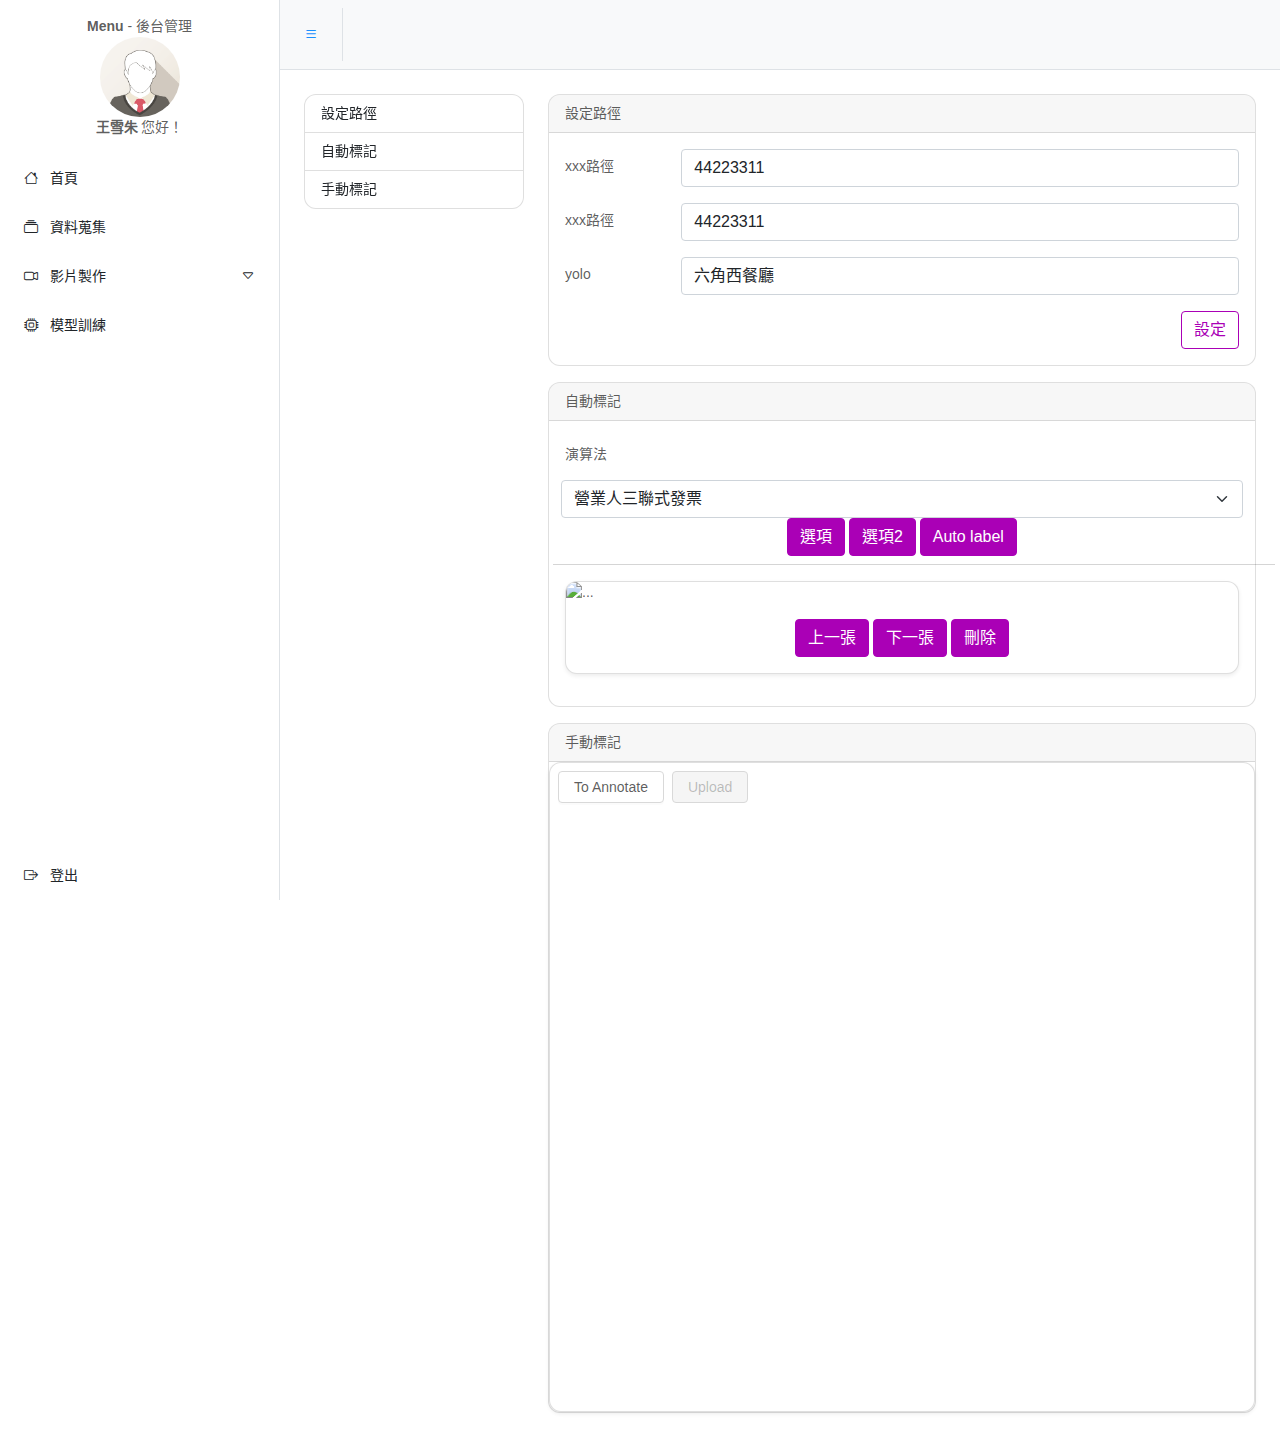
==== video_autolabel.html @ cba110c1 "[upload] 上傳更新完畢的網頁版型" ====
<!DOCTYPE html>
<html lang="zh-TW">
<head>
    <meta charset="UTF-8">
    <meta http-equiv="X-UA-Compatible" content="IE=edge">
    <meta name="viewport" content="width=device-width, initial-scale=1.0">
    <link rel="stylesheet" href="https://cdn.jsdelivr.net/npm/bootstrap@5.1.1/dist/css/bootstrap.min.css" rel="stylesheet" integrity="sha384-F3w7mX95PdgyTmZZMECAngseQB83DfGTowi0iMjiWaeVhAn4FJkqJByhZMI3AhiU" crossorigin="anonymous">
    <link rel="stylesheet" href="https://cdn.jsdelivr.net/npm/bootstrap-icons@1.6.1/font/bootstrap-icons.css">
    <link rel="stylesheet" href="stylesheets/all.css">
    <link rel="stylesheet" href="public/css/main.816d4cc5.css">
    <title>Document</title>
</head>
<body>
    <div class="d-flex">
    <aside class="sidebar vh-100 border-end pt-3 d-flex bg-white flex-column">
      <!-- 1. 後台名稱 -->
      <div class="px-4 text-center">
        <strong>Menu</strong>
        - 後台管理
      </div>
      <div class="px-4 text-center">
        <img src="./public/img_avatar1.png" class="rounded-circle" width="80" height="80">
      </div>
      <div class="px-4 text-center">
        <strong>王雪朱</strong>
        您好！
      </div>
      <!-- 2. 選單 -->
      <div class="overflow-auto mt-3">
        <div><!-- 不包含子選單 -->
          <a class="sidebar-link"
            href="/" role="button">
            <div class="px-4">
              <i class="bi bi-house me-2"></i>
              首頁
            </div>
          </a>
        </div>
        <div><!-- 不包含子選單 -->
          <a class="sidebar-link"
            href="data_collect.html" role="button">
            <div class="px-4">
              <i class="bi bi-collection me-2"></i>
              資料蒐集
            </div>
          </a>
        </div>
        <div><!-- 包含子選項 -->
          <a data-bs-toggle="collapse"
            class="sidebar-link"
            href="#menu-admin" role="button">
            <div class="d-flex justify-content-between px-4">
              <p class="mb-0">
                <i class="bi bi-camera-video me-2"></i>
                影片製作
              </p>
              <i class="bi bi-caret-down"></i>
            </div>
          </a>
          <div class="collapse" id="menu-admin" role="button">
            <a href="/video.html" class="d-block ps-5 text-dark text-decoration-none sidebar-link">
              影片製作
            </a>
            <a href="/video_autolabel.html" class="d-block ps-5 text-dark text-decoration-none sidebar-link">
              Auto Label
            </a>
            <a href="/video_datatransfer.html" class="d-block ps-5 text-dark text-decoration-none sidebar-link">
              資料轉移
            </a>
          </div>
        </div>
      </div>
      <div><!-- 不包含子選單 -->
        <a class="sidebar-link"
          href="/train.html" role="button">
          <div class="px-4">
            <i class="bi bi-cpu me-2"></i>
            模型訓練
          </div>
        </a>
      </div>
      <!-- 3. 登出按鈕 -->
      <a href="#" class="mt-auto sidebar-link">
        <div class="px-4">
          <p class="mb-0">
            <i class="bi bi-box-arrow-right me-2"></i>
              登出
          </p>
        </div>
      </a>
    </aside>
    <main class="main">
      <div class="bg-white w-100 border-bottom sticky-top">
        <nav class="navbar navbar-light bg-light">
          <a href="#"
          class="d-inline-block py-3 px-4 border-end" id="toggle-btn">
            <i class="bi bi-list"></i>
          </a>
        </nav>
      </div>

      <div class="p-4">
       
        <div class="row">
          <div class="col-lg-3 mb-3">
            <nav id="detail-list-item" class="list-group sticky-top" style="top: 80px">
              <a href="#path" class="list-group-item list-group-item-action">
                設定路徑
              </a>
              <a href="#auto-label" class="list-group-item list-group-item-action">
                自動標記
              </a>
              <a href="#by-hand-label" class="list-group-item list-group-item-action">
                手動標記
              </a>
            </nav>
          </div>
          <div class="col-lg-9">
            <div class="card mb-3">
              <div class="card-header" id="path">
                設定路徑
              </div>
              <div class="card-body">
                <div class="row mb-3">
                  <label for="taxNumber" class="col-sm-2 col-form-label">xxx路徑</label>
                  <div class="col-sm-10">
                    <input type="text" id="taxNumber" class="form-control" value="44223311">
                  </div>
                </div>
                <div class="row mb-3">
                  <label for="taxNumber2" class="col-sm-2 col-form-label">xxx路徑</label>
                  <div class="col-sm-10">
                    <input type="text" id="taxNumber2" class="form-control" value="44223311">
                  </div>
                </div>
                <div class="row mb-3">
                  <label for="companyName" class="col-sm-2 col-form-label">yolo</label>
                  <div class="col-sm-10">
                    <input type="text" id="companyName" class="form-control" value="六角西餐廳">
                  </div>
                </div>
                <div class="text-end">
                  <button type="button" class="btn btn-outline-primary">設定</button>
                </div>
              </div>
            </div>

            <div class="card mb-3">
              <div class="card-header" id="auto-label">
                自動標記
              </div>
              <div class="card-body">
                <div class="row mb-3">
                  <label for="invoiceType" class="col-sm-2 col-form-label">演算法</label>
                  <div class="col-sm-12 p-2">
                    <select name="" id="invoiceType" class="form-select">
                      <option value="">個人發票</option>
                      <option value="" selected>營業人三聯式發票</option>
                      <option value="">捐贈發票</option>
                    </select>
              
                    <div class="text-center">
                      <a href="#" class="btn btn-primary">選項</a>
                      <a href="#" class="btn btn-primary">選項2</a>
                      <a href="#" class="btn btn-primary">Auto label</a>
                    </div>
                </div>
                  <hr/>
                  <div class="col-lg-12">
                    <div class="card shadow-sm h-100">
                      <img src="https://images.unsplash.com/photo-1499346030926-9a72daac6c63?ixlib=rb-1.2.1&ixid=MnwxMjA3fDB8MHxwaG90by1wYWdlfHx8fGVufDB8fHx8&auto=format&fit=crop&w=1770&q=80" class="card-img-top" alt="...">
                      <div class="card-body text-center">
                        <a href="#" class="btn btn-primary">上一張</a>
                        <a href="#" class="btn btn-primary">下一張</a>
                        <a href="#" class="btn btn-primary">刪除</a>
                      </div>
                    </div>
                  </div>
                </div>
                
              </div>
            </div>
            <div class="card mb-3">
              <div class="card-header" id="by-hand-label">
                手動標記
              </div>
              <div class="card-body p-0">
                <div class="col-lg-12">
                  <div id="root" class="card shadow-sm h-100">
                    
                  </div>
                </div>
              </div>
            </div>
            
          </div>
        </div>
      </div>
    </main>
  </div>
</div>
    <script type="text/javascript" src="public/js/index.js"></script>
    <script type="text/javascript" src="public/js/main.23cd06fd.js"></script>
    <script src="https://cdn.jsdelivr.net/npm/bootstrap@5.1.1/dist/js/bootstrap.bundle.min.js" integrity="sha384-/bQdsTh/da6pkI1MST/rWKFNjaCP5gBSY4sEBT38Q/9RBh9AH40zEOg7Hlq2THRZ" crossorigin="anonymous"></script>
</body>
</html>
---- stylesheets/all.css ----
:root {
  --bs-blue: #0d6efd;
  --bs-indigo: #6610f2;
  --bs-purple: #6f42c1;
  --bs-pink: #d63384;
  --bs-red: #dc3545;
  --bs-orange: #fd7e14;
  --bs-yellow: #ffc107;
  --bs-green: #198754;
  --bs-teal: #20c997;
  --bs-cyan: #0dcaf0;
  --bs-white: #fff;
  --bs-gray: #6c757d;
  --bs-gray-dark: #343a40;
  --bs-gray-100: #f8f9fa;
  --bs-gray-200: #e9ecef;
  --bs-gray-300: #dee2e6;
  --bs-gray-400: #ced4da;
  --bs-gray-500: #adb5bd;
  --bs-gray-600: #6c757d;
  --bs-gray-700: #495057;
  --bs-gray-800: #343a40;
  --bs-gray-900: #212529;
  --bs-primary: #aa00b6;
  --bs-secondary: #6c757d;
  --bs-success: #00ff89;
  --bs-info: #0dcaf0;
  --bs-warning: #ffc107;
  --bs-danger: #dc3545;
  --bs-light: #f8f9fa;
  --bs-dark: #212529;
  --bs-primary-rgb: 170, 0, 182;
  --bs-secondary-rgb: 108, 117, 125;
  --bs-success-rgb: 0, 255, 137;
  --bs-info-rgb: 13, 202, 240;
  --bs-warning-rgb: 255, 193, 7;
  --bs-danger-rgb: 220, 53, 69;
  --bs-light-rgb: 248, 249, 250;
  --bs-dark-rgb: 33, 37, 41;
  --bs-white-rgb: 255, 255, 255;
  --bs-black-rgb: 0, 0, 0;
  --bs-body-color-rgb: 33, 37, 41;
  --bs-body-bg-rgb: 255, 255, 255;
  --bs-font-sans-serif: system-ui, -apple-system, "Segoe UI", Roboto, "Helvetica Neue", Arial, "Noto Sans", "Liberation Sans", sans-serif, "Apple Color Emoji", "Segoe UI Emoji", "Segoe UI Symbol", "Noto Color Emoji";
  --bs-font-monospace: SFMono-Regular, Menlo, Monaco, Consolas, "Liberation Mono", "Courier New", monospace;
  --bs-gradient: linear-gradient(180deg, rgba(255, 255, 255, 0.15), rgba(255, 255, 255, 0));
  --bs-body-font-family: var(--bs-font-sans-serif);
  --bs-body-font-size: 1rem;
  --bs-body-font-weight: 400;
  --bs-body-line-height: 1.5;
  --bs-body-color: #212529;
  --bs-body-bg: #fff;
}

*,
*::before,
*::after {
  -webkit-box-sizing: border-box;
          box-sizing: border-box;
}

@media (prefers-reduced-motion: no-preference) {
  :root {
    scroll-behavior: smooth;
  }
}

body {
  margin: 0;
  font-family: var(--bs-body-font-family);
  font-size: var(--bs-body-font-size);
  font-weight: var(--bs-body-font-weight);
  line-height: var(--bs-body-line-height);
  color: var(--bs-body-color);
  text-align: var(--bs-body-text-align);
  background-color: var(--bs-body-bg);
  -webkit-text-size-adjust: 100%;
  -webkit-tap-highlight-color: rgba(0, 0, 0, 0);
}

hr {
  margin: 1rem 0;
  color: inherit;
  background-color: currentColor;
  border: 0;
  opacity: 0.25;
}

hr:not([size]) {
  height: 1px;
}

h1, .h1, h2, .h2, h3, .h3, h4, .h4, h5, .h5, h6, .h6 {
  margin-top: 0;
  margin-bottom: 0.5rem;
  font-weight: 500;
  line-height: 1.2;
}

h1, .h1 {
  font-size: calc(1.375rem + 1.5vw);
}

@media (min-width: 1200px) {
  h1, .h1 {
    font-size: 2.5rem;
  }
}

h2, .h2 {
  font-size: calc(1.325rem + 0.9vw);
}

@media (min-width: 1200px) {
  h2, .h2 {
    font-size: 2rem;
  }
}

h3, .h3 {
  font-size: calc(1.3rem + 0.6vw);
}

@media (min-width: 1200px) {
  h3, .h3 {
    font-size: 1.75rem;
  }
}

h4, .h4 {
  font-size: calc(1.275rem + 0.3vw);
}

@media (min-width: 1200px) {
  h4, .h4 {
    font-size: 1.5rem;
  }
}

h5, .h5 {
  font-size: 1.25rem;
}

h6, .h6 {
  font-size: 1rem;
}

p {
  margin-top: 0;
  margin-bottom: 1rem;
}

abbr[title],
abbr[data-bs-original-title] {
  -webkit-text-decoration: underline dotted;
          text-decoration: underline dotted;
  cursor: help;
  text-decoration-skip-ink: none;
}

address {
  margin-bottom: 1rem;
  font-style: normal;
  line-height: inherit;
}

ol,
ul {
  padding-left: 2rem;
}

ol,
ul,
dl {
  margin-top: 0;
  margin-bottom: 1rem;
}

ol ol,
ul ul,
ol ul,
ul ol {
  margin-bottom: 0;
}

dt {
  font-weight: 700;
}

dd {
  margin-bottom: .5rem;
  margin-left: 0;
}

blockquote {
  margin: 0 0 1rem;
}

b,
strong {
  font-weight: bolder;
}

small, .small {
  font-size: 0.875em;
}

mark, .mark {
  padding: 0.2em;
  background-color: #fcf8e3;
}

sub,
sup {
  position: relative;
  font-size: 0.75em;
  line-height: 0;
  vertical-align: baseline;
}

sub {
  bottom: -.25em;
}

sup {
  top: -.5em;
}

a {
  color: #aa00b6;
  text-decoration: underline;
}

a:hover {
  color: #880092;
}

a:not([href]):not([class]), a:not([href]):not([class]):hover {
  color: inherit;
  text-decoration: none;
}

pre,
code,
kbd,
samp {
  font-family: var(--bs-font-monospace);
  font-size: 1em;
  direction: ltr /* rtl:ignore */;
  unicode-bidi: bidi-override;
}

pre {
  display: block;
  margin-top: 0;
  margin-bottom: 1rem;
  overflow: auto;
  font-size: 0.875em;
}

pre code {
  font-size: inherit;
  color: inherit;
  word-break: normal;
}

code {
  font-size: 0.875em;
  color: #d63384;
  word-wrap: break-word;
}

a > code {
  color: inherit;
}

kbd {
  padding: 0.2rem 0.4rem;
  font-size: 0.875em;
  color: #fff;
  background-color: #212529;
  border-radius: 0.2rem;
}

kbd kbd {
  padding: 0;
  font-size: 1em;
  font-weight: 700;
}

figure {
  margin: 0 0 1rem;
}

img,
svg {
  vertical-align: middle;
}

table {
  caption-side: bottom;
  border-collapse: collapse;
}

caption {
  padding-top: 0.5rem;
  padding-bottom: 0.5rem;
  color: #6c757d;
  text-align: left;
}

th {
  text-align: inherit;
  text-align: -webkit-match-parent;
}

thead,
tbody,
tfoot,
tr,
td,
th {
  border-color: inherit;
  border-style: solid;
  border-width: 0;
}

label {
  display: inline-block;
}

button {
  border-radius: 0;
}

button:focus:not(:focus-visible) {
  outline: 0;
}

input,
button,
select,
optgroup,
textarea {
  margin: 0;
  font-family: inherit;
  font-size: inherit;
  line-height: inherit;
}

button,
select {
  text-transform: none;
}

[role="button"] {
  cursor: pointer;
}

select {
  word-wrap: normal;
}

select:disabled {
  opacity: 1;
}

[list]::-webkit-calendar-picker-indicator {
  display: none;
}

button,
[type="button"],
[type="reset"],
[type="submit"] {
  -webkit-appearance: button;
}

button:not(:disabled),
[type="button"]:not(:disabled),
[type="reset"]:not(:disabled),
[type="submit"]:not(:disabled) {
  cursor: pointer;
}

::-moz-focus-inner {
  padding: 0;
  border-style: none;
}

textarea {
  resize: vertical;
}

fieldset {
  min-width: 0;
  padding: 0;
  margin: 0;
  border: 0;
}

legend {
  float: left;
  width: 100%;
  padding: 0;
  margin-bottom: 0.5rem;
  font-size: calc(1.275rem + 0.3vw);
  line-height: inherit;
}

@media (min-width: 1200px) {
  legend {
    font-size: 1.5rem;
  }
}

legend + * {
  clear: left;
}

::-webkit-datetime-edit-fields-wrapper,
::-webkit-datetime-edit-text,
::-webkit-datetime-edit-minute,
::-webkit-datetime-edit-hour-field,
::-webkit-datetime-edit-day-field,
::-webkit-datetime-edit-month-field,
::-webkit-datetime-edit-year-field {
  padding: 0;
}

::-webkit-inner-spin-button {
  height: auto;
}

[type="search"] {
  outline-offset: -2px;
  -webkit-appearance: textfield;
}

/* rtl:raw:
[type="tel"],
[type="url"],
[type="email"],
[type="number"] {
  direction: ltr;
}
*/
::-webkit-search-decoration {
  -webkit-appearance: none;
}

::-webkit-color-swatch-wrapper {
  padding: 0;
}

::file-selector-button {
  font: inherit;
}

::-webkit-file-upload-button {
  font: inherit;
  -webkit-appearance: button;
}

output {
  display: inline-block;
}

iframe {
  border: 0;
}

summary {
  display: list-item;
  cursor: pointer;
}

progress {
  vertical-align: baseline;
}

[hidden] {
  display: none !important;
}

.lead {
  font-size: 1.25rem;
  font-weight: 300;
}

.display-1 {
  font-size: calc(1.625rem + 4.5vw);
  font-weight: 300;
  line-height: 1.2;
}

@media (min-width: 1200px) {
  .display-1 {
    font-size: 5rem;
  }
}

.display-2 {
  font-size: calc(1.575rem + 3.9vw);
  font-weight: 300;
  line-height: 1.2;
}

@media (min-width: 1200px) {
  .display-2 {
    font-size: 4.5rem;
  }
}

.display-3 {
  font-size: calc(1.525rem + 3.3vw);
  font-weight: 300;
  line-height: 1.2;
}

@media (min-width: 1200px) {
  .display-3 {
    font-size: 4rem;
  }
}

.display-4 {
  font-size: calc(1.475rem + 2.7vw);
  font-weight: 300;
  line-height: 1.2;
}

@media (min-width: 1200px) {
  .display-4 {
    font-size: 3.5rem;
  }
}

.display-5 {
  font-size: calc(1.425rem + 2.1vw);
  font-weight: 300;
  line-height: 1.2;
}

@media (min-width: 1200px) {
  .display-5 {
    font-size: 3rem;
  }
}

.display-6 {
  font-size: calc(1.375rem + 1.5vw);
  font-weight: 300;
  line-height: 1.2;
}

@media (min-width: 1200px) {
  .display-6 {
    font-size: 2.5rem;
  }
}

.list-unstyled {
  padding-left: 0;
  list-style: none;
}

.list-inline {
  padding-left: 0;
  list-style: none;
}

.list-inline-item {
  display: inline-block;
}

.list-inline-item:not(:last-child) {
  margin-right: 0.5rem;
}

.initialism {
  font-size: 0.875em;
  text-transform: uppercase;
}

.blockquote {
  margin-bottom: 1rem;
  font-size: 1.25rem;
}

.blockquote > :last-child {
  margin-bottom: 0;
}

.blockquote-footer {
  margin-top: -1rem;
  margin-bottom: 1rem;
  font-size: 0.875em;
  color: #6c757d;
}

.blockquote-footer::before {
  content: "\2014\00A0";
}

.img-fluid {
  max-width: 100%;
  height: auto;
}

.img-thumbnail {
  padding: 0.25rem;
  background-color: #fff;
  border: 1px solid #dee2e6;
  border-radius: 0.25rem;
  max-width: 100%;
  height: auto;
}

.figure {
  display: inline-block;
}

.figure-img {
  margin-bottom: 0.5rem;
  line-height: 1;
}

.figure-caption {
  font-size: 0.875em;
  color: #6c757d;
}

.container,
.container-fluid,
.container-sm,
.container-md,
.container-lg,
.container-xl,
.container-xxl {
  width: 100%;
  padding-right: var(--bs-gutter-x, 0.75rem);
  padding-left: var(--bs-gutter-x, 0.75rem);
  margin-right: auto;
  margin-left: auto;
}

@media (min-width: 576px) {
  .container, .container-sm {
    max-width: 540px;
  }
}

@media (min-width: 768px) {
  .container, .container-sm, .container-md {
    max-width: 720px;
  }
}

@media (min-width: 992px) {
  .container, .container-sm, .container-md, .container-lg {
    max-width: 960px;
  }
}

@media (min-width: 1200px) {
  .container, .container-sm, .container-md, .container-lg, .container-xl {
    max-width: 1140px;
  }
}

@media (min-width: 1400px) {
  .container, .container-sm, .container-md, .container-lg, .container-xl, .container-xxl {
    max-width: 1320px;
  }
}

.row {
  --bs-gutter-x: 1.5rem;
  --bs-gutter-y: 0;
  display: -webkit-box;
  display: -ms-flexbox;
  display: flex;
  -ms-flex-wrap: wrap;
      flex-wrap: wrap;
  margin-top: calc(-1 * var(--bs-gutter-y));
  margin-right: calc(-.5 * var(--bs-gutter-x));
  margin-left: calc(-.5 * var(--bs-gutter-x));
}

.row > * {
  -ms-flex-negative: 0;
      flex-shrink: 0;
  width: 100%;
  max-width: 100%;
  padding-right: calc(var(--bs-gutter-x) * .5);
  padding-left: calc(var(--bs-gutter-x) * .5);
  margin-top: var(--bs-gutter-y);
}

.col {
  -webkit-box-flex: 1;
      -ms-flex: 1 0 0%;
          flex: 1 0 0%;
}

.row-cols-auto > * {
  -webkit-box-flex: 0;
      -ms-flex: 0 0 auto;
          flex: 0 0 auto;
  width: auto;
}

.row-cols-1 > * {
  -webkit-box-flex: 0;
      -ms-flex: 0 0 auto;
          flex: 0 0 auto;
  width: 100%;
}

.row-cols-2 > * {
  -webkit-box-flex: 0;
      -ms-flex: 0 0 auto;
          flex: 0 0 auto;
  width: 50%;
}

.row-cols-3 > * {
  -webkit-box-flex: 0;
      -ms-flex: 0 0 auto;
          flex: 0 0 auto;
  width: 33.33333%;
}

.row-cols-4 > * {
  -webkit-box-flex: 0;
      -ms-flex: 0 0 auto;
          flex: 0 0 auto;
  width: 25%;
}

.row-cols-5 > * {
  -webkit-box-flex: 0;
      -ms-flex: 0 0 auto;
          flex: 0 0 auto;
  width: 20%;
}

.row-cols-6 > * {
  -webkit-box-flex: 0;
      -ms-flex: 0 0 auto;
          flex: 0 0 auto;
  width: 16.66667%;
}

.col-auto {
  -webkit-box-flex: 0;
      -ms-flex: 0 0 auto;
          flex: 0 0 auto;
  width: auto;
}

.col-1 {
  -webkit-box-flex: 0;
      -ms-flex: 0 0 auto;
          flex: 0 0 auto;
  width: 8.33333%;
}

.col-2 {
  -webkit-box-flex: 0;
      -ms-flex: 0 0 auto;
          flex: 0 0 auto;
  width: 16.66667%;
}

.col-3 {
  -webkit-box-flex: 0;
      -ms-flex: 0 0 auto;
          flex: 0 0 auto;
  width: 25%;
}

.col-4 {
  -webkit-box-flex: 0;
      -ms-flex: 0 0 auto;
          flex: 0 0 auto;
  width: 33.33333%;
}

.col-5 {
  -webkit-box-flex: 0;
      -ms-flex: 0 0 auto;
          flex: 0 0 auto;
  width: 41.66667%;
}

.col-6 {
  -webkit-box-flex: 0;
      -ms-flex: 0 0 auto;
          flex: 0 0 auto;
  width: 50%;
}

.col-7 {
  -webkit-box-flex: 0;
      -ms-flex: 0 0 auto;
          flex: 0 0 auto;
  width: 58.33333%;
}

.col-8 {
  -webkit-box-flex: 0;
      -ms-flex: 0 0 auto;
          flex: 0 0 auto;
  width: 66.66667%;
}

.col-9 {
  -webkit-box-flex: 0;
      -ms-flex: 0 0 auto;
          flex: 0 0 auto;
  width: 75%;
}

.col-10 {
  -webkit-box-flex: 0;
      -ms-flex: 0 0 auto;
          flex: 0 0 auto;
  width: 83.33333%;
}

.col-11 {
  -webkit-box-flex: 0;
      -ms-flex: 0 0 auto;
          flex: 0 0 auto;
  width: 91.66667%;
}

.col-12 {
  -webkit-box-flex: 0;
      -ms-flex: 0 0 auto;
          flex: 0 0 auto;
  width: 100%;
}

.offset-1 {
  margin-left: 8.33333%;
}

.offset-2 {
  margin-left: 16.66667%;
}

.offset-3 {
  margin-left: 25%;
}

.offset-4 {
  margin-left: 33.33333%;
}

.offset-5 {
  margin-left: 41.66667%;
}

.offset-6 {
  margin-left: 50%;
}

.offset-7 {
  margin-left: 58.33333%;
}

.offset-8 {
  margin-left: 66.66667%;
}

.offset-9 {
  margin-left: 75%;
}

.offset-10 {
  margin-left: 83.33333%;
}

.offset-11 {
  margin-left: 91.66667%;
}

.g-0,
.gx-0 {
  --bs-gutter-x: 0;
}

.g-0,
.gy-0 {
  --bs-gutter-y: 0;
}

.g-1,
.gx-1 {
  --bs-gutter-x: 0.25rem;
}

.g-1,
.gy-1 {
  --bs-gutter-y: 0.25rem;
}

.g-2,
.gx-2 {
  --bs-gutter-x: 0.5rem;
}

.g-2,
.gy-2 {
  --bs-gutter-y: 0.5rem;
}

.g-3,
.gx-3 {
  --bs-gutter-x: 1rem;
}

.g-3,
.gy-3 {
  --bs-gutter-y: 1rem;
}

.g-4,
.gx-4 {
  --bs-gutter-x: 1.5rem;
}

.g-4,
.gy-4 {
  --bs-gutter-y: 1.5rem;
}

.g-5,
.gx-5 {
  --bs-gutter-x: 3rem;
}

.g-5,
.gy-5 {
  --bs-gutter-y: 3rem;
}

@media (min-width: 576px) {
  .col-sm {
    -webkit-box-flex: 1;
        -ms-flex: 1 0 0%;
            flex: 1 0 0%;
  }
  .row-cols-sm-auto > * {
    -webkit-box-flex: 0;
        -ms-flex: 0 0 auto;
            flex: 0 0 auto;
    width: auto;
  }
  .row-cols-sm-1 > * {
    -webkit-box-flex: 0;
        -ms-flex: 0 0 auto;
            flex: 0 0 auto;
    width: 100%;
  }
  .row-cols-sm-2 > * {
    -webkit-box-flex: 0;
        -ms-flex: 0 0 auto;
            flex: 0 0 auto;
    width: 50%;
  }
  .row-cols-sm-3 > * {
    -webkit-box-flex: 0;
        -ms-flex: 0 0 auto;
            flex: 0 0 auto;
    width: 33.33333%;
  }
  .row-cols-sm-4 > * {
    -webkit-box-flex: 0;
        -ms-flex: 0 0 auto;
            flex: 0 0 auto;
    width: 25%;
  }
  .row-cols-sm-5 > * {
    -webkit-box-flex: 0;
        -ms-flex: 0 0 auto;
            flex: 0 0 auto;
    width: 20%;
  }
  .row-cols-sm-6 > * {
    -webkit-box-flex: 0;
        -ms-flex: 0 0 auto;
            flex: 0 0 auto;
    width: 16.66667%;
  }
  .col-sm-auto {
    -webkit-box-flex: 0;
        -ms-flex: 0 0 auto;
            flex: 0 0 auto;
    width: auto;
  }
  .col-sm-1 {
    -webkit-box-flex: 0;
        -ms-flex: 0 0 auto;
            flex: 0 0 auto;
    width: 8.33333%;
  }
  .col-sm-2 {
    -webkit-box-flex: 0;
        -ms-flex: 0 0 auto;
            flex: 0 0 auto;
    width: 16.66667%;
  }
  .col-sm-3 {
    -webkit-box-flex: 0;
        -ms-flex: 0 0 auto;
            flex: 0 0 auto;
    width: 25%;
  }
  .col-sm-4 {
    -webkit-box-flex: 0;
        -ms-flex: 0 0 auto;
            flex: 0 0 auto;
    width: 33.33333%;
  }
  .col-sm-5 {
    -webkit-box-flex: 0;
        -ms-flex: 0 0 auto;
            flex: 0 0 auto;
    width: 41.66667%;
  }
  .col-sm-6 {
    -webkit-box-flex: 0;
        -ms-flex: 0 0 auto;
            flex: 0 0 auto;
    width: 50%;
  }
  .col-sm-7 {
    -webkit-box-flex: 0;
        -ms-flex: 0 0 auto;
            flex: 0 0 auto;
    width: 58.33333%;
  }
  .col-sm-8 {
    -webkit-box-flex: 0;
        -ms-flex: 0 0 auto;
            flex: 0 0 auto;
    width: 66.66667%;
  }
  .col-sm-9 {
    -webkit-box-flex: 0;
        -ms-flex: 0 0 auto;
            flex: 0 0 auto;
    width: 75%;
  }
  .col-sm-10 {
    -webkit-box-flex: 0;
        -ms-flex: 0 0 auto;
            flex: 0 0 auto;
    width: 83.33333%;
  }
  .col-sm-11 {
    -webkit-box-flex: 0;
        -ms-flex: 0 0 auto;
            flex: 0 0 auto;
    width: 91.66667%;
  }
  .col-sm-12 {
    -webkit-box-flex: 0;
        -ms-flex: 0 0 auto;
            flex: 0 0 auto;
    width: 100%;
  }
  .offset-sm-0 {
    margin-left: 0;
  }
  .offset-sm-1 {
    margin-left: 8.33333%;
  }
  .offset-sm-2 {
    margin-left: 16.66667%;
  }
  .offset-sm-3 {
    margin-left: 25%;
  }
  .offset-sm-4 {
    margin-left: 33.33333%;
  }
  .offset-sm-5 {
    margin-left: 41.66667%;
  }
  .offset-sm-6 {
    margin-left: 50%;
  }
  .offset-sm-7 {
    margin-left: 58.33333%;
  }
  .offset-sm-8 {
    margin-left: 66.66667%;
  }
  .offset-sm-9 {
    margin-left: 75%;
  }
  .offset-sm-10 {
    margin-left: 83.33333%;
  }
  .offset-sm-11 {
    margin-left: 91.66667%;
  }
  .g-sm-0,
  .gx-sm-0 {
    --bs-gutter-x: 0;
  }
  .g-sm-0,
  .gy-sm-0 {
    --bs-gutter-y: 0;
  }
  .g-sm-1,
  .gx-sm-1 {
    --bs-gutter-x: 0.25rem;
  }
  .g-sm-1,
  .gy-sm-1 {
    --bs-gutter-y: 0.25rem;
  }
  .g-sm-2,
  .gx-sm-2 {
    --bs-gutter-x: 0.5rem;
  }
  .g-sm-2,
  .gy-sm-2 {
    --bs-gutter-y: 0.5rem;
  }
  .g-sm-3,
  .gx-sm-3 {
    --bs-gutter-x: 1rem;
  }
  .g-sm-3,
  .gy-sm-3 {
    --bs-gutter-y: 1rem;
  }
  .g-sm-4,
  .gx-sm-4 {
    --bs-gutter-x: 1.5rem;
  }
  .g-sm-4,
  .gy-sm-4 {
    --bs-gutter-y: 1.5rem;
  }
  .g-sm-5,
  .gx-sm-5 {
    --bs-gutter-x: 3rem;
  }
  .g-sm-5,
  .gy-sm-5 {
    --bs-gutter-y: 3rem;
  }
}

@media (min-width: 768px) {
  .col-md {
    -webkit-box-flex: 1;
        -ms-flex: 1 0 0%;
            flex: 1 0 0%;
  }
  .row-cols-md-auto > * {
    -webkit-box-flex: 0;
        -ms-flex: 0 0 auto;
            flex: 0 0 auto;
    width: auto;
  }
  .row-cols-md-1 > * {
    -webkit-box-flex: 0;
        -ms-flex: 0 0 auto;
            flex: 0 0 auto;
    width: 100%;
  }
  .row-cols-md-2 > * {
    -webkit-box-flex: 0;
        -ms-flex: 0 0 auto;
            flex: 0 0 auto;
    width: 50%;
  }
  .row-cols-md-3 > * {
    -webkit-box-flex: 0;
        -ms-flex: 0 0 auto;
            flex: 0 0 auto;
    width: 33.33333%;
  }
  .row-cols-md-4 > * {
    -webkit-box-flex: 0;
        -ms-flex: 0 0 auto;
            flex: 0 0 auto;
    width: 25%;
  }
  .row-cols-md-5 > * {
    -webkit-box-flex: 0;
        -ms-flex: 0 0 auto;
            flex: 0 0 auto;
    width: 20%;
  }
  .row-cols-md-6 > * {
    -webkit-box-flex: 0;
        -ms-flex: 0 0 auto;
            flex: 0 0 auto;
    width: 16.66667%;
  }
  .col-md-auto {
    -webkit-box-flex: 0;
        -ms-flex: 0 0 auto;
            flex: 0 0 auto;
    width: auto;
  }
  .col-md-1 {
    -webkit-box-flex: 0;
        -ms-flex: 0 0 auto;
            flex: 0 0 auto;
    width: 8.33333%;
  }
  .col-md-2 {
    -webkit-box-flex: 0;
        -ms-flex: 0 0 auto;
            flex: 0 0 auto;
    width: 16.66667%;
  }
  .col-md-3 {
    -webkit-box-flex: 0;
        -ms-flex: 0 0 auto;
            flex: 0 0 auto;
    width: 25%;
  }
  .col-md-4 {
    -webkit-box-flex: 0;
        -ms-flex: 0 0 auto;
            flex: 0 0 auto;
    width: 33.33333%;
  }
  .col-md-5 {
    -webkit-box-flex: 0;
        -ms-flex: 0 0 auto;
            flex: 0 0 auto;
    width: 41.66667%;
  }
  .col-md-6 {
    -webkit-box-flex: 0;
        -ms-flex: 0 0 auto;
            flex: 0 0 auto;
    width: 50%;
  }
  .col-md-7 {
    -webkit-box-flex: 0;
        -ms-flex: 0 0 auto;
            flex: 0 0 auto;
    width: 58.33333%;
  }
  .col-md-8 {
    -webkit-box-flex: 0;
        -ms-flex: 0 0 auto;
            flex: 0 0 auto;
    width: 66.66667%;
  }
  .col-md-9 {
    -webkit-box-flex: 0;
        -ms-flex: 0 0 auto;
            flex: 0 0 auto;
    width: 75%;
  }
  .col-md-10 {
    -webkit-box-flex: 0;
        -ms-flex: 0 0 auto;
            flex: 0 0 auto;
    width: 83.33333%;
  }
  .col-md-11 {
    -webkit-box-flex: 0;
        -ms-flex: 0 0 auto;
            flex: 0 0 auto;
    width: 91.66667%;
  }
  .col-md-12 {
    -webkit-box-flex: 0;
        -ms-flex: 0 0 auto;
            flex: 0 0 auto;
    width: 100%;
  }
  .offset-md-0 {
    margin-left: 0;
  }
  .offset-md-1 {
    margin-left: 8.33333%;
  }
  .offset-md-2 {
    margin-left: 16.66667%;
  }
  .offset-md-3 {
    margin-left: 25%;
  }
  .offset-md-4 {
    margin-left: 33.33333%;
  }
  .offset-md-5 {
    margin-left: 41.66667%;
  }
  .offset-md-6 {
    margin-left: 50%;
  }
  .offset-md-7 {
    margin-left: 58.33333%;
  }
  .offset-md-8 {
    margin-left: 66.66667%;
  }
  .offset-md-9 {
    margin-left: 75%;
  }
  .offset-md-10 {
    margin-left: 83.33333%;
  }
  .offset-md-11 {
    margin-left: 91.66667%;
  }
  .g-md-0,
  .gx-md-0 {
    --bs-gutter-x: 0;
  }
  .g-md-0,
  .gy-md-0 {
    --bs-gutter-y: 0;
  }
  .g-md-1,
  .gx-md-1 {
    --bs-gutter-x: 0.25rem;
  }
  .g-md-1,
  .gy-md-1 {
    --bs-gutter-y: 0.25rem;
  }
  .g-md-2,
  .gx-md-2 {
    --bs-gutter-x: 0.5rem;
  }
  .g-md-2,
  .gy-md-2 {
    --bs-gutter-y: 0.5rem;
  }
  .g-md-3,
  .gx-md-3 {
    --bs-gutter-x: 1rem;
  }
  .g-md-3,
  .gy-md-3 {
    --bs-gutter-y: 1rem;
  }
  .g-md-4,
  .gx-md-4 {
    --bs-gutter-x: 1.5rem;
  }
  .g-md-4,
  .gy-md-4 {
    --bs-gutter-y: 1.5rem;
  }
  .g-md-5,
  .gx-md-5 {
    --bs-gutter-x: 3rem;
  }
  .g-md-5,
  .gy-md-5 {
    --bs-gutter-y: 3rem;
  }
}

@media (min-width: 992px) {
  .col-lg {
    -webkit-box-flex: 1;
        -ms-flex: 1 0 0%;
            flex: 1 0 0%;
  }
  .row-cols-lg-auto > * {
    -webkit-box-flex: 0;
        -ms-flex: 0 0 auto;
            flex: 0 0 auto;
    width: auto;
  }
  .row-cols-lg-1 > * {
    -webkit-box-flex: 0;
        -ms-flex: 0 0 auto;
            flex: 0 0 auto;
    width: 100%;
  }
  .row-cols-lg-2 > * {
    -webkit-box-flex: 0;
        -ms-flex: 0 0 auto;
            flex: 0 0 auto;
    width: 50%;
  }
  .row-cols-lg-3 > * {
    -webkit-box-flex: 0;
        -ms-flex: 0 0 auto;
            flex: 0 0 auto;
    width: 33.33333%;
  }
  .row-cols-lg-4 > * {
    -webkit-box-flex: 0;
        -ms-flex: 0 0 auto;
            flex: 0 0 auto;
    width: 25%;
  }
  .row-cols-lg-5 > * {
    -webkit-box-flex: 0;
        -ms-flex: 0 0 auto;
            flex: 0 0 auto;
    width: 20%;
  }
  .row-cols-lg-6 > * {
    -webkit-box-flex: 0;
        -ms-flex: 0 0 auto;
            flex: 0 0 auto;
    width: 16.66667%;
  }
  .col-lg-auto {
    -webkit-box-flex: 0;
        -ms-flex: 0 0 auto;
            flex: 0 0 auto;
    width: auto;
  }
  .col-lg-1 {
    -webkit-box-flex: 0;
        -ms-flex: 0 0 auto;
            flex: 0 0 auto;
    width: 8.33333%;
  }
  .col-lg-2 {
    -webkit-box-flex: 0;
        -ms-flex: 0 0 auto;
            flex: 0 0 auto;
    width: 16.66667%;
  }
  .col-lg-3 {
    -webkit-box-flex: 0;
        -ms-flex: 0 0 auto;
            flex: 0 0 auto;
    width: 25%;
  }
  .col-lg-4 {
    -webkit-box-flex: 0;
        -ms-flex: 0 0 auto;
            flex: 0 0 auto;
    width: 33.33333%;
  }
  .col-lg-5 {
    -webkit-box-flex: 0;
        -ms-flex: 0 0 auto;
            flex: 0 0 auto;
    width: 41.66667%;
  }
  .col-lg-6 {
    -webkit-box-flex: 0;
        -ms-flex: 0 0 auto;
            flex: 0 0 auto;
    width: 50%;
  }
  .col-lg-7 {
    -webkit-box-flex: 0;
        -ms-flex: 0 0 auto;
            flex: 0 0 auto;
    width: 58.33333%;
  }
  .col-lg-8 {
    -webkit-box-flex: 0;
        -ms-flex: 0 0 auto;
            flex: 0 0 auto;
    width: 66.66667%;
  }
  .col-lg-9 {
    -webkit-box-flex: 0;
        -ms-flex: 0 0 auto;
            flex: 0 0 auto;
    width: 75%;
  }
  .col-lg-10 {
    -webkit-box-flex: 0;
        -ms-flex: 0 0 auto;
            flex: 0 0 auto;
    width: 83.33333%;
  }
  .col-lg-11 {
    -webkit-box-flex: 0;
        -ms-flex: 0 0 auto;
            flex: 0 0 auto;
    width: 91.66667%;
  }
  .col-lg-12 {
    -webkit-box-flex: 0;
        -ms-flex: 0 0 auto;
            flex: 0 0 auto;
    width: 100%;
  }
  .offset-lg-0 {
    margin-left: 0;
  }
  .offset-lg-1 {
    margin-left: 8.33333%;
  }
  .offset-lg-2 {
    margin-left: 16.66667%;
  }
  .offset-lg-3 {
    margin-left: 25%;
  }
  .offset-lg-4 {
    margin-left: 33.33333%;
  }
  .offset-lg-5 {
    margin-left: 41.66667%;
  }
  .offset-lg-6 {
    margin-left: 50%;
  }
  .offset-lg-7 {
    margin-left: 58.33333%;
  }
  .offset-lg-8 {
    margin-left: 66.66667%;
  }
  .offset-lg-9 {
    margin-left: 75%;
  }
  .offset-lg-10 {
    margin-left: 83.33333%;
  }
  .offset-lg-11 {
    margin-left: 91.66667%;
  }
  .g-lg-0,
  .gx-lg-0 {
    --bs-gutter-x: 0;
  }
  .g-lg-0,
  .gy-lg-0 {
    --bs-gutter-y: 0;
  }
  .g-lg-1,
  .gx-lg-1 {
    --bs-gutter-x: 0.25rem;
  }
  .g-lg-1,
  .gy-lg-1 {
    --bs-gutter-y: 0.25rem;
  }
  .g-lg-2,
  .gx-lg-2 {
    --bs-gutter-x: 0.5rem;
  }
  .g-lg-2,
  .gy-lg-2 {
    --bs-gutter-y: 0.5rem;
  }
  .g-lg-3,
  .gx-lg-3 {
    --bs-gutter-x: 1rem;
  }
  .g-lg-3,
  .gy-lg-3 {
    --bs-gutter-y: 1rem;
  }
  .g-lg-4,
  .gx-lg-4 {
    --bs-gutter-x: 1.5rem;
  }
  .g-lg-4,
  .gy-lg-4 {
    --bs-gutter-y: 1.5rem;
  }
  .g-lg-5,
  .gx-lg-5 {
    --bs-gutter-x: 3rem;
  }
  .g-lg-5,
  .gy-lg-5 {
    --bs-gutter-y: 3rem;
  }
}

@media (min-width: 1200px) {
  .col-xl {
    -webkit-box-flex: 1;
        -ms-flex: 1 0 0%;
            flex: 1 0 0%;
  }
  .row-cols-xl-auto > * {
    -webkit-box-flex: 0;
        -ms-flex: 0 0 auto;
            flex: 0 0 auto;
    width: auto;
  }
  .row-cols-xl-1 > * {
    -webkit-box-flex: 0;
        -ms-flex: 0 0 auto;
            flex: 0 0 auto;
    width: 100%;
  }
  .row-cols-xl-2 > * {
    -webkit-box-flex: 0;
        -ms-flex: 0 0 auto;
            flex: 0 0 auto;
    width: 50%;
  }
  .row-cols-xl-3 > * {
    -webkit-box-flex: 0;
        -ms-flex: 0 0 auto;
            flex: 0 0 auto;
    width: 33.33333%;
  }
  .row-cols-xl-4 > * {
    -webkit-box-flex: 0;
        -ms-flex: 0 0 auto;
            flex: 0 0 auto;
    width: 25%;
  }
  .row-cols-xl-5 > * {
    -webkit-box-flex: 0;
        -ms-flex: 0 0 auto;
            flex: 0 0 auto;
    width: 20%;
  }
  .row-cols-xl-6 > * {
    -webkit-box-flex: 0;
        -ms-flex: 0 0 auto;
            flex: 0 0 auto;
    width: 16.66667%;
  }
  .col-xl-auto {
    -webkit-box-flex: 0;
        -ms-flex: 0 0 auto;
            flex: 0 0 auto;
    width: auto;
  }
  .col-xl-1 {
    -webkit-box-flex: 0;
        -ms-flex: 0 0 auto;
            flex: 0 0 auto;
    width: 8.33333%;
  }
  .col-xl-2 {
    -webkit-box-flex: 0;
        -ms-flex: 0 0 auto;
            flex: 0 0 auto;
    width: 16.66667%;
  }
  .col-xl-3 {
    -webkit-box-flex: 0;
        -ms-flex: 0 0 auto;
            flex: 0 0 auto;
    width: 25%;
  }
  .col-xl-4 {
    -webkit-box-flex: 0;
        -ms-flex: 0 0 auto;
            flex: 0 0 auto;
    width: 33.33333%;
  }
  .col-xl-5 {
    -webkit-box-flex: 0;
        -ms-flex: 0 0 auto;
            flex: 0 0 auto;
    width: 41.66667%;
  }
  .col-xl-6 {
    -webkit-box-flex: 0;
        -ms-flex: 0 0 auto;
            flex: 0 0 auto;
    width: 50%;
  }
  .col-xl-7 {
    -webkit-box-flex: 0;
        -ms-flex: 0 0 auto;
            flex: 0 0 auto;
    width: 58.33333%;
  }
  .col-xl-8 {
    -webkit-box-flex: 0;
        -ms-flex: 0 0 auto;
            flex: 0 0 auto;
    width: 66.66667%;
  }
  .col-xl-9 {
    -webkit-box-flex: 0;
        -ms-flex: 0 0 auto;
            flex: 0 0 auto;
    width: 75%;
  }
  .col-xl-10 {
    -webkit-box-flex: 0;
        -ms-flex: 0 0 auto;
            flex: 0 0 auto;
    width: 83.33333%;
  }
  .col-xl-11 {
    -webkit-box-flex: 0;
        -ms-flex: 0 0 auto;
            flex: 0 0 auto;
    width: 91.66667%;
  }
  .col-xl-12 {
    -webkit-box-flex: 0;
        -ms-flex: 0 0 auto;
            flex: 0 0 auto;
    width: 100%;
  }
  .offset-xl-0 {
    margin-left: 0;
  }
  .offset-xl-1 {
    margin-left: 8.33333%;
  }
  .offset-xl-2 {
    margin-left: 16.66667%;
  }
  .offset-xl-3 {
    margin-left: 25%;
  }
  .offset-xl-4 {
    margin-left: 33.33333%;
  }
  .offset-xl-5 {
    margin-left: 41.66667%;
  }
  .offset-xl-6 {
    margin-left: 50%;
  }
  .offset-xl-7 {
    margin-left: 58.33333%;
  }
  .offset-xl-8 {
    margin-left: 66.66667%;
  }
  .offset-xl-9 {
    margin-left: 75%;
  }
  .offset-xl-10 {
    margin-left: 83.33333%;
  }
  .offset-xl-11 {
    margin-left: 91.66667%;
  }
  .g-xl-0,
  .gx-xl-0 {
    --bs-gutter-x: 0;
  }
  .g-xl-0,
  .gy-xl-0 {
    --bs-gutter-y: 0;
  }
  .g-xl-1,
  .gx-xl-1 {
    --bs-gutter-x: 0.25rem;
  }
  .g-xl-1,
  .gy-xl-1 {
    --bs-gutter-y: 0.25rem;
  }
  .g-xl-2,
  .gx-xl-2 {
    --bs-gutter-x: 0.5rem;
  }
  .g-xl-2,
  .gy-xl-2 {
    --bs-gutter-y: 0.5rem;
  }
  .g-xl-3,
  .gx-xl-3 {
    --bs-gutter-x: 1rem;
  }
  .g-xl-3,
  .gy-xl-3 {
    --bs-gutter-y: 1rem;
  }
  .g-xl-4,
  .gx-xl-4 {
    --bs-gutter-x: 1.5rem;
  }
  .g-xl-4,
  .gy-xl-4 {
    --bs-gutter-y: 1.5rem;
  }
  .g-xl-5,
  .gx-xl-5 {
    --bs-gutter-x: 3rem;
  }
  .g-xl-5,
  .gy-xl-5 {
    --bs-gutter-y: 3rem;
  }
}

@media (min-width: 1400px) {
  .col-xxl {
    -webkit-box-flex: 1;
        -ms-flex: 1 0 0%;
            flex: 1 0 0%;
  }
  .row-cols-xxl-auto > * {
    -webkit-box-flex: 0;
        -ms-flex: 0 0 auto;
            flex: 0 0 auto;
    width: auto;
  }
  .row-cols-xxl-1 > * {
    -webkit-box-flex: 0;
        -ms-flex: 0 0 auto;
            flex: 0 0 auto;
    width: 100%;
  }
  .row-cols-xxl-2 > * {
    -webkit-box-flex: 0;
        -ms-flex: 0 0 auto;
            flex: 0 0 auto;
    width: 50%;
  }
  .row-cols-xxl-3 > * {
    -webkit-box-flex: 0;
        -ms-flex: 0 0 auto;
            flex: 0 0 auto;
    width: 33.33333%;
  }
  .row-cols-xxl-4 > * {
    -webkit-box-flex: 0;
        -ms-flex: 0 0 auto;
            flex: 0 0 auto;
    width: 25%;
  }
  .row-cols-xxl-5 > * {
    -webkit-box-flex: 0;
        -ms-flex: 0 0 auto;
            flex: 0 0 auto;
    width: 20%;
  }
  .row-cols-xxl-6 > * {
    -webkit-box-flex: 0;
        -ms-flex: 0 0 auto;
            flex: 0 0 auto;
    width: 16.66667%;
  }
  .col-xxl-auto {
    -webkit-box-flex: 0;
        -ms-flex: 0 0 auto;
            flex: 0 0 auto;
    width: auto;
  }
  .col-xxl-1 {
    -webkit-box-flex: 0;
        -ms-flex: 0 0 auto;
            flex: 0 0 auto;
    width: 8.33333%;
  }
  .col-xxl-2 {
    -webkit-box-flex: 0;
        -ms-flex: 0 0 auto;
            flex: 0 0 auto;
    width: 16.66667%;
  }
  .col-xxl-3 {
    -webkit-box-flex: 0;
        -ms-flex: 0 0 auto;
            flex: 0 0 auto;
    width: 25%;
  }
  .col-xxl-4 {
    -webkit-box-flex: 0;
        -ms-flex: 0 0 auto;
            flex: 0 0 auto;
    width: 33.33333%;
  }
  .col-xxl-5 {
    -webkit-box-flex: 0;
        -ms-flex: 0 0 auto;
            flex: 0 0 auto;
    width: 41.66667%;
  }
  .col-xxl-6 {
    -webkit-box-flex: 0;
        -ms-flex: 0 0 auto;
            flex: 0 0 auto;
    width: 50%;
  }
  .col-xxl-7 {
    -webkit-box-flex: 0;
        -ms-flex: 0 0 auto;
            flex: 0 0 auto;
    width: 58.33333%;
  }
  .col-xxl-8 {
    -webkit-box-flex: 0;
        -ms-flex: 0 0 auto;
            flex: 0 0 auto;
    width: 66.66667%;
  }
  .col-xxl-9 {
    -webkit-box-flex: 0;
        -ms-flex: 0 0 auto;
            flex: 0 0 auto;
    width: 75%;
  }
  .col-xxl-10 {
    -webkit-box-flex: 0;
        -ms-flex: 0 0 auto;
            flex: 0 0 auto;
    width: 83.33333%;
  }
  .col-xxl-11 {
    -webkit-box-flex: 0;
        -ms-flex: 0 0 auto;
            flex: 0 0 auto;
    width: 91.66667%;
  }
  .col-xxl-12 {
    -webkit-box-flex: 0;
        -ms-flex: 0 0 auto;
            flex: 0 0 auto;
    width: 100%;
  }
  .offset-xxl-0 {
    margin-left: 0;
  }
  .offset-xxl-1 {
    margin-left: 8.33333%;
  }
  .offset-xxl-2 {
    margin-left: 16.66667%;
  }
  .offset-xxl-3 {
    margin-left: 25%;
  }
  .offset-xxl-4 {
    margin-left: 33.33333%;
  }
  .offset-xxl-5 {
    margin-left: 41.66667%;
  }
  .offset-xxl-6 {
    margin-left: 50%;
  }
  .offset-xxl-7 {
    margin-left: 58.33333%;
  }
  .offset-xxl-8 {
    margin-left: 66.66667%;
  }
  .offset-xxl-9 {
    margin-left: 75%;
  }
  .offset-xxl-10 {
    margin-left: 83.33333%;
  }
  .offset-xxl-11 {
    margin-left: 91.66667%;
  }
  .g-xxl-0,
  .gx-xxl-0 {
    --bs-gutter-x: 0;
  }
  .g-xxl-0,
  .gy-xxl-0 {
    --bs-gutter-y: 0;
  }
  .g-xxl-1,
  .gx-xxl-1 {
    --bs-gutter-x: 0.25rem;
  }
  .g-xxl-1,
  .gy-xxl-1 {
    --bs-gutter-y: 0.25rem;
  }
  .g-xxl-2,
  .gx-xxl-2 {
    --bs-gutter-x: 0.5rem;
  }
  .g-xxl-2,
  .gy-xxl-2 {
    --bs-gutter-y: 0.5rem;
  }
  .g-xxl-3,
  .gx-xxl-3 {
    --bs-gutter-x: 1rem;
  }
  .g-xxl-3,
  .gy-xxl-3 {
    --bs-gutter-y: 1rem;
  }
  .g-xxl-4,
  .gx-xxl-4 {
    --bs-gutter-x: 1.5rem;
  }
  .g-xxl-4,
  .gy-xxl-4 {
    --bs-gutter-y: 1.5rem;
  }
  .g-xxl-5,
  .gx-xxl-5 {
    --bs-gutter-x: 3rem;
  }
  .g-xxl-5,
  .gy-xxl-5 {
    --bs-gutter-y: 3rem;
  }
}

.table {
  --bs-table-bg: transparent;
  --bs-table-accent-bg: transparent;
  --bs-table-striped-color: #212529;
  --bs-table-striped-bg: rgba(0, 0, 0, 0.05);
  --bs-table-active-color: #212529;
  --bs-table-active-bg: rgba(0, 0, 0, 0.1);
  --bs-table-hover-color: #212529;
  --bs-table-hover-bg: rgba(0, 0, 0, 0.075);
  width: 100%;
  margin-bottom: 1rem;
  color: #212529;
  vertical-align: top;
  border-color: #dee2e6;
}

.table > :not(caption) > * > * {
  padding: 0.5rem 0.5rem;
  background-color: var(--bs-table-bg);
  border-bottom-width: 1px;
  -webkit-box-shadow: inset 0 0 0 9999px var(--bs-table-accent-bg);
          box-shadow: inset 0 0 0 9999px var(--bs-table-accent-bg);
}

.table > tbody {
  vertical-align: inherit;
}

.table > thead {
  vertical-align: bottom;
}

.table > :not(:first-child) {
  border-top: 2px solid currentColor;
}

.caption-top {
  caption-side: top;
}

.table-sm > :not(caption) > * > * {
  padding: 0.25rem 0.25rem;
}

.table-bordered > :not(caption) > * {
  border-width: 1px 0;
}

.table-bordered > :not(caption) > * > * {
  border-width: 0 1px;
}

.table-borderless > :not(caption) > * > * {
  border-bottom-width: 0;
}

.table-borderless > :not(:first-child) {
  border-top-width: 0;
}

.table-striped > tbody > tr:nth-of-type(odd) > * {
  --bs-table-accent-bg: var(--bs-table-striped-bg);
  color: var(--bs-table-striped-color);
}

.table-active {
  --bs-table-accent-bg: var(--bs-table-active-bg);
  color: var(--bs-table-active-color);
}

.table-hover > tbody > tr:hover > * {
  --bs-table-accent-bg: var(--bs-table-hover-bg);
  color: var(--bs-table-hover-color);
}

.table-primary {
  --bs-table-bg: #eeccf0;
  --bs-table-striped-bg: #e2c2e4;
  --bs-table-striped-color: #000;
  --bs-table-active-bg: #d6b8d8;
  --bs-table-active-color: #000;
  --bs-table-hover-bg: #dcbdde;
  --bs-table-hover-color: #000;
  color: #000;
  border-color: #d6b8d8;
}

.table-secondary {
  --bs-table-bg: #e2e3e5;
  --bs-table-striped-bg: #d7d8da;
  --bs-table-striped-color: #000;
  --bs-table-active-bg: #cbccce;
  --bs-table-active-color: #000;
  --bs-table-hover-bg: #d1d2d4;
  --bs-table-hover-color: #000;
  color: #000;
  border-color: #cbccce;
}

.table-success {
  --bs-table-bg: #ccffe7;
  --bs-table-striped-bg: #c2f2db;
  --bs-table-striped-color: #000;
  --bs-table-active-bg: #b8e6d0;
  --bs-table-active-color: #000;
  --bs-table-hover-bg: #bdecd6;
  --bs-table-hover-color: #000;
  color: #000;
  border-color: #b8e6d0;
}

.table-info {
  --bs-table-bg: #cff4fc;
  --bs-table-striped-bg: #c5e8ef;
  --bs-table-striped-color: #000;
  --bs-table-active-bg: #badce3;
  --bs-table-active-color: #000;
  --bs-table-hover-bg: #bfe2e9;
  --bs-table-hover-color: #000;
  color: #000;
  border-color: #badce3;
}

.table-warning {
  --bs-table-bg: #fff3cd;
  --bs-table-striped-bg: #f2e7c3;
  --bs-table-striped-color: #000;
  --bs-table-active-bg: #e6dbb9;
  --bs-table-active-color: #000;
  --bs-table-hover-bg: #ece1be;
  --bs-table-hover-color: #000;
  color: #000;
  border-color: #e6dbb9;
}

.table-danger {
  --bs-table-bg: #f8d7da;
  --bs-table-striped-bg: #eccccf;
  --bs-table-striped-color: #000;
  --bs-table-active-bg: #dfc2c4;
  --bs-table-active-color: #000;
  --bs-table-hover-bg: #e5c7ca;
  --bs-table-hover-color: #000;
  color: #000;
  border-color: #dfc2c4;
}

.table-light {
  --bs-table-bg: #f8f9fa;
  --bs-table-striped-bg: #ecedee;
  --bs-table-striped-color: #000;
  --bs-table-active-bg: #dfe0e1;
  --bs-table-active-color: #000;
  --bs-table-hover-bg: #e5e6e7;
  --bs-table-hover-color: #000;
  color: #000;
  border-color: #dfe0e1;
}

.table-dark {
  --bs-table-bg: #212529;
  --bs-table-striped-bg: #2c3034;
  --bs-table-striped-color: #fff;
  --bs-table-active-bg: #373b3e;
  --bs-table-active-color: #fff;
  --bs-table-hover-bg: #323539;
  --bs-table-hover-color: #fff;
  color: #fff;
  border-color: #373b3e;
}

.table-responsive {
  overflow-x: auto;
  -webkit-overflow-scrolling: touch;
}

@media (max-width: 575.98px) {
  .table-responsive-sm {
    overflow-x: auto;
    -webkit-overflow-scrolling: touch;
  }
}

@media (max-width: 767.98px) {
  .table-responsive-md {
    overflow-x: auto;
    -webkit-overflow-scrolling: touch;
  }
}

@media (max-width: 991.98px) {
  .table-responsive-lg {
    overflow-x: auto;
    -webkit-overflow-scrolling: touch;
  }
}

@media (max-width: 1199.98px) {
  .table-responsive-xl {
    overflow-x: auto;
    -webkit-overflow-scrolling: touch;
  }
}

@media (max-width: 1399.98px) {
  .table-responsive-xxl {
    overflow-x: auto;
    -webkit-overflow-scrolling: touch;
  }
}

.form-label {
  margin-bottom: 0.5rem;
}

.col-form-label {
  padding-top: calc(0.375rem + 1px);
  padding-bottom: calc(0.375rem + 1px);
  margin-bottom: 0;
  font-size: inherit;
  line-height: 1.5;
}

.col-form-label-lg {
  padding-top: calc(0.5rem + 1px);
  padding-bottom: calc(0.5rem + 1px);
  font-size: 1.25rem;
}

.col-form-label-sm {
  padding-top: calc(0.25rem + 1px);
  padding-bottom: calc(0.25rem + 1px);
  font-size: 0.875rem;
}

.form-text {
  margin-top: 0.25rem;
  font-size: 0.875em;
  color: #6c757d;
}

.form-control {
  display: block;
  width: 100%;
  padding: 0.375rem 0.75rem;
  font-size: 1rem;
  font-weight: 400;
  line-height: 1.5;
  color: #212529;
  background-color: #fff;
  background-clip: padding-box;
  border: 1px solid #ced4da;
  -webkit-appearance: none;
     -moz-appearance: none;
          appearance: none;
  border-radius: 0.25rem;
  -webkit-transition: border-color 0.15s ease-in-out, -webkit-box-shadow 0.15s ease-in-out;
  transition: border-color 0.15s ease-in-out, -webkit-box-shadow 0.15s ease-in-out;
  transition: border-color 0.15s ease-in-out, box-shadow 0.15s ease-in-out;
  transition: border-color 0.15s ease-in-out, box-shadow 0.15s ease-in-out, -webkit-box-shadow 0.15s ease-in-out;
}

@media (prefers-reduced-motion: reduce) {
  .form-control {
    -webkit-transition: none;
    transition: none;
  }
}

.form-control[type="file"] {
  overflow: hidden;
}

.form-control[type="file"]:not(:disabled):not([readonly]) {
  cursor: pointer;
}

.form-control:focus {
  color: #212529;
  background-color: #fff;
  border-color: #d580db;
  outline: 0;
  -webkit-box-shadow: 0 0 0 0.25rem rgba(170, 0, 182, 0.25);
          box-shadow: 0 0 0 0.25rem rgba(170, 0, 182, 0.25);
}

.form-control::-webkit-date-and-time-value {
  height: 1.5em;
}

.form-control::-webkit-input-placeholder {
  color: #6c757d;
  opacity: 1;
}

.form-control:-ms-input-placeholder {
  color: #6c757d;
  opacity: 1;
}

.form-control::-ms-input-placeholder {
  color: #6c757d;
  opacity: 1;
}

.form-control::placeholder {
  color: #6c757d;
  opacity: 1;
}

.form-control:disabled, .form-control[readonly] {
  background-color: #e9ecef;
  opacity: 1;
}

.form-control::file-selector-button {
  padding: 0.375rem 0.75rem;
  margin: -0.375rem -0.75rem;
  -webkit-margin-end: 0.75rem;
          margin-inline-end: 0.75rem;
  color: #212529;
  background-color: #e9ecef;
  pointer-events: none;
  border-color: inherit;
  border-style: solid;
  border-width: 0;
  border-inline-end-width: 1px;
  border-radius: 0;
  -webkit-transition: color 0.15s ease-in-out, background-color 0.15s ease-in-out, border-color 0.15s ease-in-out, -webkit-box-shadow 0.15s ease-in-out;
  transition: color 0.15s ease-in-out, background-color 0.15s ease-in-out, border-color 0.15s ease-in-out, -webkit-box-shadow 0.15s ease-in-out;
  transition: color 0.15s ease-in-out, background-color 0.15s ease-in-out, border-color 0.15s ease-in-out, box-shadow 0.15s ease-in-out;
  transition: color 0.15s ease-in-out, background-color 0.15s ease-in-out, border-color 0.15s ease-in-out, box-shadow 0.15s ease-in-out, -webkit-box-shadow 0.15s ease-in-out;
}

@media (prefers-reduced-motion: reduce) {
  .form-control::file-selector-button {
    -webkit-transition: none;
    transition: none;
  }
}

.form-control:hover:not(:disabled):not([readonly])::file-selector-button {
  background-color: #dde0e3;
}

.form-control::-webkit-file-upload-button {
  padding: 0.375rem 0.75rem;
  margin: -0.375rem -0.75rem;
  -webkit-margin-end: 0.75rem;
          margin-inline-end: 0.75rem;
  color: #212529;
  background-color: #e9ecef;
  pointer-events: none;
  border-color: inherit;
  border-style: solid;
  border-width: 0;
  border-inline-end-width: 1px;
  border-radius: 0;
  -webkit-transition: color 0.15s ease-in-out, background-color 0.15s ease-in-out, border-color 0.15s ease-in-out, -webkit-box-shadow 0.15s ease-in-out;
  transition: color 0.15s ease-in-out, background-color 0.15s ease-in-out, border-color 0.15s ease-in-out, -webkit-box-shadow 0.15s ease-in-out;
  transition: color 0.15s ease-in-out, background-color 0.15s ease-in-out, border-color 0.15s ease-in-out, box-shadow 0.15s ease-in-out;
  transition: color 0.15s ease-in-out, background-color 0.15s ease-in-out, border-color 0.15s ease-in-out, box-shadow 0.15s ease-in-out, -webkit-box-shadow 0.15s ease-in-out;
}

@media (prefers-reduced-motion: reduce) {
  .form-control::-webkit-file-upload-button {
    -webkit-transition: none;
    transition: none;
  }
}

.form-control:hover:not(:disabled):not([readonly])::-webkit-file-upload-button {
  background-color: #dde0e3;
}

.form-control-plaintext {
  display: block;
  width: 100%;
  padding: 0.375rem 0;
  margin-bottom: 0;
  line-height: 1.5;
  color: #212529;
  background-color: transparent;
  border: solid transparent;
  border-width: 1px 0;
}

.form-control-plaintext.form-control-sm, .form-control-plaintext.form-control-lg {
  padding-right: 0;
  padding-left: 0;
}

.form-control-sm {
  min-height: calc(1.5em + 0.5rem + 2px);
  padding: 0.25rem 0.5rem;
  font-size: 0.875rem;
  border-radius: 0.2rem;
}

.form-control-sm::file-selector-button {
  padding: 0.25rem 0.5rem;
  margin: -0.25rem -0.5rem;
  -webkit-margin-end: 0.5rem;
          margin-inline-end: 0.5rem;
}

.form-control-sm::-webkit-file-upload-button {
  padding: 0.25rem 0.5rem;
  margin: -0.25rem -0.5rem;
  -webkit-margin-end: 0.5rem;
          margin-inline-end: 0.5rem;
}

.form-control-lg {
  min-height: calc(1.5em + 1rem + 2px);
  padding: 0.5rem 1rem;
  font-size: 1.25rem;
  border-radius: 0.75rem;
}

.form-control-lg::file-selector-button {
  padding: 0.5rem 1rem;
  margin: -0.5rem -1rem;
  -webkit-margin-end: 1rem;
          margin-inline-end: 1rem;
}

.form-control-lg::-webkit-file-upload-button {
  padding: 0.5rem 1rem;
  margin: -0.5rem -1rem;
  -webkit-margin-end: 1rem;
          margin-inline-end: 1rem;
}

textarea.form-control {
  min-height: calc(1.5em + 0.75rem + 2px);
}

textarea.form-control-sm {
  min-height: calc(1.5em + 0.5rem + 2px);
}

textarea.form-control-lg {
  min-height: calc(1.5em + 1rem + 2px);
}

.form-control-color {
  width: 3rem;
  height: auto;
  padding: 0.375rem;
}

.form-control-color:not(:disabled):not([readonly]) {
  cursor: pointer;
}

.form-control-color::-moz-color-swatch {
  height: 1.5em;
  border-radius: 0.25rem;
}

.form-control-color::-webkit-color-swatch {
  height: 1.5em;
  border-radius: 0.25rem;
}

.form-select {
  display: block;
  width: 100%;
  padding: 0.375rem 2.25rem 0.375rem 0.75rem;
  -moz-padding-start: calc(0.75rem - 3px);
  font-size: 1rem;
  font-weight: 400;
  line-height: 1.5;
  color: #212529;
  background-color: #fff;
  background-image: url("data:image/svg+xml,%3csvg xmlns='http://www.w3.org/2000/svg' viewBox='0 0 16 16'%3e%3cpath fill='none' stroke='%23343a40' stroke-linecap='round' stroke-linejoin='round' stroke-width='2' d='M2 5l6 6 6-6'/%3e%3c/svg%3e");
  background-repeat: no-repeat;
  background-position: right 0.75rem center;
  background-size: 16px 12px;
  border: 1px solid #ced4da;
  border-radius: 0.25rem;
  -webkit-transition: border-color 0.15s ease-in-out, -webkit-box-shadow 0.15s ease-in-out;
  transition: border-color 0.15s ease-in-out, -webkit-box-shadow 0.15s ease-in-out;
  transition: border-color 0.15s ease-in-out, box-shadow 0.15s ease-in-out;
  transition: border-color 0.15s ease-in-out, box-shadow 0.15s ease-in-out, -webkit-box-shadow 0.15s ease-in-out;
  -webkit-appearance: none;
     -moz-appearance: none;
          appearance: none;
}

@media (prefers-reduced-motion: reduce) {
  .form-select {
    -webkit-transition: none;
    transition: none;
  }
}

.form-select:focus {
  border-color: #d580db;
  outline: 0;
  -webkit-box-shadow: 0 0 0 0.25rem rgba(170, 0, 182, 0.25);
          box-shadow: 0 0 0 0.25rem rgba(170, 0, 182, 0.25);
}

.form-select[multiple], .form-select[size]:not([size="1"]) {
  padding-right: 0.75rem;
  background-image: none;
}

.form-select:disabled {
  background-color: #e9ecef;
}

.form-select:-moz-focusring {
  color: transparent;
  text-shadow: 0 0 0 #212529;
}

.form-select-sm {
  padding-top: 0.25rem;
  padding-bottom: 0.25rem;
  padding-left: 0.5rem;
  font-size: 0.875rem;
  border-radius: 0.2rem;
}

.form-select-lg {
  padding-top: 0.5rem;
  padding-bottom: 0.5rem;
  padding-left: 1rem;
  font-size: 1.25rem;
  border-radius: 0.75rem;
}

.form-check {
  display: block;
  min-height: 1.5rem;
  padding-left: 1.5em;
  margin-bottom: 0.125rem;
}

.form-check .form-check-input {
  float: left;
  margin-left: -1.5em;
}

.form-check-input {
  width: 1em;
  height: 1em;
  margin-top: 0.25em;
  vertical-align: top;
  background-color: #fff;
  background-repeat: no-repeat;
  background-position: center;
  background-size: contain;
  border: 1px solid rgba(0, 0, 0, 0.25);
  -webkit-appearance: none;
     -moz-appearance: none;
          appearance: none;
  color-adjust: exact;
}

.form-check-input[type="checkbox"] {
  border-radius: 0.25em;
}

.form-check-input[type="radio"] {
  border-radius: 50%;
}

.form-check-input:active {
  -webkit-filter: brightness(90%);
          filter: brightness(90%);
}

.form-check-input:focus {
  border-color: #d580db;
  outline: 0;
  -webkit-box-shadow: 0 0 0 0.25rem rgba(170, 0, 182, 0.25);
          box-shadow: 0 0 0 0.25rem rgba(170, 0, 182, 0.25);
}

.form-check-input:checked {
  background-color: #aa00b6;
  border-color: #aa00b6;
}

.form-check-input:checked[type="checkbox"] {
  background-image: url("data:image/svg+xml,%3csvg xmlns='http://www.w3.org/2000/svg' viewBox='0 0 20 20'%3e%3cpath fill='none' stroke='%23fff' stroke-linecap='round' stroke-linejoin='round' stroke-width='3' d='M6 10l3 3l6-6'/%3e%3c/svg%3e");
}

.form-check-input:checked[type="radio"] {
  background-image: url("data:image/svg+xml,%3csvg xmlns='http://www.w3.org/2000/svg' viewBox='-4 -4 8 8'%3e%3ccircle r='2' fill='%23fff'/%3e%3c/svg%3e");
}

.form-check-input[type="checkbox"]:indeterminate {
  background-color: #aa00b6;
  border-color: #aa00b6;
  background-image: url("data:image/svg+xml,%3csvg xmlns='http://www.w3.org/2000/svg' viewBox='0 0 20 20'%3e%3cpath fill='none' stroke='%23fff' stroke-linecap='round' stroke-linejoin='round' stroke-width='3' d='M6 10h8'/%3e%3c/svg%3e");
}

.form-check-input:disabled {
  pointer-events: none;
  -webkit-filter: none;
          filter: none;
  opacity: 0.5;
}

.form-check-input[disabled] ~ .form-check-label, .form-check-input:disabled ~ .form-check-label {
  opacity: 0.5;
}

.form-switch {
  padding-left: 2.5em;
}

.form-switch .form-check-input {
  width: 2em;
  margin-left: -2.5em;
  background-image: url("data:image/svg+xml,%3csvg xmlns='http://www.w3.org/2000/svg' viewBox='-4 -4 8 8'%3e%3ccircle r='3' fill='rgba%280, 0, 0, 0.25%29'/%3e%3c/svg%3e");
  background-position: left center;
  border-radius: 2em;
  -webkit-transition: background-position 0.15s ease-in-out;
  transition: background-position 0.15s ease-in-out;
}

@media (prefers-reduced-motion: reduce) {
  .form-switch .form-check-input {
    -webkit-transition: none;
    transition: none;
  }
}

.form-switch .form-check-input:focus {
  background-image: url("data:image/svg+xml,%3csvg xmlns='http://www.w3.org/2000/svg' viewBox='-4 -4 8 8'%3e%3ccircle r='3' fill='%23d580db'/%3e%3c/svg%3e");
}

.form-switch .form-check-input:checked {
  background-position: right center;
  background-image: url("data:image/svg+xml,%3csvg xmlns='http://www.w3.org/2000/svg' viewBox='-4 -4 8 8'%3e%3ccircle r='3' fill='%23fff'/%3e%3c/svg%3e");
}

.form-check-inline {
  display: inline-block;
  margin-right: 1rem;
}

.btn-check {
  position: absolute;
  clip: rect(0, 0, 0, 0);
  pointer-events: none;
}

.btn-check[disabled] + .btn, .btn-check:disabled + .btn {
  pointer-events: none;
  -webkit-filter: none;
          filter: none;
  opacity: 0.65;
}

.form-range {
  width: 100%;
  height: 1.5rem;
  padding: 0;
  background-color: transparent;
  -webkit-appearance: none;
     -moz-appearance: none;
          appearance: none;
}

.form-range:focus {
  outline: 0;
}

.form-range:focus::-webkit-slider-thumb {
  -webkit-box-shadow: 0 0 0 1px #fff, 0 0 0 0.25rem rgba(170, 0, 182, 0.25);
          box-shadow: 0 0 0 1px #fff, 0 0 0 0.25rem rgba(170, 0, 182, 0.25);
}

.form-range:focus::-moz-range-thumb {
  box-shadow: 0 0 0 1px #fff, 0 0 0 0.25rem rgba(170, 0, 182, 0.25);
}

.form-range::-moz-focus-outer {
  border: 0;
}

.form-range::-webkit-slider-thumb {
  width: 1rem;
  height: 1rem;
  margin-top: -0.25rem;
  background-color: #aa00b6;
  border: 0;
  border-radius: 1rem;
  -webkit-transition: background-color 0.15s ease-in-out, border-color 0.15s ease-in-out, -webkit-box-shadow 0.15s ease-in-out;
  transition: background-color 0.15s ease-in-out, border-color 0.15s ease-in-out, -webkit-box-shadow 0.15s ease-in-out;
  transition: background-color 0.15s ease-in-out, border-color 0.15s ease-in-out, box-shadow 0.15s ease-in-out;
  transition: background-color 0.15s ease-in-out, border-color 0.15s ease-in-out, box-shadow 0.15s ease-in-out, -webkit-box-shadow 0.15s ease-in-out;
  -webkit-appearance: none;
          appearance: none;
}

@media (prefers-reduced-motion: reduce) {
  .form-range::-webkit-slider-thumb {
    -webkit-transition: none;
    transition: none;
  }
}

.form-range::-webkit-slider-thumb:active {
  background-color: #e6b3e9;
}

.form-range::-webkit-slider-runnable-track {
  width: 100%;
  height: 0.5rem;
  color: transparent;
  cursor: pointer;
  background-color: #dee2e6;
  border-color: transparent;
  border-radius: 1rem;
}

.form-range::-moz-range-thumb {
  width: 1rem;
  height: 1rem;
  background-color: #aa00b6;
  border: 0;
  border-radius: 1rem;
  -webkit-transition: background-color 0.15s ease-in-out, border-color 0.15s ease-in-out, -webkit-box-shadow 0.15s ease-in-out;
  transition: background-color 0.15s ease-in-out, border-color 0.15s ease-in-out, -webkit-box-shadow 0.15s ease-in-out;
  transition: background-color 0.15s ease-in-out, border-color 0.15s ease-in-out, box-shadow 0.15s ease-in-out;
  transition: background-color 0.15s ease-in-out, border-color 0.15s ease-in-out, box-shadow 0.15s ease-in-out, -webkit-box-shadow 0.15s ease-in-out;
  -moz-appearance: none;
       appearance: none;
}

@media (prefers-reduced-motion: reduce) {
  .form-range::-moz-range-thumb {
    -webkit-transition: none;
    transition: none;
  }
}

.form-range::-moz-range-thumb:active {
  background-color: #e6b3e9;
}

.form-range::-moz-range-track {
  width: 100%;
  height: 0.5rem;
  color: transparent;
  cursor: pointer;
  background-color: #dee2e6;
  border-color: transparent;
  border-radius: 1rem;
}

.form-range:disabled {
  pointer-events: none;
}

.form-range:disabled::-webkit-slider-thumb {
  background-color: #adb5bd;
}

.form-range:disabled::-moz-range-thumb {
  background-color: #adb5bd;
}

.form-floating {
  position: relative;
}

.form-floating > .form-control,
.form-floating > .form-select {
  height: calc(3.5rem + 2px);
  line-height: 1.25;
}

.form-floating > label {
  position: absolute;
  top: 0;
  left: 0;
  height: 100%;
  padding: 1rem 0.75rem;
  pointer-events: none;
  border: 1px solid transparent;
  -webkit-transform-origin: 0 0;
          transform-origin: 0 0;
  -webkit-transition: opacity 0.1s ease-in-out, -webkit-transform 0.1s ease-in-out;
  transition: opacity 0.1s ease-in-out, -webkit-transform 0.1s ease-in-out;
  transition: opacity 0.1s ease-in-out, transform 0.1s ease-in-out;
  transition: opacity 0.1s ease-in-out, transform 0.1s ease-in-out, -webkit-transform 0.1s ease-in-out;
}

@media (prefers-reduced-motion: reduce) {
  .form-floating > label {
    -webkit-transition: none;
    transition: none;
  }
}

.form-floating > .form-control {
  padding: 1rem 0.75rem;
}

.form-floating > .form-control::-webkit-input-placeholder {
  color: transparent;
}

.form-floating > .form-control:-ms-input-placeholder {
  color: transparent;
}

.form-floating > .form-control::-ms-input-placeholder {
  color: transparent;
}

.form-floating > .form-control::placeholder {
  color: transparent;
}

.form-floating > .form-control:focus, .form-floating > .form-control:not(:placeholder-shown) {
  padding-top: 1.625rem;
  padding-bottom: 0.625rem;
}

.form-floating > .form-control:-webkit-autofill {
  padding-top: 1.625rem;
  padding-bottom: 0.625rem;
}

.form-floating > .form-select {
  padding-top: 1.625rem;
  padding-bottom: 0.625rem;
}

.form-floating > .form-control:focus ~ label,
.form-floating > .form-control:not(:placeholder-shown) ~ label,
.form-floating > .form-select ~ label {
  opacity: 0.65;
  -webkit-transform: scale(0.85) translateY(-0.5rem) translateX(0.15rem);
          transform: scale(0.85) translateY(-0.5rem) translateX(0.15rem);
}

.form-floating > .form-control:-webkit-autofill ~ label {
  opacity: 0.65;
  -webkit-transform: scale(0.85) translateY(-0.5rem) translateX(0.15rem);
          transform: scale(0.85) translateY(-0.5rem) translateX(0.15rem);
}

.input-group {
  position: relative;
  display: -webkit-box;
  display: -ms-flexbox;
  display: flex;
  -ms-flex-wrap: wrap;
      flex-wrap: wrap;
  -webkit-box-align: stretch;
      -ms-flex-align: stretch;
          align-items: stretch;
  width: 100%;
}

.input-group > .form-control,
.input-group > .form-select {
  position: relative;
  -webkit-box-flex: 1;
      -ms-flex: 1 1 auto;
          flex: 1 1 auto;
  width: 1%;
  min-width: 0;
}

.input-group > .form-control:focus,
.input-group > .form-select:focus {
  z-index: 3;
}

.input-group .btn {
  position: relative;
  z-index: 2;
}

.input-group .btn:focus {
  z-index: 3;
}

.input-group-text {
  display: -webkit-box;
  display: -ms-flexbox;
  display: flex;
  -webkit-box-align: center;
      -ms-flex-align: center;
          align-items: center;
  padding: 0.375rem 0.75rem;
  font-size: 1rem;
  font-weight: 400;
  line-height: 1.5;
  color: #212529;
  text-align: center;
  white-space: nowrap;
  background-color: #e9ecef;
  border: 1px solid #ced4da;
  border-radius: 0.25rem;
}

.input-group-lg > .form-control,
.input-group-lg > .form-select,
.input-group-lg > .input-group-text,
.input-group-lg > .btn {
  padding: 0.5rem 1rem;
  font-size: 1.25rem;
  border-radius: 0.75rem;
}

.input-group-sm > .form-control,
.input-group-sm > .form-select,
.input-group-sm > .input-group-text,
.input-group-sm > .btn {
  padding: 0.25rem 0.5rem;
  font-size: 0.875rem;
  border-radius: 0.2rem;
}

.input-group-lg > .form-select,
.input-group-sm > .form-select {
  padding-right: 3rem;
}

.input-group:not(.has-validation) > :not(:last-child):not(.dropdown-toggle):not(.dropdown-menu),
.input-group:not(.has-validation) > .dropdown-toggle:nth-last-child(n + 3) {
  border-top-right-radius: 0;
  border-bottom-right-radius: 0;
}

.input-group.has-validation > :nth-last-child(n + 3):not(.dropdown-toggle):not(.dropdown-menu),
.input-group.has-validation > .dropdown-toggle:nth-last-child(n + 4) {
  border-top-right-radius: 0;
  border-bottom-right-radius: 0;
}

.input-group > :not(:first-child):not(.dropdown-menu):not(.valid-tooltip):not(.valid-feedback):not(.invalid-tooltip):not(.invalid-feedback) {
  margin-left: -1px;
  border-top-left-radius: 0;
  border-bottom-left-radius: 0;
}

.valid-feedback {
  display: none;
  width: 100%;
  margin-top: 0.25rem;
  font-size: 0.875em;
  color: #00ff89;
}

.valid-tooltip {
  position: absolute;
  top: 100%;
  z-index: 5;
  display: none;
  max-width: 100%;
  padding: 0.25rem 0.5rem;
  margin-top: .1rem;
  font-size: 0.875rem;
  color: #000;
  background-color: rgba(0, 255, 137, 0.9);
  border-radius: 0.25rem;
}

.was-validated :valid ~ .valid-feedback,
.was-validated :valid ~ .valid-tooltip,
.is-valid ~ .valid-feedback,
.is-valid ~ .valid-tooltip {
  display: block;
}

.was-validated .form-control:valid, .form-control.is-valid {
  border-color: #00ff89;
  padding-right: calc(1.5em + 0.75rem);
  background-image: url("data:image/svg+xml,%3csvg xmlns='http://www.w3.org/2000/svg' viewBox='0 0 8 8'%3e%3cpath fill='%2300ff89' d='M2.3 6.73L.6 4.53c-.4-1.04.46-1.4 1.1-.8l1.1 1.4 3.4-3.8c.6-.63 1.6-.27 1.2.7l-4 4.6c-.43.5-.8.4-1.1.1z'/%3e%3c/svg%3e");
  background-repeat: no-repeat;
  background-position: right calc(0.375em + 0.1875rem) center;
  background-size: calc(0.75em + 0.375rem) calc(0.75em + 0.375rem);
}

.was-validated .form-control:valid:focus, .form-control.is-valid:focus {
  border-color: #00ff89;
  -webkit-box-shadow: 0 0 0 0.25rem rgba(0, 255, 137, 0.25);
          box-shadow: 0 0 0 0.25rem rgba(0, 255, 137, 0.25);
}

.was-validated textarea.form-control:valid, textarea.form-control.is-valid {
  padding-right: calc(1.5em + 0.75rem);
  background-position: top calc(0.375em + 0.1875rem) right calc(0.375em + 0.1875rem);
}

.was-validated .form-select:valid, .form-select.is-valid {
  border-color: #00ff89;
}

.was-validated .form-select:valid:not([multiple]):not([size]), .was-validated .form-select:valid:not([multiple])[size="1"], .form-select.is-valid:not([multiple]):not([size]), .form-select.is-valid:not([multiple])[size="1"] {
  padding-right: 4.125rem;
  background-image: url("data:image/svg+xml,%3csvg xmlns='http://www.w3.org/2000/svg' viewBox='0 0 16 16'%3e%3cpath fill='none' stroke='%23343a40' stroke-linecap='round' stroke-linejoin='round' stroke-width='2' d='M2 5l6 6 6-6'/%3e%3c/svg%3e"), url("data:image/svg+xml,%3csvg xmlns='http://www.w3.org/2000/svg' viewBox='0 0 8 8'%3e%3cpath fill='%2300ff89' d='M2.3 6.73L.6 4.53c-.4-1.04.46-1.4 1.1-.8l1.1 1.4 3.4-3.8c.6-.63 1.6-.27 1.2.7l-4 4.6c-.43.5-.8.4-1.1.1z'/%3e%3c/svg%3e");
  background-position: right 0.75rem center, center right 2.25rem;
  background-size: 16px 12px, calc(0.75em + 0.375rem) calc(0.75em + 0.375rem);
}

.was-validated .form-select:valid:focus, .form-select.is-valid:focus {
  border-color: #00ff89;
  -webkit-box-shadow: 0 0 0 0.25rem rgba(0, 255, 137, 0.25);
          box-shadow: 0 0 0 0.25rem rgba(0, 255, 137, 0.25);
}

.was-validated .form-check-input:valid, .form-check-input.is-valid {
  border-color: #00ff89;
}

.was-validated .form-check-input:valid:checked, .form-check-input.is-valid:checked {
  background-color: #00ff89;
}

.was-validated .form-check-input:valid:focus, .form-check-input.is-valid:focus {
  -webkit-box-shadow: 0 0 0 0.25rem rgba(0, 255, 137, 0.25);
          box-shadow: 0 0 0 0.25rem rgba(0, 255, 137, 0.25);
}

.was-validated .form-check-input:valid ~ .form-check-label, .form-check-input.is-valid ~ .form-check-label {
  color: #00ff89;
}

.form-check-inline .form-check-input ~ .valid-feedback {
  margin-left: .5em;
}

.was-validated .input-group .form-control:valid, .input-group .form-control.is-valid, .was-validated
.input-group .form-select:valid,
.input-group .form-select.is-valid {
  z-index: 1;
}

.was-validated .input-group .form-control:valid:focus, .input-group .form-control.is-valid:focus, .was-validated
.input-group .form-select:valid:focus,
.input-group .form-select.is-valid:focus {
  z-index: 3;
}

.invalid-feedback {
  display: none;
  width: 100%;
  margin-top: 0.25rem;
  font-size: 0.875em;
  color: #ff9a00;
}

.invalid-tooltip {
  position: absolute;
  top: 100%;
  z-index: 5;
  display: none;
  max-width: 100%;
  padding: 0.25rem 0.5rem;
  margin-top: .1rem;
  font-size: 0.875rem;
  color: #000;
  background-color: rgba(255, 154, 0, 0.9);
  border-radius: 0.25rem;
}

.was-validated :invalid ~ .invalid-feedback,
.was-validated :invalid ~ .invalid-tooltip,
.is-invalid ~ .invalid-feedback,
.is-invalid ~ .invalid-tooltip {
  display: block;
}

.was-validated .form-control:invalid, .form-control.is-invalid {
  border-color: #ff9a00;
  padding-right: calc(1.5em + 0.75rem);
  background-image: url("data:image/svg+xml,%3csvg xmlns='http://www.w3.org/2000/svg' viewBox='0 0 12 12' width='12' height='12' fill='none' stroke='%23ff9a00'%3e%3ccircle cx='6' cy='6' r='4.5'/%3e%3cpath stroke-linejoin='round' d='M5.8 3.6h.4L6 6.5z'/%3e%3ccircle cx='6' cy='8.2' r='.6' fill='%23ff9a00' stroke='none'/%3e%3c/svg%3e");
  background-repeat: no-repeat;
  background-position: right calc(0.375em + 0.1875rem) center;
  background-size: calc(0.75em + 0.375rem) calc(0.75em + 0.375rem);
}

.was-validated .form-control:invalid:focus, .form-control.is-invalid:focus {
  border-color: #ff9a00;
  -webkit-box-shadow: 0 0 0 0.25rem rgba(255, 154, 0, 0.25);
          box-shadow: 0 0 0 0.25rem rgba(255, 154, 0, 0.25);
}

.was-validated textarea.form-control:invalid, textarea.form-control.is-invalid {
  padding-right: calc(1.5em + 0.75rem);
  background-position: top calc(0.375em + 0.1875rem) right calc(0.375em + 0.1875rem);
}

.was-validated .form-select:invalid, .form-select.is-invalid {
  border-color: #ff9a00;
}

.was-validated .form-select:invalid:not([multiple]):not([size]), .was-validated .form-select:invalid:not([multiple])[size="1"], .form-select.is-invalid:not([multiple]):not([size]), .form-select.is-invalid:not([multiple])[size="1"] {
  padding-right: 4.125rem;
  background-image: url("data:image/svg+xml,%3csvg xmlns='http://www.w3.org/2000/svg' viewBox='0 0 16 16'%3e%3cpath fill='none' stroke='%23343a40' stroke-linecap='round' stroke-linejoin='round' stroke-width='2' d='M2 5l6 6 6-6'/%3e%3c/svg%3e"), url("data:image/svg+xml,%3csvg xmlns='http://www.w3.org/2000/svg' viewBox='0 0 12 12' width='12' height='12' fill='none' stroke='%23ff9a00'%3e%3ccircle cx='6' cy='6' r='4.5'/%3e%3cpath stroke-linejoin='round' d='M5.8 3.6h.4L6 6.5z'/%3e%3ccircle cx='6' cy='8.2' r='.6' fill='%23ff9a00' stroke='none'/%3e%3c/svg%3e");
  background-position: right 0.75rem center, center right 2.25rem;
  background-size: 16px 12px, calc(0.75em + 0.375rem) calc(0.75em + 0.375rem);
}

.was-validated .form-select:invalid:focus, .form-select.is-invalid:focus {
  border-color: #ff9a00;
  -webkit-box-shadow: 0 0 0 0.25rem rgba(255, 154, 0, 0.25);
          box-shadow: 0 0 0 0.25rem rgba(255, 154, 0, 0.25);
}

.was-validated .form-check-input:invalid, .form-check-input.is-invalid {
  border-color: #ff9a00;
}

.was-validated .form-check-input:invalid:checked, .form-check-input.is-invalid:checked {
  background-color: #ff9a00;
}

.was-validated .form-check-input:invalid:focus, .form-check-input.is-invalid:focus {
  -webkit-box-shadow: 0 0 0 0.25rem rgba(255, 154, 0, 0.25);
          box-shadow: 0 0 0 0.25rem rgba(255, 154, 0, 0.25);
}

.was-validated .form-check-input:invalid ~ .form-check-label, .form-check-input.is-invalid ~ .form-check-label {
  color: #ff9a00;
}

.form-check-inline .form-check-input ~ .invalid-feedback {
  margin-left: .5em;
}

.was-validated .input-group .form-control:invalid, .input-group .form-control.is-invalid, .was-validated
.input-group .form-select:invalid,
.input-group .form-select.is-invalid {
  z-index: 2;
}

.was-validated .input-group .form-control:invalid:focus, .input-group .form-control.is-invalid:focus, .was-validated
.input-group .form-select:invalid:focus,
.input-group .form-select.is-invalid:focus {
  z-index: 3;
}

.btn {
  display: inline-block;
  -ms-flex-item-align: center;
      -ms-grid-row-align: center;
      align-self: center;
  font-weight: 400;
  line-height: 1.5;
  color: #212529;
  text-align: center;
  text-decoration: none;
  vertical-align: middle;
  cursor: pointer;
  -webkit-user-select: none;
     -moz-user-select: none;
      -ms-user-select: none;
          user-select: none;
  background-color: transparent;
  border: 1px solid transparent;
  padding: 0.375rem 0.75rem;
  font-size: 1rem;
  border-radius: 0.25rem;
  -webkit-transition: color 0.15s ease-in-out, background-color 0.15s ease-in-out, border-color 0.15s ease-in-out, -webkit-box-shadow 0.15s ease-in-out;
  transition: color 0.15s ease-in-out, background-color 0.15s ease-in-out, border-color 0.15s ease-in-out, -webkit-box-shadow 0.15s ease-in-out;
  transition: color 0.15s ease-in-out, background-color 0.15s ease-in-out, border-color 0.15s ease-in-out, box-shadow 0.15s ease-in-out;
  transition: color 0.15s ease-in-out, background-color 0.15s ease-in-out, border-color 0.15s ease-in-out, box-shadow 0.15s ease-in-out, -webkit-box-shadow 0.15s ease-in-out;
}

@media (prefers-reduced-motion: reduce) {
  .btn {
    -webkit-transition: none;
    transition: none;
  }
}

.btn:hover {
  color: #212529;
}

.btn-check:focus + .btn, .btn:focus {
  outline: 0;
  -webkit-box-shadow: 0 0 0 0.25rem rgba(170, 0, 182, 0.25);
          box-shadow: 0 0 0 0.25rem rgba(170, 0, 182, 0.25);
}

.btn:disabled, .btn.disabled,
fieldset:disabled .btn {
  pointer-events: none;
  opacity: 0.65;
}

.btn-primary {
  color: #fff;
  background-color: #aa00b6;
  border-color: #aa00b6;
}

.btn-primary:hover {
  color: #fff;
  background-color: #91009b;
  border-color: #880092;
}

.btn-check:focus + .btn-primary, .btn-primary:focus {
  color: #fff;
  background-color: #91009b;
  border-color: #880092;
  -webkit-box-shadow: 0 0 0 0.25rem rgba(183, 38, 193, 0.5);
          box-shadow: 0 0 0 0.25rem rgba(183, 38, 193, 0.5);
}

.btn-check:checked + .btn-primary,
.btn-check:active + .btn-primary, .btn-primary:active, .btn-primary.active,
.show > .btn-primary.dropdown-toggle {
  color: #fff;
  background-color: #880092;
  border-color: #800089;
}

.btn-check:checked + .btn-primary:focus,
.btn-check:active + .btn-primary:focus, .btn-primary:active:focus, .btn-primary.active:focus,
.show > .btn-primary.dropdown-toggle:focus {
  -webkit-box-shadow: 0 0 0 0.25rem rgba(183, 38, 193, 0.5);
          box-shadow: 0 0 0 0.25rem rgba(183, 38, 193, 0.5);
}

.btn-primary:disabled, .btn-primary.disabled {
  color: #fff;
  background-color: #aa00b6;
  border-color: #aa00b6;
}

.btn-secondary {
  color: #fff;
  background-color: #6c757d;
  border-color: #6c757d;
}

.btn-secondary:hover {
  color: #fff;
  background-color: #5c636a;
  border-color: #565e64;
}

.btn-check:focus + .btn-secondary, .btn-secondary:focus {
  color: #fff;
  background-color: #5c636a;
  border-color: #565e64;
  -webkit-box-shadow: 0 0 0 0.25rem rgba(130, 138, 145, 0.5);
          box-shadow: 0 0 0 0.25rem rgba(130, 138, 145, 0.5);
}

.btn-check:checked + .btn-secondary,
.btn-check:active + .btn-secondary, .btn-secondary:active, .btn-secondary.active,
.show > .btn-secondary.dropdown-toggle {
  color: #fff;
  background-color: #565e64;
  border-color: #51585e;
}

.btn-check:checked + .btn-secondary:focus,
.btn-check:active + .btn-secondary:focus, .btn-secondary:active:focus, .btn-secondary.active:focus,
.show > .btn-secondary.dropdown-toggle:focus {
  -webkit-box-shadow: 0 0 0 0.25rem rgba(130, 138, 145, 0.5);
          box-shadow: 0 0 0 0.25rem rgba(130, 138, 145, 0.5);
}

.btn-secondary:disabled, .btn-secondary.disabled {
  color: #fff;
  background-color: #6c757d;
  border-color: #6c757d;
}

.btn-success {
  color: #000;
  background-color: #00ff89;
  border-color: #00ff89;
}

.btn-success:hover {
  color: #000;
  background-color: #26ff9b;
  border-color: #1aff95;
}

.btn-check:focus + .btn-success, .btn-success:focus {
  color: #000;
  background-color: #26ff9b;
  border-color: #1aff95;
  -webkit-box-shadow: 0 0 0 0.25rem rgba(0, 217, 116, 0.5);
          box-shadow: 0 0 0 0.25rem rgba(0, 217, 116, 0.5);
}

.btn-check:checked + .btn-success,
.btn-check:active + .btn-success, .btn-success:active, .btn-success.active,
.show > .btn-success.dropdown-toggle {
  color: #000;
  background-color: #33ffa1;
  border-color: #1aff95;
}

.btn-check:checked + .btn-success:focus,
.btn-check:active + .btn-success:focus, .btn-success:active:focus, .btn-success.active:focus,
.show > .btn-success.dropdown-toggle:focus {
  -webkit-box-shadow: 0 0 0 0.25rem rgba(0, 217, 116, 0.5);
          box-shadow: 0 0 0 0.25rem rgba(0, 217, 116, 0.5);
}

.btn-success:disabled, .btn-success.disabled {
  color: #000;
  background-color: #00ff89;
  border-color: #00ff89;
}

.btn-info {
  color: #000;
  background-color: #0dcaf0;
  border-color: #0dcaf0;
}

.btn-info:hover {
  color: #000;
  background-color: #31d2f2;
  border-color: #25cff2;
}

.btn-check:focus + .btn-info, .btn-info:focus {
  color: #000;
  background-color: #31d2f2;
  border-color: #25cff2;
  -webkit-box-shadow: 0 0 0 0.25rem rgba(11, 172, 204, 0.5);
          box-shadow: 0 0 0 0.25rem rgba(11, 172, 204, 0.5);
}

.btn-check:checked + .btn-info,
.btn-check:active + .btn-info, .btn-info:active, .btn-info.active,
.show > .btn-info.dropdown-toggle {
  color: #000;
  background-color: #3dd5f3;
  border-color: #25cff2;
}

.btn-check:checked + .btn-info:focus,
.btn-check:active + .btn-info:focus, .btn-info:active:focus, .btn-info.active:focus,
.show > .btn-info.dropdown-toggle:focus {
  -webkit-box-shadow: 0 0 0 0.25rem rgba(11, 172, 204, 0.5);
          box-shadow: 0 0 0 0.25rem rgba(11, 172, 204, 0.5);
}

.btn-info:disabled, .btn-info.disabled {
  color: #000;
  background-color: #0dcaf0;
  border-color: #0dcaf0;
}

.btn-warning {
  color: #000;
  background-color: #ffc107;
  border-color: #ffc107;
}

.btn-warning:hover {
  color: #000;
  background-color: #ffca2c;
  border-color: #ffc720;
}

.btn-check:focus + .btn-warning, .btn-warning:focus {
  color: #000;
  background-color: #ffca2c;
  border-color: #ffc720;
  -webkit-box-shadow: 0 0 0 0.25rem rgba(217, 164, 6, 0.5);
          box-shadow: 0 0 0 0.25rem rgba(217, 164, 6, 0.5);
}

.btn-check:checked + .btn-warning,
.btn-check:active + .btn-warning, .btn-warning:active, .btn-warning.active,
.show > .btn-warning.dropdown-toggle {
  color: #000;
  background-color: #ffcd39;
  border-color: #ffc720;
}

.btn-check:checked + .btn-warning:focus,
.btn-check:active + .btn-warning:focus, .btn-warning:active:focus, .btn-warning.active:focus,
.show > .btn-warning.dropdown-toggle:focus {
  -webkit-box-shadow: 0 0 0 0.25rem rgba(217, 164, 6, 0.5);
          box-shadow: 0 0 0 0.25rem rgba(217, 164, 6, 0.5);
}

.btn-warning:disabled, .btn-warning.disabled {
  color: #000;
  background-color: #ffc107;
  border-color: #ffc107;
}

.btn-danger {
  color: #fff;
  background-color: #dc3545;
  border-color: #dc3545;
}

.btn-danger:hover {
  color: #fff;
  background-color: #bb2d3b;
  border-color: #b02a37;
}

.btn-check:focus + .btn-danger, .btn-danger:focus {
  color: #fff;
  background-color: #bb2d3b;
  border-color: #b02a37;
  -webkit-box-shadow: 0 0 0 0.25rem rgba(225, 83, 97, 0.5);
          box-shadow: 0 0 0 0.25rem rgba(225, 83, 97, 0.5);
}

.btn-check:checked + .btn-danger,
.btn-check:active + .btn-danger, .btn-danger:active, .btn-danger.active,
.show > .btn-danger.dropdown-toggle {
  color: #fff;
  background-color: #b02a37;
  border-color: #a52834;
}

.btn-check:checked + .btn-danger:focus,
.btn-check:active + .btn-danger:focus, .btn-danger:active:focus, .btn-danger.active:focus,
.show > .btn-danger.dropdown-toggle:focus {
  -webkit-box-shadow: 0 0 0 0.25rem rgba(225, 83, 97, 0.5);
          box-shadow: 0 0 0 0.25rem rgba(225, 83, 97, 0.5);
}

.btn-danger:disabled, .btn-danger.disabled {
  color: #fff;
  background-color: #dc3545;
  border-color: #dc3545;
}

.btn-light {
  color: #000;
  background-color: #f8f9fa;
  border-color: #f8f9fa;
}

.btn-light:hover {
  color: #000;
  background-color: #f9fafb;
  border-color: #f9fafb;
}

.btn-check:focus + .btn-light, .btn-light:focus {
  color: #000;
  background-color: #f9fafb;
  border-color: #f9fafb;
  -webkit-box-shadow: 0 0 0 0.25rem rgba(211, 212, 213, 0.5);
          box-shadow: 0 0 0 0.25rem rgba(211, 212, 213, 0.5);
}

.btn-check:checked + .btn-light,
.btn-check:active + .btn-light, .btn-light:active, .btn-light.active,
.show > .btn-light.dropdown-toggle {
  color: #000;
  background-color: #f9fafb;
  border-color: #f9fafb;
}

.btn-check:checked + .btn-light:focus,
.btn-check:active + .btn-light:focus, .btn-light:active:focus, .btn-light.active:focus,
.show > .btn-light.dropdown-toggle:focus {
  -webkit-box-shadow: 0 0 0 0.25rem rgba(211, 212, 213, 0.5);
          box-shadow: 0 0 0 0.25rem rgba(211, 212, 213, 0.5);
}

.btn-light:disabled, .btn-light.disabled {
  color: #000;
  background-color: #f8f9fa;
  border-color: #f8f9fa;
}

.btn-dark {
  color: #fff;
  background-color: #212529;
  border-color: #212529;
}

.btn-dark:hover {
  color: #fff;
  background-color: #1c1f23;
  border-color: #1a1e21;
}

.btn-check:focus + .btn-dark, .btn-dark:focus {
  color: #fff;
  background-color: #1c1f23;
  border-color: #1a1e21;
  -webkit-box-shadow: 0 0 0 0.25rem rgba(66, 70, 73, 0.5);
          box-shadow: 0 0 0 0.25rem rgba(66, 70, 73, 0.5);
}

.btn-check:checked + .btn-dark,
.btn-check:active + .btn-dark, .btn-dark:active, .btn-dark.active,
.show > .btn-dark.dropdown-toggle {
  color: #fff;
  background-color: #1a1e21;
  border-color: #191c1f;
}

.btn-check:checked + .btn-dark:focus,
.btn-check:active + .btn-dark:focus, .btn-dark:active:focus, .btn-dark.active:focus,
.show > .btn-dark.dropdown-toggle:focus {
  -webkit-box-shadow: 0 0 0 0.25rem rgba(66, 70, 73, 0.5);
          box-shadow: 0 0 0 0.25rem rgba(66, 70, 73, 0.5);
}

.btn-dark:disabled, .btn-dark.disabled {
  color: #fff;
  background-color: #212529;
  border-color: #212529;
}

.btn-outline-primary {
  color: #aa00b6;
  border-color: #aa00b6;
}

.btn-outline-primary:hover {
  color: #fff;
  background-color: #aa00b6;
  border-color: #aa00b6;
}

.btn-check:focus + .btn-outline-primary, .btn-outline-primary:focus {
  -webkit-box-shadow: 0 0 0 0.25rem rgba(170, 0, 182, 0.5);
          box-shadow: 0 0 0 0.25rem rgba(170, 0, 182, 0.5);
}

.btn-check:checked + .btn-outline-primary,
.btn-check:active + .btn-outline-primary, .btn-outline-primary:active, .btn-outline-primary.active, .btn-outline-primary.dropdown-toggle.show {
  color: #fff;
  background-color: #aa00b6;
  border-color: #aa00b6;
}

.btn-check:checked + .btn-outline-primary:focus,
.btn-check:active + .btn-outline-primary:focus, .btn-outline-primary:active:focus, .btn-outline-primary.active:focus, .btn-outline-primary.dropdown-toggle.show:focus {
  -webkit-box-shadow: 0 0 0 0.25rem rgba(170, 0, 182, 0.5);
          box-shadow: 0 0 0 0.25rem rgba(170, 0, 182, 0.5);
}

.btn-outline-primary:disabled, .btn-outline-primary.disabled {
  color: #aa00b6;
  background-color: transparent;
}

.btn-outline-secondary {
  color: #6c757d;
  border-color: #6c757d;
}

.btn-outline-secondary:hover {
  color: #fff;
  background-color: #6c757d;
  border-color: #6c757d;
}

.btn-check:focus + .btn-outline-secondary, .btn-outline-secondary:focus {
  -webkit-box-shadow: 0 0 0 0.25rem rgba(108, 117, 125, 0.5);
          box-shadow: 0 0 0 0.25rem rgba(108, 117, 125, 0.5);
}

.btn-check:checked + .btn-outline-secondary,
.btn-check:active + .btn-outline-secondary, .btn-outline-secondary:active, .btn-outline-secondary.active, .btn-outline-secondary.dropdown-toggle.show {
  color: #fff;
  background-color: #6c757d;
  border-color: #6c757d;
}

.btn-check:checked + .btn-outline-secondary:focus,
.btn-check:active + .btn-outline-secondary:focus, .btn-outline-secondary:active:focus, .btn-outline-secondary.active:focus, .btn-outline-secondary.dropdown-toggle.show:focus {
  -webkit-box-shadow: 0 0 0 0.25rem rgba(108, 117, 125, 0.5);
          box-shadow: 0 0 0 0.25rem rgba(108, 117, 125, 0.5);
}

.btn-outline-secondary:disabled, .btn-outline-secondary.disabled {
  color: #6c757d;
  background-color: transparent;
}

.btn-outline-success {
  color: #00ff89;
  border-color: #00ff89;
}

.btn-outline-success:hover {
  color: #000;
  background-color: #00ff89;
  border-color: #00ff89;
}

.btn-check:focus + .btn-outline-success, .btn-outline-success:focus {
  -webkit-box-shadow: 0 0 0 0.25rem rgba(0, 255, 137, 0.5);
          box-shadow: 0 0 0 0.25rem rgba(0, 255, 137, 0.5);
}

.btn-check:checked + .btn-outline-success,
.btn-check:active + .btn-outline-success, .btn-outline-success:active, .btn-outline-success.active, .btn-outline-success.dropdown-toggle.show {
  color: #000;
  background-color: #00ff89;
  border-color: #00ff89;
}

.btn-check:checked + .btn-outline-success:focus,
.btn-check:active + .btn-outline-success:focus, .btn-outline-success:active:focus, .btn-outline-success.active:focus, .btn-outline-success.dropdown-toggle.show:focus {
  -webkit-box-shadow: 0 0 0 0.25rem rgba(0, 255, 137, 0.5);
          box-shadow: 0 0 0 0.25rem rgba(0, 255, 137, 0.5);
}

.btn-outline-success:disabled, .btn-outline-success.disabled {
  color: #00ff89;
  background-color: transparent;
}

.btn-outline-info {
  color: #0dcaf0;
  border-color: #0dcaf0;
}

.btn-outline-info:hover {
  color: #000;
  background-color: #0dcaf0;
  border-color: #0dcaf0;
}

.btn-check:focus + .btn-outline-info, .btn-outline-info:focus {
  -webkit-box-shadow: 0 0 0 0.25rem rgba(13, 202, 240, 0.5);
          box-shadow: 0 0 0 0.25rem rgba(13, 202, 240, 0.5);
}

.btn-check:checked + .btn-outline-info,
.btn-check:active + .btn-outline-info, .btn-outline-info:active, .btn-outline-info.active, .btn-outline-info.dropdown-toggle.show {
  color: #000;
  background-color: #0dcaf0;
  border-color: #0dcaf0;
}

.btn-check:checked + .btn-outline-info:focus,
.btn-check:active + .btn-outline-info:focus, .btn-outline-info:active:focus, .btn-outline-info.active:focus, .btn-outline-info.dropdown-toggle.show:focus {
  -webkit-box-shadow: 0 0 0 0.25rem rgba(13, 202, 240, 0.5);
          box-shadow: 0 0 0 0.25rem rgba(13, 202, 240, 0.5);
}

.btn-outline-info:disabled, .btn-outline-info.disabled {
  color: #0dcaf0;
  background-color: transparent;
}

.btn-outline-warning {
  color: #ffc107;
  border-color: #ffc107;
}

.btn-outline-warning:hover {
  color: #000;
  background-color: #ffc107;
  border-color: #ffc107;
}

.btn-check:focus + .btn-outline-warning, .btn-outline-warning:focus {
  -webkit-box-shadow: 0 0 0 0.25rem rgba(255, 193, 7, 0.5);
          box-shadow: 0 0 0 0.25rem rgba(255, 193, 7, 0.5);
}

.btn-check:checked + .btn-outline-warning,
.btn-check:active + .btn-outline-warning, .btn-outline-warning:active, .btn-outline-warning.active, .btn-outline-warning.dropdown-toggle.show {
  color: #000;
  background-color: #ffc107;
  border-color: #ffc107;
}

.btn-check:checked + .btn-outline-warning:focus,
.btn-check:active + .btn-outline-warning:focus, .btn-outline-warning:active:focus, .btn-outline-warning.active:focus, .btn-outline-warning.dropdown-toggle.show:focus {
  -webkit-box-shadow: 0 0 0 0.25rem rgba(255, 193, 7, 0.5);
          box-shadow: 0 0 0 0.25rem rgba(255, 193, 7, 0.5);
}

.btn-outline-warning:disabled, .btn-outline-warning.disabled {
  color: #ffc107;
  background-color: transparent;
}

.btn-outline-danger {
  color: #dc3545;
  border-color: #dc3545;
}

.btn-outline-danger:hover {
  color: #fff;
  background-color: #dc3545;
  border-color: #dc3545;
}

.btn-check:focus + .btn-outline-danger, .btn-outline-danger:focus {
  -webkit-box-shadow: 0 0 0 0.25rem rgba(220, 53, 69, 0.5);
          box-shadow: 0 0 0 0.25rem rgba(220, 53, 69, 0.5);
}

.btn-check:checked + .btn-outline-danger,
.btn-check:active + .btn-outline-danger, .btn-outline-danger:active, .btn-outline-danger.active, .btn-outline-danger.dropdown-toggle.show {
  color: #fff;
  background-color: #dc3545;
  border-color: #dc3545;
}

.btn-check:checked + .btn-outline-danger:focus,
.btn-check:active + .btn-outline-danger:focus, .btn-outline-danger:active:focus, .btn-outline-danger.active:focus, .btn-outline-danger.dropdown-toggle.show:focus {
  -webkit-box-shadow: 0 0 0 0.25rem rgba(220, 53, 69, 0.5);
          box-shadow: 0 0 0 0.25rem rgba(220, 53, 69, 0.5);
}

.btn-outline-danger:disabled, .btn-outline-danger.disabled {
  color: #dc3545;
  background-color: transparent;
}

.btn-outline-light {
  color: #f8f9fa;
  border-color: #f8f9fa;
}

.btn-outline-light:hover {
  color: #000;
  background-color: #f8f9fa;
  border-color: #f8f9fa;
}

.btn-check:focus + .btn-outline-light, .btn-outline-light:focus {
  -webkit-box-shadow: 0 0 0 0.25rem rgba(248, 249, 250, 0.5);
          box-shadow: 0 0 0 0.25rem rgba(248, 249, 250, 0.5);
}

.btn-check:checked + .btn-outline-light,
.btn-check:active + .btn-outline-light, .btn-outline-light:active, .btn-outline-light.active, .btn-outline-light.dropdown-toggle.show {
  color: #000;
  background-color: #f8f9fa;
  border-color: #f8f9fa;
}

.btn-check:checked + .btn-outline-light:focus,
.btn-check:active + .btn-outline-light:focus, .btn-outline-light:active:focus, .btn-outline-light.active:focus, .btn-outline-light.dropdown-toggle.show:focus {
  -webkit-box-shadow: 0 0 0 0.25rem rgba(248, 249, 250, 0.5);
          box-shadow: 0 0 0 0.25rem rgba(248, 249, 250, 0.5);
}

.btn-outline-light:disabled, .btn-outline-light.disabled {
  color: #f8f9fa;
  background-color: transparent;
}

.btn-outline-dark {
  color: #212529;
  border-color: #212529;
}

.btn-outline-dark:hover {
  color: #fff;
  background-color: #212529;
  border-color: #212529;
}

.btn-check:focus + .btn-outline-dark, .btn-outline-dark:focus {
  -webkit-box-shadow: 0 0 0 0.25rem rgba(33, 37, 41, 0.5);
          box-shadow: 0 0 0 0.25rem rgba(33, 37, 41, 0.5);
}

.btn-check:checked + .btn-outline-dark,
.btn-check:active + .btn-outline-dark, .btn-outline-dark:active, .btn-outline-dark.active, .btn-outline-dark.dropdown-toggle.show {
  color: #fff;
  background-color: #212529;
  border-color: #212529;
}

.btn-check:checked + .btn-outline-dark:focus,
.btn-check:active + .btn-outline-dark:focus, .btn-outline-dark:active:focus, .btn-outline-dark.active:focus, .btn-outline-dark.dropdown-toggle.show:focus {
  -webkit-box-shadow: 0 0 0 0.25rem rgba(33, 37, 41, 0.5);
          box-shadow: 0 0 0 0.25rem rgba(33, 37, 41, 0.5);
}

.btn-outline-dark:disabled, .btn-outline-dark.disabled {
  color: #212529;
  background-color: transparent;
}

.btn-link {
  font-weight: 400;
  color: #aa00b6;
  text-decoration: underline;
}

.btn-link:hover {
  color: #880092;
}

.btn-link:disabled, .btn-link.disabled {
  color: #6c757d;
}

.btn-lg, .btn-group-lg > .btn {
  padding: 0.5rem 1rem;
  font-size: 1.25rem;
  border-radius: 0.75rem;
}

.btn-sm, .btn-group-sm > .btn {
  padding: 0.25rem 0.5rem;
  font-size: 0.875rem;
  border-radius: 0.2rem;
}

.fade {
  -webkit-transition: opacity 0.15s linear;
  transition: opacity 0.15s linear;
}

@media (prefers-reduced-motion: reduce) {
  .fade {
    -webkit-transition: none;
    transition: none;
  }
}

.fade:not(.show) {
  opacity: 0;
}

.collapse:not(.show) {
  display: none;
}

.collapsing {
  height: 0;
  overflow: hidden;
  -webkit-transition: height 0.35s ease;
  transition: height 0.35s ease;
}

@media (prefers-reduced-motion: reduce) {
  .collapsing {
    -webkit-transition: none;
    transition: none;
  }
}

.collapsing.collapse-horizontal {
  width: 0;
  height: auto;
  -webkit-transition: width 0.35s ease;
  transition: width 0.35s ease;
}

@media (prefers-reduced-motion: reduce) {
  .collapsing.collapse-horizontal {
    -webkit-transition: none;
    transition: none;
  }
}

.dropup,
.dropend,
.dropdown,
.dropstart {
  position: relative;
}

.dropdown-toggle {
  white-space: nowrap;
}

.dropdown-toggle::after {
  display: inline-block;
  margin-left: 0.255em;
  vertical-align: 0.255em;
  content: "";
  border-top: 0.3em solid;
  border-right: 0.3em solid transparent;
  border-bottom: 0;
  border-left: 0.3em solid transparent;
}

.dropdown-toggle:empty::after {
  margin-left: 0;
}

.dropdown-menu {
  position: absolute;
  z-index: 1000;
  display: none;
  min-width: 10rem;
  padding: 0.5rem 0;
  margin: 0;
  font-size: 1rem;
  color: #212529;
  text-align: left;
  list-style: none;
  background-color: #fff;
  background-clip: padding-box;
  border: 1px solid rgba(0, 0, 0, 0.15);
  border-radius: 0.25rem;
}

.dropdown-menu[data-bs-popper] {
  top: 100%;
  left: 0;
  margin-top: 0.125rem;
}

.dropdown-menu-start {
  --bs-position: start;
}

.dropdown-menu-start[data-bs-popper] {
  right: auto;
  left: 0;
}

.dropdown-menu-end {
  --bs-position: end;
}

.dropdown-menu-end[data-bs-popper] {
  right: 0;
  left: auto;
}

@media (min-width: 576px) {
  .dropdown-menu-sm-start {
    --bs-position: start;
  }
  .dropdown-menu-sm-start[data-bs-popper] {
    right: auto;
    left: 0;
  }
  .dropdown-menu-sm-end {
    --bs-position: end;
  }
  .dropdown-menu-sm-end[data-bs-popper] {
    right: 0;
    left: auto;
  }
}

@media (min-width: 768px) {
  .dropdown-menu-md-start {
    --bs-position: start;
  }
  .dropdown-menu-md-start[data-bs-popper] {
    right: auto;
    left: 0;
  }
  .dropdown-menu-md-end {
    --bs-position: end;
  }
  .dropdown-menu-md-end[data-bs-popper] {
    right: 0;
    left: auto;
  }
}

@media (min-width: 992px) {
  .dropdown-menu-lg-start {
    --bs-position: start;
  }
  .dropdown-menu-lg-start[data-bs-popper] {
    right: auto;
    left: 0;
  }
  .dropdown-menu-lg-end {
    --bs-position: end;
  }
  .dropdown-menu-lg-end[data-bs-popper] {
    right: 0;
    left: auto;
  }
}

@media (min-width: 1200px) {
  .dropdown-menu-xl-start {
    --bs-position: start;
  }
  .dropdown-menu-xl-start[data-bs-popper] {
    right: auto;
    left: 0;
  }
  .dropdown-menu-xl-end {
    --bs-position: end;
  }
  .dropdown-menu-xl-end[data-bs-popper] {
    right: 0;
    left: auto;
  }
}

@media (min-width: 1400px) {
  .dropdown-menu-xxl-start {
    --bs-position: start;
  }
  .dropdown-menu-xxl-start[data-bs-popper] {
    right: auto;
    left: 0;
  }
  .dropdown-menu-xxl-end {
    --bs-position: end;
  }
  .dropdown-menu-xxl-end[data-bs-popper] {
    right: 0;
    left: auto;
  }
}

.dropup .dropdown-menu[data-bs-popper] {
  top: auto;
  bottom: 100%;
  margin-top: 0;
  margin-bottom: 0.125rem;
}

.dropup .dropdown-toggle::after {
  display: inline-block;
  margin-left: 0.255em;
  vertical-align: 0.255em;
  content: "";
  border-top: 0;
  border-right: 0.3em solid transparent;
  border-bottom: 0.3em solid;
  border-left: 0.3em solid transparent;
}

.dropup .dropdown-toggle:empty::after {
  margin-left: 0;
}

.dropend .dropdown-menu[data-bs-popper] {
  top: 0;
  right: auto;
  left: 100%;
  margin-top: 0;
  margin-left: 0.125rem;
}

.dropend .dropdown-toggle::after {
  display: inline-block;
  margin-left: 0.255em;
  vertical-align: 0.255em;
  content: "";
  border-top: 0.3em solid transparent;
  border-right: 0;
  border-bottom: 0.3em solid transparent;
  border-left: 0.3em solid;
}

.dropend .dropdown-toggle:empty::after {
  margin-left: 0;
}

.dropend .dropdown-toggle::after {
  vertical-align: 0;
}

.dropstart .dropdown-menu[data-bs-popper] {
  top: 0;
  right: 100%;
  left: auto;
  margin-top: 0;
  margin-right: 0.125rem;
}

.dropstart .dropdown-toggle::after {
  display: inline-block;
  margin-left: 0.255em;
  vertical-align: 0.255em;
  content: "";
}

.dropstart .dropdown-toggle::after {
  display: none;
}

.dropstart .dropdown-toggle::before {
  display: inline-block;
  margin-right: 0.255em;
  vertical-align: 0.255em;
  content: "";
  border-top: 0.3em solid transparent;
  border-right: 0.3em solid;
  border-bottom: 0.3em solid transparent;
}

.dropstart .dropdown-toggle:empty::after {
  margin-left: 0;
}

.dropstart .dropdown-toggle::before {
  vertical-align: 0;
}

.dropdown-divider {
  height: 0;
  margin: 0.5rem 0;
  overflow: hidden;
  border-top: 1px solid rgba(0, 0, 0, 0.15);
}

.dropdown-item {
  display: block;
  width: 100%;
  padding: 0.25rem 1rem;
  clear: both;
  font-weight: 400;
  color: #212529;
  text-align: inherit;
  text-decoration: none;
  white-space: nowrap;
  background-color: transparent;
  border: 0;
}

.dropdown-item:hover, .dropdown-item:focus {
  color: #1e2125;
  background-color: #e9ecef;
}

.dropdown-item.active, .dropdown-item:active {
  color: #fff;
  text-decoration: none;
  background-color: #aa00b6;
}

.dropdown-item.disabled, .dropdown-item:disabled {
  color: #adb5bd;
  pointer-events: none;
  background-color: transparent;
}

.dropdown-menu.show {
  display: block;
}

.dropdown-header {
  display: block;
  padding: 0.5rem 1rem;
  margin-bottom: 0;
  font-size: 0.875rem;
  color: #6c757d;
  white-space: nowrap;
}

.dropdown-item-text {
  display: block;
  padding: 0.25rem 1rem;
  color: #212529;
}

.dropdown-menu-dark {
  color: #dee2e6;
  background-color: #343a40;
  border-color: rgba(0, 0, 0, 0.15);
}

.dropdown-menu-dark .dropdown-item {
  color: #dee2e6;
}

.dropdown-menu-dark .dropdown-item:hover, .dropdown-menu-dark .dropdown-item:focus {
  color: #fff;
  background-color: rgba(255, 255, 255, 0.15);
}

.dropdown-menu-dark .dropdown-item.active, .dropdown-menu-dark .dropdown-item:active {
  color: #fff;
  background-color: #aa00b6;
}

.dropdown-menu-dark .dropdown-item.disabled, .dropdown-menu-dark .dropdown-item:disabled {
  color: #adb5bd;
}

.dropdown-menu-dark .dropdown-divider {
  border-color: rgba(0, 0, 0, 0.15);
}

.dropdown-menu-dark .dropdown-item-text {
  color: #dee2e6;
}

.dropdown-menu-dark .dropdown-header {
  color: #adb5bd;
}

.btn-group,
.btn-group-vertical {
  position: relative;
  display: -webkit-inline-box;
  display: -ms-inline-flexbox;
  display: inline-flex;
  vertical-align: middle;
}

.btn-group > .btn,
.btn-group-vertical > .btn {
  position: relative;
  -webkit-box-flex: 1;
      -ms-flex: 1 1 auto;
          flex: 1 1 auto;
}

.btn-group > .btn-check:checked + .btn,
.btn-group > .btn-check:focus + .btn,
.btn-group > .btn:hover,
.btn-group > .btn:focus,
.btn-group > .btn:active,
.btn-group > .btn.active,
.btn-group-vertical > .btn-check:checked + .btn,
.btn-group-vertical > .btn-check:focus + .btn,
.btn-group-vertical > .btn:hover,
.btn-group-vertical > .btn:focus,
.btn-group-vertical > .btn:active,
.btn-group-vertical > .btn.active {
  z-index: 1;
}

.btn-toolbar {
  display: -webkit-box;
  display: -ms-flexbox;
  display: flex;
  -ms-flex-wrap: wrap;
      flex-wrap: wrap;
  -webkit-box-pack: start;
      -ms-flex-pack: start;
          justify-content: flex-start;
}

.btn-toolbar .input-group {
  width: auto;
}

.btn-group > .btn:not(:first-child),
.btn-group > .btn-group:not(:first-child) {
  margin-left: -1px;
}

.btn-group > .btn:not(:last-child):not(.dropdown-toggle),
.btn-group > .btn-group:not(:last-child) > .btn {
  border-top-right-radius: 0;
  border-bottom-right-radius: 0;
}

.btn-group > .btn:nth-child(n + 3),
.btn-group > :not(.btn-check) + .btn,
.btn-group > .btn-group:not(:first-child) > .btn {
  border-top-left-radius: 0;
  border-bottom-left-radius: 0;
}

.dropdown-toggle-split {
  padding-right: 0.5625rem;
  padding-left: 0.5625rem;
}

.dropdown-toggle-split::after,
.dropup .dropdown-toggle-split::after,
.dropend .dropdown-toggle-split::after {
  margin-left: 0;
}

.dropstart .dropdown-toggle-split::before {
  margin-right: 0;
}

.btn-sm + .dropdown-toggle-split, .btn-group-sm > .btn + .dropdown-toggle-split {
  padding-right: 0.375rem;
  padding-left: 0.375rem;
}

.btn-lg + .dropdown-toggle-split, .btn-group-lg > .btn + .dropdown-toggle-split {
  padding-right: 0.75rem;
  padding-left: 0.75rem;
}

.btn-group-vertical {
  -webkit-box-orient: vertical;
  -webkit-box-direction: normal;
      -ms-flex-direction: column;
          flex-direction: column;
  -webkit-box-align: start;
      -ms-flex-align: start;
          align-items: flex-start;
  -webkit-box-pack: center;
      -ms-flex-pack: center;
          justify-content: center;
}

.btn-group-vertical > .btn,
.btn-group-vertical > .btn-group {
  width: 100%;
}

.btn-group-vertical > .btn:not(:first-child),
.btn-group-vertical > .btn-group:not(:first-child) {
  margin-top: -1px;
}

.btn-group-vertical > .btn:not(:last-child):not(.dropdown-toggle),
.btn-group-vertical > .btn-group:not(:last-child) > .btn {
  border-bottom-right-radius: 0;
  border-bottom-left-radius: 0;
}

.btn-group-vertical > .btn ~ .btn,
.btn-group-vertical > .btn-group:not(:first-child) > .btn {
  border-top-left-radius: 0;
  border-top-right-radius: 0;
}

.nav {
  display: -webkit-box;
  display: -ms-flexbox;
  display: flex;
  -ms-flex-wrap: wrap;
      flex-wrap: wrap;
  padding-left: 0;
  margin-bottom: 0;
  list-style: none;
}

.nav-link {
  display: block;
  padding: 0.5rem 1rem;
  color: #aa00b6;
  text-decoration: none;
  -webkit-transition: color 0.15s ease-in-out, background-color 0.15s ease-in-out, border-color 0.15s ease-in-out;
  transition: color 0.15s ease-in-out, background-color 0.15s ease-in-out, border-color 0.15s ease-in-out;
}

@media (prefers-reduced-motion: reduce) {
  .nav-link {
    -webkit-transition: none;
    transition: none;
  }
}

.nav-link:hover, .nav-link:focus {
  color: #880092;
}

.nav-link.disabled {
  color: #6c757d;
  pointer-events: none;
  cursor: default;
}

.nav-tabs {
  border-bottom: 1px solid #dee2e6;
}

.nav-tabs .nav-link {
  margin-bottom: -1px;
  background: none;
  border: 1px solid transparent;
  border-top-left-radius: 0.25rem;
  border-top-right-radius: 0.25rem;
}

.nav-tabs .nav-link:hover, .nav-tabs .nav-link:focus {
  border-color: #e9ecef #e9ecef #dee2e6;
  isolation: isolate;
}

.nav-tabs .nav-link.disabled {
  color: #6c757d;
  background-color: transparent;
  border-color: transparent;
}

.nav-tabs .nav-link.active,
.nav-tabs .nav-item.show .nav-link {
  color: #495057;
  background-color: #fff;
  border-color: #dee2e6 #dee2e6 #fff;
}

.nav-tabs .dropdown-menu {
  margin-top: -1px;
  border-top-left-radius: 0;
  border-top-right-radius: 0;
}

.nav-pills .nav-link {
  background: none;
  border: 0;
  border-radius: 0.25rem;
}

.nav-pills .nav-link.active,
.nav-pills .show > .nav-link {
  color: #fff;
  background-color: #aa00b6;
}

.nav-fill > .nav-link,
.nav-fill .nav-item {
  -webkit-box-flex: 1;
      -ms-flex: 1 1 auto;
          flex: 1 1 auto;
  text-align: center;
}

.nav-justified > .nav-link,
.nav-justified .nav-item {
  -ms-flex-preferred-size: 0;
      flex-basis: 0;
  -webkit-box-flex: 1;
      -ms-flex-positive: 1;
          flex-grow: 1;
  text-align: center;
}

.nav-fill .nav-item .nav-link,
.nav-justified .nav-item .nav-link {
  width: 100%;
}

.tab-content > .tab-pane {
  display: none;
}

.tab-content > .active {
  display: block;
}

.navbar {
  position: relative;
  display: -webkit-box;
  display: -ms-flexbox;
  display: flex;
  -ms-flex-wrap: wrap;
      flex-wrap: wrap;
  -webkit-box-align: center;
      -ms-flex-align: center;
          align-items: center;
  -webkit-box-pack: justify;
      -ms-flex-pack: justify;
          justify-content: space-between;
  padding-top: 0.5rem;
  padding-bottom: 0.5rem;
}

.navbar > .container,
.navbar > .container-fluid, .navbar > .container-sm, .navbar > .container-md, .navbar > .container-lg, .navbar > .container-xl, .navbar > .container-xxl {
  display: -webkit-box;
  display: -ms-flexbox;
  display: flex;
  -ms-flex-wrap: inherit;
      flex-wrap: inherit;
  -webkit-box-align: center;
      -ms-flex-align: center;
          align-items: center;
  -webkit-box-pack: justify;
      -ms-flex-pack: justify;
          justify-content: space-between;
}

.navbar-brand {
  padding-top: 0.3125rem;
  padding-bottom: 0.3125rem;
  margin-right: 1rem;
  font-size: 1.25rem;
  text-decoration: none;
  white-space: nowrap;
}

.navbar-nav {
  display: -webkit-box;
  display: -ms-flexbox;
  display: flex;
  -webkit-box-orient: vertical;
  -webkit-box-direction: normal;
      -ms-flex-direction: column;
          flex-direction: column;
  padding-left: 0;
  margin-bottom: 0;
  list-style: none;
}

.navbar-nav .nav-link {
  padding-right: 0;
  padding-left: 0;
}

.navbar-nav .dropdown-menu {
  position: static;
}

.navbar-text {
  padding-top: 0.5rem;
  padding-bottom: 0.5rem;
}

.navbar-collapse {
  -ms-flex-preferred-size: 100%;
      flex-basis: 100%;
  -webkit-box-flex: 1;
      -ms-flex-positive: 1;
          flex-grow: 1;
  -webkit-box-align: center;
      -ms-flex-align: center;
          align-items: center;
}

.navbar-toggler {
  padding: 0.25rem 0.75rem;
  font-size: 1.25rem;
  line-height: 1;
  background-color: transparent;
  border: 1px solid transparent;
  border-radius: 0.25rem;
  -webkit-transition: -webkit-box-shadow 0.15s ease-in-out;
  transition: -webkit-box-shadow 0.15s ease-in-out;
  transition: box-shadow 0.15s ease-in-out;
  transition: box-shadow 0.15s ease-in-out, -webkit-box-shadow 0.15s ease-in-out;
}

@media (prefers-reduced-motion: reduce) {
  .navbar-toggler {
    -webkit-transition: none;
    transition: none;
  }
}

.navbar-toggler:hover {
  text-decoration: none;
}

.navbar-toggler:focus {
  text-decoration: none;
  outline: 0;
  -webkit-box-shadow: 0 0 0 0.25rem;
          box-shadow: 0 0 0 0.25rem;
}

.navbar-toggler-icon {
  display: inline-block;
  width: 1.5em;
  height: 1.5em;
  vertical-align: middle;
  background-repeat: no-repeat;
  background-position: center;
  background-size: 100%;
}

.navbar-nav-scroll {
  max-height: var(--bs-scroll-height, 75vh);
  overflow-y: auto;
}

@media (min-width: 576px) {
  .navbar-expand-sm {
    -ms-flex-wrap: nowrap;
        flex-wrap: nowrap;
    -webkit-box-pack: start;
        -ms-flex-pack: start;
            justify-content: flex-start;
  }
  .navbar-expand-sm .navbar-nav {
    -webkit-box-orient: horizontal;
    -webkit-box-direction: normal;
        -ms-flex-direction: row;
            flex-direction: row;
  }
  .navbar-expand-sm .navbar-nav .dropdown-menu {
    position: absolute;
  }
  .navbar-expand-sm .navbar-nav .nav-link {
    padding-right: 0.5rem;
    padding-left: 0.5rem;
  }
  .navbar-expand-sm .navbar-nav-scroll {
    overflow: visible;
  }
  .navbar-expand-sm .navbar-collapse {
    display: -webkit-box !important;
    display: -ms-flexbox !important;
    display: flex !important;
    -ms-flex-preferred-size: auto;
        flex-basis: auto;
  }
  .navbar-expand-sm .navbar-toggler {
    display: none;
  }
  .navbar-expand-sm .offcanvas-header {
    display: none;
  }
  .navbar-expand-sm .offcanvas {
    position: inherit;
    bottom: 0;
    z-index: 1000;
    -webkit-box-flex: 1;
        -ms-flex-positive: 1;
            flex-grow: 1;
    visibility: visible !important;
    background-color: transparent;
    border-right: 0;
    border-left: 0;
    -webkit-transition: none;
    transition: none;
    -webkit-transform: none;
            transform: none;
  }
  .navbar-expand-sm .offcanvas-top,
  .navbar-expand-sm .offcanvas-bottom {
    height: auto;
    border-top: 0;
    border-bottom: 0;
  }
  .navbar-expand-sm .offcanvas-body {
    display: -webkit-box;
    display: -ms-flexbox;
    display: flex;
    -webkit-box-flex: 0;
        -ms-flex-positive: 0;
            flex-grow: 0;
    padding: 0;
    overflow-y: visible;
  }
}

@media (min-width: 768px) {
  .navbar-expand-md {
    -ms-flex-wrap: nowrap;
        flex-wrap: nowrap;
    -webkit-box-pack: start;
        -ms-flex-pack: start;
            justify-content: flex-start;
  }
  .navbar-expand-md .navbar-nav {
    -webkit-box-orient: horizontal;
    -webkit-box-direction: normal;
        -ms-flex-direction: row;
            flex-direction: row;
  }
  .navbar-expand-md .navbar-nav .dropdown-menu {
    position: absolute;
  }
  .navbar-expand-md .navbar-nav .nav-link {
    padding-right: 0.5rem;
    padding-left: 0.5rem;
  }
  .navbar-expand-md .navbar-nav-scroll {
    overflow: visible;
  }
  .navbar-expand-md .navbar-collapse {
    display: -webkit-box !important;
    display: -ms-flexbox !important;
    display: flex !important;
    -ms-flex-preferred-size: auto;
        flex-basis: auto;
  }
  .navbar-expand-md .navbar-toggler {
    display: none;
  }
  .navbar-expand-md .offcanvas-header {
    display: none;
  }
  .navbar-expand-md .offcanvas {
    position: inherit;
    bottom: 0;
    z-index: 1000;
    -webkit-box-flex: 1;
        -ms-flex-positive: 1;
            flex-grow: 1;
    visibility: visible !important;
    background-color: transparent;
    border-right: 0;
    border-left: 0;
    -webkit-transition: none;
    transition: none;
    -webkit-transform: none;
            transform: none;
  }
  .navbar-expand-md .offcanvas-top,
  .navbar-expand-md .offcanvas-bottom {
    height: auto;
    border-top: 0;
    border-bottom: 0;
  }
  .navbar-expand-md .offcanvas-body {
    display: -webkit-box;
    display: -ms-flexbox;
    display: flex;
    -webkit-box-flex: 0;
        -ms-flex-positive: 0;
            flex-grow: 0;
    padding: 0;
    overflow-y: visible;
  }
}

@media (min-width: 992px) {
  .navbar-expand-lg {
    -ms-flex-wrap: nowrap;
        flex-wrap: nowrap;
    -webkit-box-pack: start;
        -ms-flex-pack: start;
            justify-content: flex-start;
  }
  .navbar-expand-lg .navbar-nav {
    -webkit-box-orient: horizontal;
    -webkit-box-direction: normal;
        -ms-flex-direction: row;
            flex-direction: row;
  }
  .navbar-expand-lg .navbar-nav .dropdown-menu {
    position: absolute;
  }
  .navbar-expand-lg .navbar-nav .nav-link {
    padding-right: 0.5rem;
    padding-left: 0.5rem;
  }
  .navbar-expand-lg .navbar-nav-scroll {
    overflow: visible;
  }
  .navbar-expand-lg .navbar-collapse {
    display: -webkit-box !important;
    display: -ms-flexbox !important;
    display: flex !important;
    -ms-flex-preferred-size: auto;
        flex-basis: auto;
  }
  .navbar-expand-lg .navbar-toggler {
    display: none;
  }
  .navbar-expand-lg .offcanvas-header {
    display: none;
  }
  .navbar-expand-lg .offcanvas {
    position: inherit;
    bottom: 0;
    z-index: 1000;
    -webkit-box-flex: 1;
        -ms-flex-positive: 1;
            flex-grow: 1;
    visibility: visible !important;
    background-color: transparent;
    border-right: 0;
    border-left: 0;
    -webkit-transition: none;
    transition: none;
    -webkit-transform: none;
            transform: none;
  }
  .navbar-expand-lg .offcanvas-top,
  .navbar-expand-lg .offcanvas-bottom {
    height: auto;
    border-top: 0;
    border-bottom: 0;
  }
  .navbar-expand-lg .offcanvas-body {
    display: -webkit-box;
    display: -ms-flexbox;
    display: flex;
    -webkit-box-flex: 0;
        -ms-flex-positive: 0;
            flex-grow: 0;
    padding: 0;
    overflow-y: visible;
  }
}

@media (min-width: 1200px) {
  .navbar-expand-xl {
    -ms-flex-wrap: nowrap;
        flex-wrap: nowrap;
    -webkit-box-pack: start;
        -ms-flex-pack: start;
            justify-content: flex-start;
  }
  .navbar-expand-xl .navbar-nav {
    -webkit-box-orient: horizontal;
    -webkit-box-direction: normal;
        -ms-flex-direction: row;
            flex-direction: row;
  }
  .navbar-expand-xl .navbar-nav .dropdown-menu {
    position: absolute;
  }
  .navbar-expand-xl .navbar-nav .nav-link {
    padding-right: 0.5rem;
    padding-left: 0.5rem;
  }
  .navbar-expand-xl .navbar-nav-scroll {
    overflow: visible;
  }
  .navbar-expand-xl .navbar-collapse {
    display: -webkit-box !important;
    display: -ms-flexbox !important;
    display: flex !important;
    -ms-flex-preferred-size: auto;
        flex-basis: auto;
  }
  .navbar-expand-xl .navbar-toggler {
    display: none;
  }
  .navbar-expand-xl .offcanvas-header {
    display: none;
  }
  .navbar-expand-xl .offcanvas {
    position: inherit;
    bottom: 0;
    z-index: 1000;
    -webkit-box-flex: 1;
        -ms-flex-positive: 1;
            flex-grow: 1;
    visibility: visible !important;
    background-color: transparent;
    border-right: 0;
    border-left: 0;
    -webkit-transition: none;
    transition: none;
    -webkit-transform: none;
            transform: none;
  }
  .navbar-expand-xl .offcanvas-top,
  .navbar-expand-xl .offcanvas-bottom {
    height: auto;
    border-top: 0;
    border-bottom: 0;
  }
  .navbar-expand-xl .offcanvas-body {
    display: -webkit-box;
    display: -ms-flexbox;
    display: flex;
    -webkit-box-flex: 0;
        -ms-flex-positive: 0;
            flex-grow: 0;
    padding: 0;
    overflow-y: visible;
  }
}

@media (min-width: 1400px) {
  .navbar-expand-xxl {
    -ms-flex-wrap: nowrap;
        flex-wrap: nowrap;
    -webkit-box-pack: start;
        -ms-flex-pack: start;
            justify-content: flex-start;
  }
  .navbar-expand-xxl .navbar-nav {
    -webkit-box-orient: horizontal;
    -webkit-box-direction: normal;
        -ms-flex-direction: row;
            flex-direction: row;
  }
  .navbar-expand-xxl .navbar-nav .dropdown-menu {
    position: absolute;
  }
  .navbar-expand-xxl .navbar-nav .nav-link {
    padding-right: 0.5rem;
    padding-left: 0.5rem;
  }
  .navbar-expand-xxl .navbar-nav-scroll {
    overflow: visible;
  }
  .navbar-expand-xxl .navbar-collapse {
    display: -webkit-box !important;
    display: -ms-flexbox !important;
    display: flex !important;
    -ms-flex-preferred-size: auto;
        flex-basis: auto;
  }
  .navbar-expand-xxl .navbar-toggler {
    display: none;
  }
  .navbar-expand-xxl .offcanvas-header {
    display: none;
  }
  .navbar-expand-xxl .offcanvas {
    position: inherit;
    bottom: 0;
    z-index: 1000;
    -webkit-box-flex: 1;
        -ms-flex-positive: 1;
            flex-grow: 1;
    visibility: visible !important;
    background-color: transparent;
    border-right: 0;
    border-left: 0;
    -webkit-transition: none;
    transition: none;
    -webkit-transform: none;
            transform: none;
  }
  .navbar-expand-xxl .offcanvas-top,
  .navbar-expand-xxl .offcanvas-bottom {
    height: auto;
    border-top: 0;
    border-bottom: 0;
  }
  .navbar-expand-xxl .offcanvas-body {
    display: -webkit-box;
    display: -ms-flexbox;
    display: flex;
    -webkit-box-flex: 0;
        -ms-flex-positive: 0;
            flex-grow: 0;
    padding: 0;
    overflow-y: visible;
  }
}

.navbar-expand {
  -ms-flex-wrap: nowrap;
      flex-wrap: nowrap;
  -webkit-box-pack: start;
      -ms-flex-pack: start;
          justify-content: flex-start;
}

.navbar-expand .navbar-nav {
  -webkit-box-orient: horizontal;
  -webkit-box-direction: normal;
      -ms-flex-direction: row;
          flex-direction: row;
}

.navbar-expand .navbar-nav .dropdown-menu {
  position: absolute;
}

.navbar-expand .navbar-nav .nav-link {
  padding-right: 0.5rem;
  padding-left: 0.5rem;
}

.navbar-expand .navbar-nav-scroll {
  overflow: visible;
}

.navbar-expand .navbar-collapse {
  display: -webkit-box !important;
  display: -ms-flexbox !important;
  display: flex !important;
  -ms-flex-preferred-size: auto;
      flex-basis: auto;
}

.navbar-expand .navbar-toggler {
  display: none;
}

.navbar-expand .offcanvas-header {
  display: none;
}

.navbar-expand .offcanvas {
  position: inherit;
  bottom: 0;
  z-index: 1000;
  -webkit-box-flex: 1;
      -ms-flex-positive: 1;
          flex-grow: 1;
  visibility: visible !important;
  background-color: transparent;
  border-right: 0;
  border-left: 0;
  -webkit-transition: none;
  transition: none;
  -webkit-transform: none;
          transform: none;
}

.navbar-expand .offcanvas-top,
.navbar-expand .offcanvas-bottom {
  height: auto;
  border-top: 0;
  border-bottom: 0;
}

.navbar-expand .offcanvas-body {
  display: -webkit-box;
  display: -ms-flexbox;
  display: flex;
  -webkit-box-flex: 0;
      -ms-flex-positive: 0;
          flex-grow: 0;
  padding: 0;
  overflow-y: visible;
}

.navbar-light .navbar-brand {
  color: rgba(0, 0, 0, 0.9);
}

.navbar-light .navbar-brand:hover, .navbar-light .navbar-brand:focus {
  color: rgba(0, 0, 0, 0.9);
}

.navbar-light .navbar-nav .nav-link {
  color: rgba(0, 0, 0, 0.55);
}

.navbar-light .navbar-nav .nav-link:hover, .navbar-light .navbar-nav .nav-link:focus {
  color: rgba(0, 0, 0, 0.7);
}

.navbar-light .navbar-nav .nav-link.disabled {
  color: rgba(0, 0, 0, 0.3);
}

.navbar-light .navbar-nav .show > .nav-link,
.navbar-light .navbar-nav .nav-link.active {
  color: rgba(0, 0, 0, 0.9);
}

.navbar-light .navbar-toggler {
  color: rgba(0, 0, 0, 0.55);
  border-color: rgba(0, 0, 0, 0.1);
}

.navbar-light .navbar-toggler-icon {
  background-image: url("data:image/svg+xml,%3csvg xmlns='http://www.w3.org/2000/svg' viewBox='0 0 30 30'%3e%3cpath stroke='rgba%280, 0, 0, 0.55%29' stroke-linecap='round' stroke-miterlimit='10' stroke-width='2' d='M4 7h22M4 15h22M4 23h22'/%3e%3c/svg%3e");
}

.navbar-light .navbar-text {
  color: rgba(0, 0, 0, 0.55);
}

.navbar-light .navbar-text a,
.navbar-light .navbar-text a:hover,
.navbar-light .navbar-text a:focus {
  color: rgba(0, 0, 0, 0.9);
}

.navbar-dark .navbar-brand {
  color: #fff;
}

.navbar-dark .navbar-brand:hover, .navbar-dark .navbar-brand:focus {
  color: #fff;
}

.navbar-dark .navbar-nav .nav-link {
  color: rgba(255, 255, 255, 0.55);
}

.navbar-dark .navbar-nav .nav-link:hover, .navbar-dark .navbar-nav .nav-link:focus {
  color: rgba(255, 255, 255, 0.75);
}

.navbar-dark .navbar-nav .nav-link.disabled {
  color: rgba(255, 255, 255, 0.25);
}

.navbar-dark .navbar-nav .show > .nav-link,
.navbar-dark .navbar-nav .nav-link.active {
  color: #fff;
}

.navbar-dark .navbar-toggler {
  color: rgba(255, 255, 255, 0.55);
  border-color: rgba(255, 255, 255, 0.1);
}

.navbar-dark .navbar-toggler-icon {
  background-image: url("data:image/svg+xml,%3csvg xmlns='http://www.w3.org/2000/svg' viewBox='0 0 30 30'%3e%3cpath stroke='rgba%28255, 255, 255, 0.55%29' stroke-linecap='round' stroke-miterlimit='10' stroke-width='2' d='M4 7h22M4 15h22M4 23h22'/%3e%3c/svg%3e");
}

.navbar-dark .navbar-text {
  color: rgba(255, 255, 255, 0.55);
}

.navbar-dark .navbar-text a,
.navbar-dark .navbar-text a:hover,
.navbar-dark .navbar-text a:focus {
  color: #fff;
}

.card {
  position: relative;
  display: -webkit-box;
  display: -ms-flexbox;
  display: flex;
  -webkit-box-orient: vertical;
  -webkit-box-direction: normal;
      -ms-flex-direction: column;
          flex-direction: column;
  min-width: 0;
  word-wrap: break-word;
  background-color: #fff;
  background-clip: border-box;
  border: 1px solid rgba(0, 0, 0, 0.125);
  border-radius: 0.75rem;
}

.card > hr {
  margin-right: 0;
  margin-left: 0;
}

.card > .list-group {
  border-top: inherit;
  border-bottom: inherit;
}

.card > .list-group:first-child {
  border-top-width: 0;
  border-top-left-radius: calc(0.75rem - 1px);
  border-top-right-radius: calc(0.75rem - 1px);
}

.card > .list-group:last-child {
  border-bottom-width: 0;
  border-bottom-right-radius: calc(0.75rem - 1px);
  border-bottom-left-radius: calc(0.75rem - 1px);
}

.card > .card-header + .list-group,
.card > .list-group + .card-footer {
  border-top: 0;
}

.card-body {
  -webkit-box-flex: 1;
      -ms-flex: 1 1 auto;
          flex: 1 1 auto;
  padding: 1rem 1rem;
}

.card-title {
  margin-bottom: 0.5rem;
}

.card-subtitle {
  margin-top: -0.25rem;
  margin-bottom: 0;
}

.card-text:last-child {
  margin-bottom: 0;
}

.card-link + .card-link {
  margin-left: 1rem;
}

.card-header {
  padding: 0.5rem 1rem;
  margin-bottom: 0;
  background-color: rgba(0, 0, 0, 0.03);
  border-bottom: 1px solid rgba(0, 0, 0, 0.125);
}

.card-header:first-child {
  border-radius: calc(0.75rem - 1px) calc(0.75rem - 1px) 0 0;
}

.card-footer {
  padding: 0.5rem 1rem;
  background-color: rgba(0, 0, 0, 0.03);
  border-top: 1px solid rgba(0, 0, 0, 0.125);
}

.card-footer:last-child {
  border-radius: 0 0 calc(0.75rem - 1px) calc(0.75rem - 1px);
}

.card-header-tabs {
  margin-right: -0.5rem;
  margin-bottom: -0.5rem;
  margin-left: -0.5rem;
  border-bottom: 0;
}

.card-header-pills {
  margin-right: -0.5rem;
  margin-left: -0.5rem;
}

.card-img-overlay {
  position: absolute;
  top: 0;
  right: 0;
  bottom: 0;
  left: 0;
  padding: 1rem;
  border-radius: calc(0.75rem - 1px);
}

.card-img,
.card-img-top,
.card-img-bottom {
  width: 100%;
}

.card-img,
.card-img-top {
  border-top-left-radius: calc(0.75rem - 1px);
  border-top-right-radius: calc(0.75rem - 1px);
}

.card-img,
.card-img-bottom {
  border-bottom-right-radius: calc(0.75rem - 1px);
  border-bottom-left-radius: calc(0.75rem - 1px);
}

.card-group > .card {
  margin-bottom: 0.75rem;
}

@media (min-width: 576px) {
  .card-group {
    display: -webkit-box;
    display: -ms-flexbox;
    display: flex;
    -webkit-box-orient: horizontal;
    -webkit-box-direction: normal;
        -ms-flex-flow: row wrap;
            flex-flow: row wrap;
  }
  .card-group > .card {
    -webkit-box-flex: 1;
        -ms-flex: 1 0 0%;
            flex: 1 0 0%;
    margin-bottom: 0;
  }
  .card-group > .card + .card {
    margin-left: 0;
    border-left: 0;
  }
  .card-group > .card:not(:last-child) {
    border-top-right-radius: 0;
    border-bottom-right-radius: 0;
  }
  .card-group > .card:not(:last-child) .card-img-top,
  .card-group > .card:not(:last-child) .card-header {
    border-top-right-radius: 0;
  }
  .card-group > .card:not(:last-child) .card-img-bottom,
  .card-group > .card:not(:last-child) .card-footer {
    border-bottom-right-radius: 0;
  }
  .card-group > .card:not(:first-child) {
    border-top-left-radius: 0;
    border-bottom-left-radius: 0;
  }
  .card-group > .card:not(:first-child) .card-img-top,
  .card-group > .card:not(:first-child) .card-header {
    border-top-left-radius: 0;
  }
  .card-group > .card:not(:first-child) .card-img-bottom,
  .card-group > .card:not(:first-child) .card-footer {
    border-bottom-left-radius: 0;
  }
}

.accordion-button {
  position: relative;
  display: -webkit-box;
  display: -ms-flexbox;
  display: flex;
  -webkit-box-align: center;
      -ms-flex-align: center;
          align-items: center;
  width: 100%;
  padding: 1rem 1.25rem;
  font-size: 1rem;
  color: #212529;
  text-align: left;
  background-color: #fff;
  border: 0;
  border-radius: 0;
  overflow-anchor: none;
  -webkit-transition: color 0.15s ease-in-out, background-color 0.15s ease-in-out, border-color 0.15s ease-in-out, border-radius 0.15s ease, -webkit-box-shadow 0.15s ease-in-out;
  transition: color 0.15s ease-in-out, background-color 0.15s ease-in-out, border-color 0.15s ease-in-out, border-radius 0.15s ease, -webkit-box-shadow 0.15s ease-in-out;
  transition: color 0.15s ease-in-out, background-color 0.15s ease-in-out, border-color 0.15s ease-in-out, box-shadow 0.15s ease-in-out, border-radius 0.15s ease;
  transition: color 0.15s ease-in-out, background-color 0.15s ease-in-out, border-color 0.15s ease-in-out, box-shadow 0.15s ease-in-out, border-radius 0.15s ease, -webkit-box-shadow 0.15s ease-in-out;
}

@media (prefers-reduced-motion: reduce) {
  .accordion-button {
    -webkit-transition: none;
    transition: none;
  }
}

.accordion-button:not(.collapsed) {
  color: #9900a4;
  background-color: #f7e6f8;
  -webkit-box-shadow: inset 0 -1px 0 rgba(0, 0, 0, 0.125);
          box-shadow: inset 0 -1px 0 rgba(0, 0, 0, 0.125);
}

.accordion-button:not(.collapsed)::after {
  background-image: url("data:image/svg+xml,%3csvg xmlns='http://www.w3.org/2000/svg' viewBox='0 0 16 16' fill='%239900a4'%3e%3cpath fill-rule='evenodd' d='M1.646 4.646a.5.5 0 0 1 .708 0L8 10.293l5.646-5.647a.5.5 0 0 1 .708.708l-6 6a.5.5 0 0 1-.708 0l-6-6a.5.5 0 0 1 0-.708z'/%3e%3c/svg%3e");
  -webkit-transform: rotate(-180deg);
          transform: rotate(-180deg);
}

.accordion-button::after {
  -ms-flex-negative: 0;
      flex-shrink: 0;
  width: 1.25rem;
  height: 1.25rem;
  margin-left: auto;
  content: "";
  background-image: url("data:image/svg+xml,%3csvg xmlns='http://www.w3.org/2000/svg' viewBox='0 0 16 16' fill='%23212529'%3e%3cpath fill-rule='evenodd' d='M1.646 4.646a.5.5 0 0 1 .708 0L8 10.293l5.646-5.647a.5.5 0 0 1 .708.708l-6 6a.5.5 0 0 1-.708 0l-6-6a.5.5 0 0 1 0-.708z'/%3e%3c/svg%3e");
  background-repeat: no-repeat;
  background-size: 1.25rem;
  -webkit-transition: -webkit-transform 0.2s ease-in-out;
  transition: -webkit-transform 0.2s ease-in-out;
  transition: transform 0.2s ease-in-out;
  transition: transform 0.2s ease-in-out, -webkit-transform 0.2s ease-in-out;
}

@media (prefers-reduced-motion: reduce) {
  .accordion-button::after {
    -webkit-transition: none;
    transition: none;
  }
}

.accordion-button:hover {
  z-index: 2;
}

.accordion-button:focus {
  z-index: 3;
  border-color: #d580db;
  outline: 0;
  -webkit-box-shadow: 0 0 0 0.25rem rgba(170, 0, 182, 0.25);
          box-shadow: 0 0 0 0.25rem rgba(170, 0, 182, 0.25);
}

.accordion-header {
  margin-bottom: 0;
}

.accordion-item {
  background-color: #fff;
  border: 1px solid rgba(0, 0, 0, 0.125);
}

.accordion-item:first-of-type {
  border-top-left-radius: 0.25rem;
  border-top-right-radius: 0.25rem;
}

.accordion-item:first-of-type .accordion-button {
  border-top-left-radius: calc(0.25rem - 1px);
  border-top-right-radius: calc(0.25rem - 1px);
}

.accordion-item:not(:first-of-type) {
  border-top: 0;
}

.accordion-item:last-of-type {
  border-bottom-right-radius: 0.25rem;
  border-bottom-left-radius: 0.25rem;
}

.accordion-item:last-of-type .accordion-button.collapsed {
  border-bottom-right-radius: calc(0.25rem - 1px);
  border-bottom-left-radius: calc(0.25rem - 1px);
}

.accordion-item:last-of-type .accordion-collapse {
  border-bottom-right-radius: 0.25rem;
  border-bottom-left-radius: 0.25rem;
}

.accordion-body {
  padding: 1rem 1.25rem;
}

.accordion-flush .accordion-collapse {
  border-width: 0;
}

.accordion-flush .accordion-item {
  border-right: 0;
  border-left: 0;
  border-radius: 0;
}

.accordion-flush .accordion-item:first-child {
  border-top: 0;
}

.accordion-flush .accordion-item:last-child {
  border-bottom: 0;
}

.accordion-flush .accordion-item .accordion-button {
  border-radius: 0;
}

.breadcrumb {
  display: -webkit-box;
  display: -ms-flexbox;
  display: flex;
  -ms-flex-wrap: wrap;
      flex-wrap: wrap;
  padding: 0 0;
  margin-bottom: 1rem;
  list-style: none;
}

.breadcrumb-item + .breadcrumb-item {
  padding-left: 0.5rem;
}

.breadcrumb-item + .breadcrumb-item::before {
  float: left;
  padding-right: 0.5rem;
  color: #6c757d;
  content: var(--bs-breadcrumb-divider, "/") /* rtl: var(--bs-breadcrumb-divider, "/") */;
}

.breadcrumb-item.active {
  color: #6c757d;
}

.pagination {
  display: -webkit-box;
  display: -ms-flexbox;
  display: flex;
  padding-left: 0;
  list-style: none;
}

.page-link {
  position: relative;
  display: block;
  color: #aa00b6;
  text-decoration: none;
  background-color: #fff;
  border: 1px solid #dee2e6;
  -webkit-transition: color 0.15s ease-in-out, background-color 0.15s ease-in-out, border-color 0.15s ease-in-out, -webkit-box-shadow 0.15s ease-in-out;
  transition: color 0.15s ease-in-out, background-color 0.15s ease-in-out, border-color 0.15s ease-in-out, -webkit-box-shadow 0.15s ease-in-out;
  transition: color 0.15s ease-in-out, background-color 0.15s ease-in-out, border-color 0.15s ease-in-out, box-shadow 0.15s ease-in-out;
  transition: color 0.15s ease-in-out, background-color 0.15s ease-in-out, border-color 0.15s ease-in-out, box-shadow 0.15s ease-in-out, -webkit-box-shadow 0.15s ease-in-out;
}

@media (prefers-reduced-motion: reduce) {
  .page-link {
    -webkit-transition: none;
    transition: none;
  }
}

.page-link:hover {
  z-index: 2;
  color: #880092;
  background-color: #e9ecef;
  border-color: #dee2e6;
}

.page-link:focus {
  z-index: 3;
  color: #880092;
  background-color: #e9ecef;
  outline: 0;
  -webkit-box-shadow: 0 0 0 0.25rem rgba(170, 0, 182, 0.25);
          box-shadow: 0 0 0 0.25rem rgba(170, 0, 182, 0.25);
}

.page-item:not(:first-child) .page-link {
  margin-left: -1px;
}

.page-item.active .page-link {
  z-index: 3;
  color: #fff;
  background-color: #aa00b6;
  border-color: #aa00b6;
}

.page-item.disabled .page-link {
  color: #6c757d;
  pointer-events: none;
  background-color: #fff;
  border-color: #dee2e6;
}

.page-link {
  padding: 0.375rem 0.75rem;
}

.page-item:first-child .page-link {
  border-top-left-radius: 0.25rem;
  border-bottom-left-radius: 0.25rem;
}

.page-item:last-child .page-link {
  border-top-right-radius: 0.25rem;
  border-bottom-right-radius: 0.25rem;
}

.pagination-lg .page-link {
  padding: 0.75rem 1.5rem;
  font-size: 1.25rem;
}

.pagination-lg .page-item:first-child .page-link {
  border-top-left-radius: 0.75rem;
  border-bottom-left-radius: 0.75rem;
}

.pagination-lg .page-item:last-child .page-link {
  border-top-right-radius: 0.75rem;
  border-bottom-right-radius: 0.75rem;
}

.pagination-sm .page-link {
  padding: 0.25rem 0.5rem;
  font-size: 0.875rem;
}

.pagination-sm .page-item:first-child .page-link {
  border-top-left-radius: 0.2rem;
  border-bottom-left-radius: 0.2rem;
}

.pagination-sm .page-item:last-child .page-link {
  border-top-right-radius: 0.2rem;
  border-bottom-right-radius: 0.2rem;
}

.badge {
  display: inline-block;
  padding: 0.35em 0.65em;
  font-size: 0.75em;
  font-weight: 700;
  line-height: 1;
  color: #fff;
  text-align: center;
  white-space: nowrap;
  vertical-align: baseline;
  border-radius: 0.25rem;
}

.badge:empty {
  display: none;
}

.btn .badge {
  position: relative;
  top: -1px;
}

.alert {
  position: relative;
  padding: 1rem 1rem;
  margin-bottom: 1rem;
  border: 1px solid transparent;
  border-radius: 0.25rem;
}

.alert-heading {
  color: inherit;
}

.alert-link {
  font-weight: 700;
}

.alert-dismissible {
  padding-right: 3rem;
}

.alert-dismissible .btn-close {
  position: absolute;
  top: 0;
  right: 0;
  z-index: 2;
  padding: 1.25rem 1rem;
}

.alert-primary {
  color: #66006d;
  background-color: #eeccf0;
  border-color: #e6b3e9;
}

.alert-primary .alert-link {
  color: #520057;
}

.alert-secondary {
  color: #41464b;
  background-color: #e2e3e5;
  border-color: #d3d6d8;
}

.alert-secondary .alert-link {
  color: #34383c;
}

.alert-success {
  color: #006637;
  background-color: #ccffe7;
  border-color: #b3ffdc;
}

.alert-success .alert-link {
  color: #00522c;
}

.alert-info {
  color: #055160;
  background-color: #cff4fc;
  border-color: #b6effb;
}

.alert-info .alert-link {
  color: #04414d;
}

.alert-warning {
  color: #664d03;
  background-color: #fff3cd;
  border-color: #ffecb5;
}

.alert-warning .alert-link {
  color: #523e02;
}

.alert-danger {
  color: #842029;
  background-color: #f8d7da;
  border-color: #f5c2c7;
}

.alert-danger .alert-link {
  color: #6a1a21;
}

.alert-light {
  color: #636464;
  background-color: #fefefe;
  border-color: #fdfdfe;
}

.alert-light .alert-link {
  color: #4f5050;
}

.alert-dark {
  color: #141619;
  background-color: #d3d3d4;
  border-color: #bcbebf;
}

.alert-dark .alert-link {
  color: #101214;
}

@-webkit-keyframes progress-bar-stripes {
  0% {
    background-position-x: 1rem;
  }
}

@keyframes progress-bar-stripes {
  0% {
    background-position-x: 1rem;
  }
}

.progress {
  display: -webkit-box;
  display: -ms-flexbox;
  display: flex;
  height: 1rem;
  overflow: hidden;
  font-size: 0.75rem;
  background-color: #e9ecef;
  border-radius: 0.25rem;
}

.progress-bar {
  display: -webkit-box;
  display: -ms-flexbox;
  display: flex;
  -webkit-box-orient: vertical;
  -webkit-box-direction: normal;
      -ms-flex-direction: column;
          flex-direction: column;
  -webkit-box-pack: center;
      -ms-flex-pack: center;
          justify-content: center;
  overflow: hidden;
  color: #fff;
  text-align: center;
  white-space: nowrap;
  background-color: #aa00b6;
  -webkit-transition: width 0.6s ease;
  transition: width 0.6s ease;
}

@media (prefers-reduced-motion: reduce) {
  .progress-bar {
    -webkit-transition: none;
    transition: none;
  }
}

.progress-bar-striped {
  background-image: linear-gradient(45deg, rgba(255, 255, 255, 0.15) 25%, transparent 25%, transparent 50%, rgba(255, 255, 255, 0.15) 50%, rgba(255, 255, 255, 0.15) 75%, transparent 75%, transparent);
  background-size: 1rem 1rem;
}

.progress-bar-animated {
  -webkit-animation: 1s linear infinite progress-bar-stripes;
          animation: 1s linear infinite progress-bar-stripes;
}

@media (prefers-reduced-motion: reduce) {
  .progress-bar-animated {
    -webkit-animation: none;
            animation: none;
  }
}

.list-group {
  display: -webkit-box;
  display: -ms-flexbox;
  display: flex;
  -webkit-box-orient: vertical;
  -webkit-box-direction: normal;
      -ms-flex-direction: column;
          flex-direction: column;
  padding-left: 0;
  margin-bottom: 0;
  border-radius: 0.75rem;
}

.list-group-numbered {
  list-style-type: none;
  counter-reset: section;
}

.list-group-numbered > li::before {
  content: counters(section, ".") ". ";
  counter-increment: section;
}

.list-group-item-action {
  width: 100%;
  color: #495057;
  text-align: inherit;
}

.list-group-item-action:hover, .list-group-item-action:focus {
  z-index: 1;
  color: #495057;
  text-decoration: none;
  background-color: #f8f9fa;
}

.list-group-item-action:active {
  color: #212529;
  background-color: #e9ecef;
}

.list-group-item {
  position: relative;
  display: block;
  padding: 0.5rem 1rem;
  color: #212529;
  text-decoration: none;
  background-color: #fff;
  border: 1px solid rgba(0, 0, 0, 0.125);
}

.list-group-item:first-child {
  border-top-left-radius: inherit;
  border-top-right-radius: inherit;
}

.list-group-item:last-child {
  border-bottom-right-radius: inherit;
  border-bottom-left-radius: inherit;
}

.list-group-item.disabled, .list-group-item:disabled {
  color: #6c757d;
  pointer-events: none;
  background-color: #fff;
}

.list-group-item.active {
  z-index: 2;
  color: #fff;
  background-color: #aa00b6;
  border-color: #aa00b6;
}

.list-group-item + .list-group-item {
  border-top-width: 0;
}

.list-group-item + .list-group-item.active {
  margin-top: -1px;
  border-top-width: 1px;
}

.list-group-horizontal {
  -webkit-box-orient: horizontal;
  -webkit-box-direction: normal;
      -ms-flex-direction: row;
          flex-direction: row;
}

.list-group-horizontal > .list-group-item:first-child {
  border-bottom-left-radius: 0.75rem;
  border-top-right-radius: 0;
}

.list-group-horizontal > .list-group-item:last-child {
  border-top-right-radius: 0.75rem;
  border-bottom-left-radius: 0;
}

.list-group-horizontal > .list-group-item.active {
  margin-top: 0;
}

.list-group-horizontal > .list-group-item + .list-group-item {
  border-top-width: 1px;
  border-left-width: 0;
}

.list-group-horizontal > .list-group-item + .list-group-item.active {
  margin-left: -1px;
  border-left-width: 1px;
}

@media (min-width: 576px) {
  .list-group-horizontal-sm {
    -webkit-box-orient: horizontal;
    -webkit-box-direction: normal;
        -ms-flex-direction: row;
            flex-direction: row;
  }
  .list-group-horizontal-sm > .list-group-item:first-child {
    border-bottom-left-radius: 0.75rem;
    border-top-right-radius: 0;
  }
  .list-group-horizontal-sm > .list-group-item:last-child {
    border-top-right-radius: 0.75rem;
    border-bottom-left-radius: 0;
  }
  .list-group-horizontal-sm > .list-group-item.active {
    margin-top: 0;
  }
  .list-group-horizontal-sm > .list-group-item + .list-group-item {
    border-top-width: 1px;
    border-left-width: 0;
  }
  .list-group-horizontal-sm > .list-group-item + .list-group-item.active {
    margin-left: -1px;
    border-left-width: 1px;
  }
}

@media (min-width: 768px) {
  .list-group-horizontal-md {
    -webkit-box-orient: horizontal;
    -webkit-box-direction: normal;
        -ms-flex-direction: row;
            flex-direction: row;
  }
  .list-group-horizontal-md > .list-group-item:first-child {
    border-bottom-left-radius: 0.75rem;
    border-top-right-radius: 0;
  }
  .list-group-horizontal-md > .list-group-item:last-child {
    border-top-right-radius: 0.75rem;
    border-bottom-left-radius: 0;
  }
  .list-group-horizontal-md > .list-group-item.active {
    margin-top: 0;
  }
  .list-group-horizontal-md > .list-group-item + .list-group-item {
    border-top-width: 1px;
    border-left-width: 0;
  }
  .list-group-horizontal-md > .list-group-item + .list-group-item.active {
    margin-left: -1px;
    border-left-width: 1px;
  }
}

@media (min-width: 992px) {
  .list-group-horizontal-lg {
    -webkit-box-orient: horizontal;
    -webkit-box-direction: normal;
        -ms-flex-direction: row;
            flex-direction: row;
  }
  .list-group-horizontal-lg > .list-group-item:first-child {
    border-bottom-left-radius: 0.75rem;
    border-top-right-radius: 0;
  }
  .list-group-horizontal-lg > .list-group-item:last-child {
    border-top-right-radius: 0.75rem;
    border-bottom-left-radius: 0;
  }
  .list-group-horizontal-lg > .list-group-item.active {
    margin-top: 0;
  }
  .list-group-horizontal-lg > .list-group-item + .list-group-item {
    border-top-width: 1px;
    border-left-width: 0;
  }
  .list-group-horizontal-lg > .list-group-item + .list-group-item.active {
    margin-left: -1px;
    border-left-width: 1px;
  }
}

@media (min-width: 1200px) {
  .list-group-horizontal-xl {
    -webkit-box-orient: horizontal;
    -webkit-box-direction: normal;
        -ms-flex-direction: row;
            flex-direction: row;
  }
  .list-group-horizontal-xl > .list-group-item:first-child {
    border-bottom-left-radius: 0.75rem;
    border-top-right-radius: 0;
  }
  .list-group-horizontal-xl > .list-group-item:last-child {
    border-top-right-radius: 0.75rem;
    border-bottom-left-radius: 0;
  }
  .list-group-horizontal-xl > .list-group-item.active {
    margin-top: 0;
  }
  .list-group-horizontal-xl > .list-group-item + .list-group-item {
    border-top-width: 1px;
    border-left-width: 0;
  }
  .list-group-horizontal-xl > .list-group-item + .list-group-item.active {
    margin-left: -1px;
    border-left-width: 1px;
  }
}

@media (min-width: 1400px) {
  .list-group-horizontal-xxl {
    -webkit-box-orient: horizontal;
    -webkit-box-direction: normal;
        -ms-flex-direction: row;
            flex-direction: row;
  }
  .list-group-horizontal-xxl > .list-group-item:first-child {
    border-bottom-left-radius: 0.75rem;
    border-top-right-radius: 0;
  }
  .list-group-horizontal-xxl > .list-group-item:last-child {
    border-top-right-radius: 0.75rem;
    border-bottom-left-radius: 0;
  }
  .list-group-horizontal-xxl > .list-group-item.active {
    margin-top: 0;
  }
  .list-group-horizontal-xxl > .list-group-item + .list-group-item {
    border-top-width: 1px;
    border-left-width: 0;
  }
  .list-group-horizontal-xxl > .list-group-item + .list-group-item.active {
    margin-left: -1px;
    border-left-width: 1px;
  }
}

.list-group-flush {
  border-radius: 0;
}

.list-group-flush > .list-group-item {
  border-width: 0 0 1px;
}

.list-group-flush > .list-group-item:last-child {
  border-bottom-width: 0;
}

.list-group-item-primary {
  color: #66006d;
  background-color: #eeccf0;
}

.list-group-item-primary.list-group-item-action:hover, .list-group-item-primary.list-group-item-action:focus {
  color: #66006d;
  background-color: #d6b8d8;
}

.list-group-item-primary.list-group-item-action.active {
  color: #fff;
  background-color: #66006d;
  border-color: #66006d;
}

.list-group-item-secondary {
  color: #41464b;
  background-color: #e2e3e5;
}

.list-group-item-secondary.list-group-item-action:hover, .list-group-item-secondary.list-group-item-action:focus {
  color: #41464b;
  background-color: #cbccce;
}

.list-group-item-secondary.list-group-item-action.active {
  color: #fff;
  background-color: #41464b;
  border-color: #41464b;
}

.list-group-item-success {
  color: #006637;
  background-color: #ccffe7;
}

.list-group-item-success.list-group-item-action:hover, .list-group-item-success.list-group-item-action:focus {
  color: #006637;
  background-color: #b8e6d0;
}

.list-group-item-success.list-group-item-action.active {
  color: #fff;
  background-color: #006637;
  border-color: #006637;
}

.list-group-item-info {
  color: #055160;
  background-color: #cff4fc;
}

.list-group-item-info.list-group-item-action:hover, .list-group-item-info.list-group-item-action:focus {
  color: #055160;
  background-color: #badce3;
}

.list-group-item-info.list-group-item-action.active {
  color: #fff;
  background-color: #055160;
  border-color: #055160;
}

.list-group-item-warning {
  color: #664d03;
  background-color: #fff3cd;
}

.list-group-item-warning.list-group-item-action:hover, .list-group-item-warning.list-group-item-action:focus {
  color: #664d03;
  background-color: #e6dbb9;
}

.list-group-item-warning.list-group-item-action.active {
  color: #fff;
  background-color: #664d03;
  border-color: #664d03;
}

.list-group-item-danger {
  color: #842029;
  background-color: #f8d7da;
}

.list-group-item-danger.list-group-item-action:hover, .list-group-item-danger.list-group-item-action:focus {
  color: #842029;
  background-color: #dfc2c4;
}

.list-group-item-danger.list-group-item-action.active {
  color: #fff;
  background-color: #842029;
  border-color: #842029;
}

.list-group-item-light {
  color: #636464;
  background-color: #fefefe;
}

.list-group-item-light.list-group-item-action:hover, .list-group-item-light.list-group-item-action:focus {
  color: #636464;
  background-color: #e5e5e5;
}

.list-group-item-light.list-group-item-action.active {
  color: #fff;
  background-color: #636464;
  border-color: #636464;
}

.list-group-item-dark {
  color: #141619;
  background-color: #d3d3d4;
}

.list-group-item-dark.list-group-item-action:hover, .list-group-item-dark.list-group-item-action:focus {
  color: #141619;
  background-color: #bebebf;
}

.list-group-item-dark.list-group-item-action.active {
  color: #fff;
  background-color: #141619;
  border-color: #141619;
}

.btn-close {
  -webkit-box-sizing: content-box;
          box-sizing: content-box;
  width: 1em;
  height: 1em;
  padding: 0.25em 0.25em;
  color: #000;
  background: transparent url("data:image/svg+xml,%3csvg xmlns='http://www.w3.org/2000/svg' viewBox='0 0 16 16' fill='%23000'%3e%3cpath d='M.293.293a1 1 0 011.414 0L8 6.586 14.293.293a1 1 0 111.414 1.414L9.414 8l6.293 6.293a1 1 0 01-1.414 1.414L8 9.414l-6.293 6.293a1 1 0 01-1.414-1.414L6.586 8 .293 1.707a1 1 0 010-1.414z'/%3e%3c/svg%3e") center/1em auto no-repeat;
  border: 0;
  border-radius: 0.25rem;
  opacity: 0.5;
}

.btn-close:hover {
  color: #000;
  text-decoration: none;
  opacity: 0.75;
}

.btn-close:focus {
  outline: 0;
  -webkit-box-shadow: 0 0 0 0.25rem rgba(170, 0, 182, 0.25);
          box-shadow: 0 0 0 0.25rem rgba(170, 0, 182, 0.25);
  opacity: 1;
}

.btn-close:disabled, .btn-close.disabled {
  pointer-events: none;
  -webkit-user-select: none;
     -moz-user-select: none;
      -ms-user-select: none;
          user-select: none;
  opacity: 0.25;
}

.btn-close-white {
  -webkit-filter: invert(1) grayscale(100%) brightness(200%);
          filter: invert(1) grayscale(100%) brightness(200%);
}

.toast {
  width: 350px;
  max-width: 100%;
  font-size: 0.875rem;
  pointer-events: auto;
  background-color: rgba(255, 255, 255, 0.85);
  background-clip: padding-box;
  border: 1px solid rgba(0, 0, 0, 0.1);
  -webkit-box-shadow: 0 0.5rem 1rem rgba(0, 0, 0, 0.15);
          box-shadow: 0 0.5rem 1rem rgba(0, 0, 0, 0.15);
  border-radius: 0.25rem;
}

.toast.showing {
  opacity: 0;
}

.toast:not(.show) {
  display: none;
}

.toast-container {
  width: -webkit-max-content;
  width: -moz-max-content;
  width: max-content;
  max-width: 100%;
  pointer-events: none;
}

.toast-container > :not(:last-child) {
  margin-bottom: 0.75rem;
}

.toast-header {
  display: -webkit-box;
  display: -ms-flexbox;
  display: flex;
  -webkit-box-align: center;
      -ms-flex-align: center;
          align-items: center;
  padding: 0.5rem 0.75rem;
  color: #6c757d;
  background-color: rgba(255, 255, 255, 0.85);
  background-clip: padding-box;
  border-bottom: 1px solid rgba(0, 0, 0, 0.05);
  border-top-left-radius: calc(0.25rem - 1px);
  border-top-right-radius: calc(0.25rem - 1px);
}

.toast-header .btn-close {
  margin-right: -0.375rem;
  margin-left: 0.75rem;
}

.toast-body {
  padding: 0.75rem;
  word-wrap: break-word;
}

.modal {
  position: fixed;
  top: 0;
  left: 0;
  z-index: 1055;
  display: none;
  width: 100%;
  height: 100%;
  overflow-x: hidden;
  overflow-y: auto;
  outline: 0;
}

.modal-dialog {
  position: relative;
  width: auto;
  margin: 0.5rem;
  pointer-events: none;
}

.modal.fade .modal-dialog {
  -webkit-transition: -webkit-transform 0.3s ease-out;
  transition: -webkit-transform 0.3s ease-out;
  transition: transform 0.3s ease-out;
  transition: transform 0.3s ease-out, -webkit-transform 0.3s ease-out;
  -webkit-transform: translate(0, -50px);
          transform: translate(0, -50px);
}

@media (prefers-reduced-motion: reduce) {
  .modal.fade .modal-dialog {
    -webkit-transition: none;
    transition: none;
  }
}

.modal.show .modal-dialog {
  -webkit-transform: none;
          transform: none;
}

.modal.modal-static .modal-dialog {
  -webkit-transform: scale(1.02);
          transform: scale(1.02);
}

.modal-dialog-scrollable {
  height: calc(100% - 1rem);
}

.modal-dialog-scrollable .modal-content {
  max-height: 100%;
  overflow: hidden;
}

.modal-dialog-scrollable .modal-body {
  overflow-y: auto;
}

.modal-dialog-centered {
  display: -webkit-box;
  display: -ms-flexbox;
  display: flex;
  -webkit-box-align: center;
      -ms-flex-align: center;
          align-items: center;
  min-height: calc(100% - 1rem);
}

.modal-content {
  position: relative;
  display: -webkit-box;
  display: -ms-flexbox;
  display: flex;
  -webkit-box-orient: vertical;
  -webkit-box-direction: normal;
      -ms-flex-direction: column;
          flex-direction: column;
  width: 100%;
  pointer-events: auto;
  background-color: #fff;
  background-clip: padding-box;
  border: 1px solid rgba(0, 0, 0, 0.2);
  border-radius: 0.75rem;
  outline: 0;
}

.modal-backdrop {
  position: fixed;
  top: 0;
  left: 0;
  z-index: 1050;
  width: 100vw;
  height: 100vh;
  background-color: #000;
}

.modal-backdrop.fade {
  opacity: 0;
}

.modal-backdrop.show {
  opacity: 0.5;
}

.modal-header {
  display: -webkit-box;
  display: -ms-flexbox;
  display: flex;
  -ms-flex-negative: 0;
      flex-shrink: 0;
  -webkit-box-align: center;
      -ms-flex-align: center;
          align-items: center;
  -webkit-box-pack: justify;
      -ms-flex-pack: justify;
          justify-content: space-between;
  padding: 1rem 1rem;
  border-bottom: 1px solid #dee2e6;
  border-top-left-radius: calc(0.75rem - 1px);
  border-top-right-radius: calc(0.75rem - 1px);
}

.modal-header .btn-close {
  padding: 0.5rem 0.5rem;
  margin: -0.5rem -0.5rem -0.5rem auto;
}

.modal-title {
  margin-bottom: 0;
  line-height: 1.5;
}

.modal-body {
  position: relative;
  -webkit-box-flex: 1;
      -ms-flex: 1 1 auto;
          flex: 1 1 auto;
  padding: 1rem;
}

.modal-footer {
  display: -webkit-box;
  display: -ms-flexbox;
  display: flex;
  -ms-flex-wrap: wrap;
      flex-wrap: wrap;
  -ms-flex-negative: 0;
      flex-shrink: 0;
  -webkit-box-align: center;
      -ms-flex-align: center;
          align-items: center;
  -webkit-box-pack: end;
      -ms-flex-pack: end;
          justify-content: flex-end;
  padding: 0.75rem;
  border-top: 1px solid #dee2e6;
  border-bottom-right-radius: calc(0.75rem - 1px);
  border-bottom-left-radius: calc(0.75rem - 1px);
}

.modal-footer > * {
  margin: 0.25rem;
}

@media (min-width: 576px) {
  .modal-dialog {
    max-width: 500px;
    margin: 1.75rem auto;
  }
  .modal-dialog-scrollable {
    height: calc(100% - 3.5rem);
  }
  .modal-dialog-centered {
    min-height: calc(100% - 3.5rem);
  }
  .modal-sm {
    max-width: 300px;
  }
}

@media (min-width: 992px) {
  .modal-lg,
  .modal-xl {
    max-width: 800px;
  }
}

@media (min-width: 1200px) {
  .modal-xl {
    max-width: 1140px;
  }
}

.modal-fullscreen {
  width: 100vw;
  max-width: none;
  height: 100%;
  margin: 0;
}

.modal-fullscreen .modal-content {
  height: 100%;
  border: 0;
  border-radius: 0;
}

.modal-fullscreen .modal-header {
  border-radius: 0;
}

.modal-fullscreen .modal-body {
  overflow-y: auto;
}

.modal-fullscreen .modal-footer {
  border-radius: 0;
}

@media (max-width: 575.98px) {
  .modal-fullscreen-sm-down {
    width: 100vw;
    max-width: none;
    height: 100%;
    margin: 0;
  }
  .modal-fullscreen-sm-down .modal-content {
    height: 100%;
    border: 0;
    border-radius: 0;
  }
  .modal-fullscreen-sm-down .modal-header {
    border-radius: 0;
  }
  .modal-fullscreen-sm-down .modal-body {
    overflow-y: auto;
  }
  .modal-fullscreen-sm-down .modal-footer {
    border-radius: 0;
  }
}

@media (max-width: 767.98px) {
  .modal-fullscreen-md-down {
    width: 100vw;
    max-width: none;
    height: 100%;
    margin: 0;
  }
  .modal-fullscreen-md-down .modal-content {
    height: 100%;
    border: 0;
    border-radius: 0;
  }
  .modal-fullscreen-md-down .modal-header {
    border-radius: 0;
  }
  .modal-fullscreen-md-down .modal-body {
    overflow-y: auto;
  }
  .modal-fullscreen-md-down .modal-footer {
    border-radius: 0;
  }
}

@media (max-width: 991.98px) {
  .modal-fullscreen-lg-down {
    width: 100vw;
    max-width: none;
    height: 100%;
    margin: 0;
  }
  .modal-fullscreen-lg-down .modal-content {
    height: 100%;
    border: 0;
    border-radius: 0;
  }
  .modal-fullscreen-lg-down .modal-header {
    border-radius: 0;
  }
  .modal-fullscreen-lg-down .modal-body {
    overflow-y: auto;
  }
  .modal-fullscreen-lg-down .modal-footer {
    border-radius: 0;
  }
}

@media (max-width: 1199.98px) {
  .modal-fullscreen-xl-down {
    width: 100vw;
    max-width: none;
    height: 100%;
    margin: 0;
  }
  .modal-fullscreen-xl-down .modal-content {
    height: 100%;
    border: 0;
    border-radius: 0;
  }
  .modal-fullscreen-xl-down .modal-header {
    border-radius: 0;
  }
  .modal-fullscreen-xl-down .modal-body {
    overflow-y: auto;
  }
  .modal-fullscreen-xl-down .modal-footer {
    border-radius: 0;
  }
}

@media (max-width: 1399.98px) {
  .modal-fullscreen-xxl-down {
    width: 100vw;
    max-width: none;
    height: 100%;
    margin: 0;
  }
  .modal-fullscreen-xxl-down .modal-content {
    height: 100%;
    border: 0;
    border-radius: 0;
  }
  .modal-fullscreen-xxl-down .modal-header {
    border-radius: 0;
  }
  .modal-fullscreen-xxl-down .modal-body {
    overflow-y: auto;
  }
  .modal-fullscreen-xxl-down .modal-footer {
    border-radius: 0;
  }
}

.tooltip {
  position: absolute;
  z-index: 1080;
  display: block;
  margin: 0;
  font-family: var(--bs-font-sans-serif);
  font-style: normal;
  font-weight: 400;
  line-height: 1.5;
  text-align: left;
  text-align: start;
  text-decoration: none;
  text-shadow: none;
  text-transform: none;
  letter-spacing: normal;
  word-break: normal;
  word-spacing: normal;
  white-space: normal;
  line-break: auto;
  font-size: 0.875rem;
  word-wrap: break-word;
  opacity: 0;
}

.tooltip.show {
  opacity: 0.9;
}

.tooltip .tooltip-arrow {
  position: absolute;
  display: block;
  width: 0.8rem;
  height: 0.4rem;
}

.tooltip .tooltip-arrow::before {
  position: absolute;
  content: "";
  border-color: transparent;
  border-style: solid;
}

.bs-tooltip-top, .bs-tooltip-auto[data-popper-placement^="top"] {
  padding: 0.4rem 0;
}

.bs-tooltip-top .tooltip-arrow, .bs-tooltip-auto[data-popper-placement^="top"] .tooltip-arrow {
  bottom: 0;
}

.bs-tooltip-top .tooltip-arrow::before, .bs-tooltip-auto[data-popper-placement^="top"] .tooltip-arrow::before {
  top: -1px;
  border-width: 0.4rem 0.4rem 0;
  border-top-color: #000;
}

.bs-tooltip-end, .bs-tooltip-auto[data-popper-placement^="right"] {
  padding: 0 0.4rem;
}

.bs-tooltip-end .tooltip-arrow, .bs-tooltip-auto[data-popper-placement^="right"] .tooltip-arrow {
  left: 0;
  width: 0.4rem;
  height: 0.8rem;
}

.bs-tooltip-end .tooltip-arrow::before, .bs-tooltip-auto[data-popper-placement^="right"] .tooltip-arrow::before {
  right: -1px;
  border-width: 0.4rem 0.4rem 0.4rem 0;
  border-right-color: #000;
}

.bs-tooltip-bottom, .bs-tooltip-auto[data-popper-placement^="bottom"] {
  padding: 0.4rem 0;
}

.bs-tooltip-bottom .tooltip-arrow, .bs-tooltip-auto[data-popper-placement^="bottom"] .tooltip-arrow {
  top: 0;
}

.bs-tooltip-bottom .tooltip-arrow::before, .bs-tooltip-auto[data-popper-placement^="bottom"] .tooltip-arrow::before {
  bottom: -1px;
  border-width: 0 0.4rem 0.4rem;
  border-bottom-color: #000;
}

.bs-tooltip-start, .bs-tooltip-auto[data-popper-placement^="left"] {
  padding: 0 0.4rem;
}

.bs-tooltip-start .tooltip-arrow, .bs-tooltip-auto[data-popper-placement^="left"] .tooltip-arrow {
  right: 0;
  width: 0.4rem;
  height: 0.8rem;
}

.bs-tooltip-start .tooltip-arrow::before, .bs-tooltip-auto[data-popper-placement^="left"] .tooltip-arrow::before {
  left: -1px;
  border-width: 0.4rem 0 0.4rem 0.4rem;
  border-left-color: #000;
}

.tooltip-inner {
  max-width: 200px;
  padding: 0.25rem 0.5rem;
  color: #fff;
  text-align: center;
  background-color: #000;
  border-radius: 0.25rem;
}

.popover {
  position: absolute;
  top: 0;
  left: 0 /* rtl:ignore */;
  z-index: 1070;
  display: block;
  max-width: 276px;
  font-family: var(--bs-font-sans-serif);
  font-style: normal;
  font-weight: 400;
  line-height: 1.5;
  text-align: left;
  text-align: start;
  text-decoration: none;
  text-shadow: none;
  text-transform: none;
  letter-spacing: normal;
  word-break: normal;
  word-spacing: normal;
  white-space: normal;
  line-break: auto;
  font-size: 0.875rem;
  word-wrap: break-word;
  background-color: #fff;
  background-clip: padding-box;
  border: 1px solid rgba(0, 0, 0, 0.2);
  border-radius: 0.75rem;
}

.popover .popover-arrow {
  position: absolute;
  display: block;
  width: 1rem;
  height: 0.5rem;
}

.popover .popover-arrow::before, .popover .popover-arrow::after {
  position: absolute;
  display: block;
  content: "";
  border-color: transparent;
  border-style: solid;
}

.bs-popover-top > .popover-arrow, .bs-popover-auto[data-popper-placement^="top"] > .popover-arrow {
  bottom: calc(-0.5rem - 1px);
}

.bs-popover-top > .popover-arrow::before, .bs-popover-auto[data-popper-placement^="top"] > .popover-arrow::before {
  bottom: 0;
  border-width: 0.5rem 0.5rem 0;
  border-top-color: rgba(0, 0, 0, 0.25);
}

.bs-popover-top > .popover-arrow::after, .bs-popover-auto[data-popper-placement^="top"] > .popover-arrow::after {
  bottom: 1px;
  border-width: 0.5rem 0.5rem 0;
  border-top-color: #fff;
}

.bs-popover-end > .popover-arrow, .bs-popover-auto[data-popper-placement^="right"] > .popover-arrow {
  left: calc(-0.5rem - 1px);
  width: 0.5rem;
  height: 1rem;
}

.bs-popover-end > .popover-arrow::before, .bs-popover-auto[data-popper-placement^="right"] > .popover-arrow::before {
  left: 0;
  border-width: 0.5rem 0.5rem 0.5rem 0;
  border-right-color: rgba(0, 0, 0, 0.25);
}

.bs-popover-end > .popover-arrow::after, .bs-popover-auto[data-popper-placement^="right"] > .popover-arrow::after {
  left: 1px;
  border-width: 0.5rem 0.5rem 0.5rem 0;
  border-right-color: #fff;
}

.bs-popover-bottom > .popover-arrow, .bs-popover-auto[data-popper-placement^="bottom"] > .popover-arrow {
  top: calc(-0.5rem - 1px);
}

.bs-popover-bottom > .popover-arrow::before, .bs-popover-auto[data-popper-placement^="bottom"] > .popover-arrow::before {
  top: 0;
  border-width: 0 0.5rem 0.5rem 0.5rem;
  border-bottom-color: rgba(0, 0, 0, 0.25);
}

.bs-popover-bottom > .popover-arrow::after, .bs-popover-auto[data-popper-placement^="bottom"] > .popover-arrow::after {
  top: 1px;
  border-width: 0 0.5rem 0.5rem 0.5rem;
  border-bottom-color: #fff;
}

.bs-popover-bottom .popover-header::before, .bs-popover-auto[data-popper-placement^="bottom"] .popover-header::before {
  position: absolute;
  top: 0;
  left: 50%;
  display: block;
  width: 1rem;
  margin-left: -0.5rem;
  content: "";
  border-bottom: 1px solid #f0f0f0;
}

.bs-popover-start > .popover-arrow, .bs-popover-auto[data-popper-placement^="left"] > .popover-arrow {
  right: calc(-0.5rem - 1px);
  width: 0.5rem;
  height: 1rem;
}

.bs-popover-start > .popover-arrow::before, .bs-popover-auto[data-popper-placement^="left"] > .popover-arrow::before {
  right: 0;
  border-width: 0.5rem 0 0.5rem 0.5rem;
  border-left-color: rgba(0, 0, 0, 0.25);
}

.bs-popover-start > .popover-arrow::after, .bs-popover-auto[data-popper-placement^="left"] > .popover-arrow::after {
  right: 1px;
  border-width: 0.5rem 0 0.5rem 0.5rem;
  border-left-color: #fff;
}

.popover-header {
  padding: 0.5rem 1rem;
  margin-bottom: 0;
  font-size: 1rem;
  background-color: #f0f0f0;
  border-bottom: 1px solid rgba(0, 0, 0, 0.2);
  border-top-left-radius: calc(0.75rem - 1px);
  border-top-right-radius: calc(0.75rem - 1px);
}

.popover-header:empty {
  display: none;
}

.popover-body {
  padding: 1rem 1rem;
  color: #212529;
}

.carousel {
  position: relative;
}

.carousel.pointer-event {
  -ms-touch-action: pan-y;
      touch-action: pan-y;
}

.carousel-inner {
  position: relative;
  width: 100%;
  overflow: hidden;
}

.carousel-inner::after {
  display: block;
  clear: both;
  content: "";
}

.carousel-item {
  position: relative;
  display: none;
  float: left;
  width: 100%;
  margin-right: -100%;
  -webkit-backface-visibility: hidden;
          backface-visibility: hidden;
  -webkit-transition: -webkit-transform 0.6s ease-in-out;
  transition: -webkit-transform 0.6s ease-in-out;
  transition: transform 0.6s ease-in-out;
  transition: transform 0.6s ease-in-out, -webkit-transform 0.6s ease-in-out;
}

@media (prefers-reduced-motion: reduce) {
  .carousel-item {
    -webkit-transition: none;
    transition: none;
  }
}

.carousel-item.active,
.carousel-item-next,
.carousel-item-prev {
  display: block;
}

/* rtl:begin:ignore */
.carousel-item-next:not(.carousel-item-start),
.active.carousel-item-end {
  -webkit-transform: translateX(100%);
          transform: translateX(100%);
}

.carousel-item-prev:not(.carousel-item-end),
.active.carousel-item-start {
  -webkit-transform: translateX(-100%);
          transform: translateX(-100%);
}

/* rtl:end:ignore */
.carousel-fade .carousel-item {
  opacity: 0;
  -webkit-transition-property: opacity;
  transition-property: opacity;
  -webkit-transform: none;
          transform: none;
}

.carousel-fade .carousel-item.active,
.carousel-fade .carousel-item-next.carousel-item-start,
.carousel-fade .carousel-item-prev.carousel-item-end {
  z-index: 1;
  opacity: 1;
}

.carousel-fade .active.carousel-item-start,
.carousel-fade .active.carousel-item-end {
  z-index: 0;
  opacity: 0;
  -webkit-transition: opacity 0s 0.6s;
  transition: opacity 0s 0.6s;
}

@media (prefers-reduced-motion: reduce) {
  .carousel-fade .active.carousel-item-start,
  .carousel-fade .active.carousel-item-end {
    -webkit-transition: none;
    transition: none;
  }
}

.carousel-control-prev,
.carousel-control-next {
  position: absolute;
  top: 0;
  bottom: 0;
  z-index: 1;
  display: -webkit-box;
  display: -ms-flexbox;
  display: flex;
  -webkit-box-align: center;
      -ms-flex-align: center;
          align-items: center;
  -webkit-box-pack: center;
      -ms-flex-pack: center;
          justify-content: center;
  width: 15%;
  padding: 0;
  color: #fff;
  text-align: center;
  background: none;
  border: 0;
  opacity: 0.5;
  -webkit-transition: opacity 0.15s ease;
  transition: opacity 0.15s ease;
}

@media (prefers-reduced-motion: reduce) {
  .carousel-control-prev,
  .carousel-control-next {
    -webkit-transition: none;
    transition: none;
  }
}

.carousel-control-prev:hover, .carousel-control-prev:focus,
.carousel-control-next:hover,
.carousel-control-next:focus {
  color: #fff;
  text-decoration: none;
  outline: 0;
  opacity: 0.9;
}

.carousel-control-prev {
  left: 0;
}

.carousel-control-next {
  right: 0;
}

.carousel-control-prev-icon,
.carousel-control-next-icon {
  display: inline-block;
  width: 2rem;
  height: 2rem;
  background-repeat: no-repeat;
  background-position: 50%;
  background-size: 100% 100%;
}

/* rtl:options: {
  "autoRename": true,
  "stringMap":[ {
    "name"    : "prev-next",
    "search"  : "prev",
    "replace" : "next"
  } ]
} */
.carousel-control-prev-icon {
  background-image: url("data:image/svg+xml,%3csvg xmlns='http://www.w3.org/2000/svg' viewBox='0 0 16 16' fill='%23fff'%3e%3cpath d='M11.354 1.646a.5.5 0 0 1 0 .708L5.707 8l5.647 5.646a.5.5 0 0 1-.708.708l-6-6a.5.5 0 0 1 0-.708l6-6a.5.5 0 0 1 .708 0z'/%3e%3c/svg%3e");
}

.carousel-control-next-icon {
  background-image: url("data:image/svg+xml,%3csvg xmlns='http://www.w3.org/2000/svg' viewBox='0 0 16 16' fill='%23fff'%3e%3cpath d='M4.646 1.646a.5.5 0 0 1 .708 0l6 6a.5.5 0 0 1 0 .708l-6 6a.5.5 0 0 1-.708-.708L10.293 8 4.646 2.354a.5.5 0 0 1 0-.708z'/%3e%3c/svg%3e");
}

.carousel-indicators {
  position: absolute;
  right: 0;
  bottom: 0;
  left: 0;
  z-index: 2;
  display: -webkit-box;
  display: -ms-flexbox;
  display: flex;
  -webkit-box-pack: center;
      -ms-flex-pack: center;
          justify-content: center;
  padding: 0;
  margin-right: 15%;
  margin-bottom: 1rem;
  margin-left: 15%;
  list-style: none;
}

.carousel-indicators [data-bs-target] {
  -webkit-box-sizing: content-box;
          box-sizing: content-box;
  -webkit-box-flex: 0;
      -ms-flex: 0 1 auto;
          flex: 0 1 auto;
  width: 30px;
  height: 3px;
  padding: 0;
  margin-right: 3px;
  margin-left: 3px;
  text-indent: -999px;
  cursor: pointer;
  background-color: #fff;
  background-clip: padding-box;
  border: 0;
  border-top: 10px solid transparent;
  border-bottom: 10px solid transparent;
  opacity: 0.5;
  -webkit-transition: opacity 0.6s ease;
  transition: opacity 0.6s ease;
}

@media (prefers-reduced-motion: reduce) {
  .carousel-indicators [data-bs-target] {
    -webkit-transition: none;
    transition: none;
  }
}

.carousel-indicators .active {
  opacity: 1;
}

.carousel-caption {
  position: absolute;
  right: 15%;
  bottom: 1.25rem;
  left: 15%;
  padding-top: 1.25rem;
  padding-bottom: 1.25rem;
  color: #fff;
  text-align: center;
}

.carousel-dark .carousel-control-prev-icon,
.carousel-dark .carousel-control-next-icon {
  -webkit-filter: invert(1) grayscale(100);
          filter: invert(1) grayscale(100);
}

.carousel-dark .carousel-indicators [data-bs-target] {
  background-color: #000;
}

.carousel-dark .carousel-caption {
  color: #000;
}

@-webkit-keyframes spinner-border {
  to {
    -webkit-transform: rotate(360deg) /* rtl:ignore */;
            transform: rotate(360deg) /* rtl:ignore */;
  }
}

@keyframes spinner-border {
  to {
    -webkit-transform: rotate(360deg) /* rtl:ignore */;
            transform: rotate(360deg) /* rtl:ignore */;
  }
}

.spinner-border {
  display: inline-block;
  width: 2rem;
  height: 2rem;
  vertical-align: -0.125em;
  border: 0.25em solid currentColor;
  border-right-color: transparent;
  border-radius: 50%;
  -webkit-animation: 0.75s linear infinite spinner-border;
          animation: 0.75s linear infinite spinner-border;
}

.spinner-border-sm {
  width: 1rem;
  height: 1rem;
  border-width: 0.2em;
}

@-webkit-keyframes spinner-grow {
  0% {
    -webkit-transform: scale(0);
            transform: scale(0);
  }
  50% {
    opacity: 1;
    -webkit-transform: none;
            transform: none;
  }
}

@keyframes spinner-grow {
  0% {
    -webkit-transform: scale(0);
            transform: scale(0);
  }
  50% {
    opacity: 1;
    -webkit-transform: none;
            transform: none;
  }
}

.spinner-grow {
  display: inline-block;
  width: 2rem;
  height: 2rem;
  vertical-align: -0.125em;
  background-color: currentColor;
  border-radius: 50%;
  opacity: 0;
  -webkit-animation: 0.75s linear infinite spinner-grow;
          animation: 0.75s linear infinite spinner-grow;
}

.spinner-grow-sm {
  width: 1rem;
  height: 1rem;
}

@media (prefers-reduced-motion: reduce) {
  .spinner-border,
  .spinner-grow {
    -webkit-animation-duration: 1.5s;
            animation-duration: 1.5s;
  }
}

.offcanvas {
  position: fixed;
  bottom: 0;
  z-index: 1045;
  display: -webkit-box;
  display: -ms-flexbox;
  display: flex;
  -webkit-box-orient: vertical;
  -webkit-box-direction: normal;
      -ms-flex-direction: column;
          flex-direction: column;
  max-width: 100%;
  visibility: hidden;
  background-color: #fff;
  background-clip: padding-box;
  outline: 0;
  -webkit-transition: -webkit-transform 0.3s ease-in-out;
  transition: -webkit-transform 0.3s ease-in-out;
  transition: transform 0.3s ease-in-out;
  transition: transform 0.3s ease-in-out, -webkit-transform 0.3s ease-in-out;
}

@media (prefers-reduced-motion: reduce) {
  .offcanvas {
    -webkit-transition: none;
    transition: none;
  }
}

.offcanvas-backdrop {
  position: fixed;
  top: 0;
  left: 0;
  z-index: 1040;
  width: 100vw;
  height: 100vh;
  background-color: #000;
}

.offcanvas-backdrop.fade {
  opacity: 0;
}

.offcanvas-backdrop.show {
  opacity: 0.5;
}

.offcanvas-header {
  display: -webkit-box;
  display: -ms-flexbox;
  display: flex;
  -webkit-box-align: center;
      -ms-flex-align: center;
          align-items: center;
  -webkit-box-pack: justify;
      -ms-flex-pack: justify;
          justify-content: space-between;
  padding: 1rem 1rem;
}

.offcanvas-header .btn-close {
  padding: 0.5rem 0.5rem;
  margin-top: -0.5rem;
  margin-right: -0.5rem;
  margin-bottom: -0.5rem;
}

.offcanvas-title {
  margin-bottom: 0;
  line-height: 1.5;
}

.offcanvas-body {
  -webkit-box-flex: 1;
      -ms-flex-positive: 1;
          flex-grow: 1;
  padding: 1rem 1rem;
  overflow-y: auto;
}

.offcanvas-start {
  top: 0;
  left: 0;
  width: 400px;
  border-right: 1px solid rgba(0, 0, 0, 0.2);
  -webkit-transform: translateX(-100%);
          transform: translateX(-100%);
}

.offcanvas-end {
  top: 0;
  right: 0;
  width: 400px;
  border-left: 1px solid rgba(0, 0, 0, 0.2);
  -webkit-transform: translateX(100%);
          transform: translateX(100%);
}

.offcanvas-top {
  top: 0;
  right: 0;
  left: 0;
  height: 30vh;
  max-height: 100%;
  border-bottom: 1px solid rgba(0, 0, 0, 0.2);
  -webkit-transform: translateY(-100%);
          transform: translateY(-100%);
}

.offcanvas-bottom {
  right: 0;
  left: 0;
  height: 30vh;
  max-height: 100%;
  border-top: 1px solid rgba(0, 0, 0, 0.2);
  -webkit-transform: translateY(100%);
          transform: translateY(100%);
}

.offcanvas.show {
  -webkit-transform: none;
          transform: none;
}

.clearfix::after {
  display: block;
  clear: both;
  content: "";
}

.link-primary {
  color: #aa00b6;
}

.link-primary:hover, .link-primary:focus {
  color: #880092;
}

.link-secondary {
  color: #6c757d;
}

.link-secondary:hover, .link-secondary:focus {
  color: #565e64;
}

.link-success {
  color: #00ff89;
}

.link-success:hover, .link-success:focus {
  color: #33ffa1;
}

.link-info {
  color: #0dcaf0;
}

.link-info:hover, .link-info:focus {
  color: #3dd5f3;
}

.link-warning {
  color: #ffc107;
}

.link-warning:hover, .link-warning:focus {
  color: #ffcd39;
}

.link-danger {
  color: #dc3545;
}

.link-danger:hover, .link-danger:focus {
  color: #b02a37;
}

.link-light {
  color: #f8f9fa;
}

.link-light:hover, .link-light:focus {
  color: #f9fafb;
}

.link-dark {
  color: #212529;
}

.link-dark:hover, .link-dark:focus {
  color: #1a1e21;
}

.ratio {
  position: relative;
  width: 100%;
}

.ratio::before {
  display: block;
  padding-top: var(--bs-aspect-ratio);
  content: "";
}

.ratio > * {
  position: absolute;
  top: 0;
  left: 0;
  width: 100%;
  height: 100%;
}

.ratio-1x1 {
  --bs-aspect-ratio: 100%;
}

.ratio-4x3 {
  --bs-aspect-ratio: calc(3 / 4 * 100%);
}

.ratio-16x9 {
  --bs-aspect-ratio: calc(9 / 16 * 100%);
}

.ratio-21x9 {
  --bs-aspect-ratio: calc(9 / 21 * 100%);
}

.fixed-top {
  position: fixed;
  top: 0;
  right: 0;
  left: 0;
  z-index: 1030;
}

.fixed-bottom {
  position: fixed;
  right: 0;
  bottom: 0;
  left: 0;
  z-index: 1030;
}

.sticky-top {
  position: -webkit-sticky;
  position: sticky;
  top: 0;
  z-index: 1020;
}

@media (min-width: 576px) {
  .sticky-sm-top {
    position: -webkit-sticky;
    position: sticky;
    top: 0;
    z-index: 1020;
  }
}

@media (min-width: 768px) {
  .sticky-md-top {
    position: -webkit-sticky;
    position: sticky;
    top: 0;
    z-index: 1020;
  }
}

@media (min-width: 992px) {
  .sticky-lg-top {
    position: -webkit-sticky;
    position: sticky;
    top: 0;
    z-index: 1020;
  }
}

@media (min-width: 1200px) {
  .sticky-xl-top {
    position: -webkit-sticky;
    position: sticky;
    top: 0;
    z-index: 1020;
  }
}

@media (min-width: 1400px) {
  .sticky-xxl-top {
    position: -webkit-sticky;
    position: sticky;
    top: 0;
    z-index: 1020;
  }
}

.hstack {
  display: -webkit-box;
  display: -ms-flexbox;
  display: flex;
  -webkit-box-orient: horizontal;
  -webkit-box-direction: normal;
      -ms-flex-direction: row;
          flex-direction: row;
  -webkit-box-align: center;
      -ms-flex-align: center;
          align-items: center;
  -ms-flex-item-align: stretch;
      align-self: stretch;
}

.vstack {
  display: -webkit-box;
  display: -ms-flexbox;
  display: flex;
  -webkit-box-flex: 1;
      -ms-flex: 1 1 auto;
          flex: 1 1 auto;
  -webkit-box-orient: vertical;
  -webkit-box-direction: normal;
      -ms-flex-direction: column;
          flex-direction: column;
  -ms-flex-item-align: stretch;
      align-self: stretch;
}

.visually-hidden,
.visually-hidden-focusable:not(:focus):not(:focus-within) {
  position: absolute !important;
  width: 1px !important;
  height: 1px !important;
  padding: 0 !important;
  margin: -1px !important;
  overflow: hidden !important;
  clip: rect(0, 0, 0, 0) !important;
  white-space: nowrap !important;
  border: 0 !important;
}

.stretched-link::after {
  position: absolute;
  top: 0;
  right: 0;
  bottom: 0;
  left: 0;
  z-index: 1;
  content: "";
}

.text-truncate {
  overflow: hidden;
  text-overflow: ellipsis;
  white-space: nowrap;
}

.vr {
  display: inline-block;
  -ms-flex-item-align: stretch;
      -ms-grid-row-align: stretch;
      align-self: stretch;
  width: 1px;
  min-height: 1em;
  background-color: currentColor;
  opacity: 0.25;
}

.align-baseline {
  vertical-align: baseline !important;
}

.align-top {
  vertical-align: top !important;
}

.align-middle {
  vertical-align: middle !important;
}

.align-bottom {
  vertical-align: bottom !important;
}

.align-text-bottom {
  vertical-align: text-bottom !important;
}

.align-text-top {
  vertical-align: text-top !important;
}

.float-start {
  float: left !important;
}

.float-end {
  float: right !important;
}

.float-none {
  float: none !important;
}

.opacity-0 {
  opacity: 0 !important;
}

.opacity-25 {
  opacity: 0.25 !important;
}

.opacity-50 {
  opacity: 0.5 !important;
}

.opacity-75 {
  opacity: 0.75 !important;
}

.opacity-100 {
  opacity: 1 !important;
}

.overflow-auto {
  overflow: auto !important;
}

.overflow-hidden {
  overflow: hidden !important;
}

.overflow-visible {
  overflow: visible !important;
}

.overflow-scroll {
  overflow: scroll !important;
}

.d-inline {
  display: inline !important;
}

.d-inline-block {
  display: inline-block !important;
}

.d-block {
  display: block !important;
}

.d-grid {
  display: -ms-grid !important;
  display: grid !important;
}

.d-table {
  display: table !important;
}

.d-table-row {
  display: table-row !important;
}

.d-table-cell {
  display: table-cell !important;
}

.d-flex {
  display: -webkit-box !important;
  display: -ms-flexbox !important;
  display: flex !important;
}

.d-inline-flex {
  display: -webkit-inline-box !important;
  display: -ms-inline-flexbox !important;
  display: inline-flex !important;
}

.d-none {
  display: none !important;
}

.shadow {
  -webkit-box-shadow: 0 0.5rem 1rem rgba(0, 0, 0, 0.15) !important;
          box-shadow: 0 0.5rem 1rem rgba(0, 0, 0, 0.15) !important;
}

.shadow-sm {
  -webkit-box-shadow: 0 0.125rem 0.25rem rgba(0, 0, 0, 0.075) !important;
          box-shadow: 0 0.125rem 0.25rem rgba(0, 0, 0, 0.075) !important;
}

.shadow-lg {
  -webkit-box-shadow: 0 1rem 3rem rgba(0, 0, 0, 0.175) !important;
          box-shadow: 0 1rem 3rem rgba(0, 0, 0, 0.175) !important;
}

.shadow-none {
  -webkit-box-shadow: none !important;
          box-shadow: none !important;
}

.position-static {
  position: static !important;
}

.position-relative {
  position: relative !important;
}

.position-absolute {
  position: absolute !important;
}

.position-fixed {
  position: fixed !important;
}

.position-sticky {
  position: -webkit-sticky !important;
  position: sticky !important;
}

.top-0 {
  top: 0 !important;
}

.top-50 {
  top: 50% !important;
}

.top-100 {
  top: 100% !important;
}

.top-auto {
  top: auto !important;
}

.bottom-0 {
  bottom: 0 !important;
}

.bottom-50 {
  bottom: 50% !important;
}

.bottom-100 {
  bottom: 100% !important;
}

.bottom-auto {
  bottom: auto !important;
}

.start-0 {
  left: 0 !important;
}

.start-50 {
  left: 50% !important;
}

.start-100 {
  left: 100% !important;
}

.start-auto {
  left: auto !important;
}

.end-0 {
  right: 0 !important;
}

.end-50 {
  right: 50% !important;
}

.end-100 {
  right: 100% !important;
}

.end-auto {
  right: auto !important;
}

.translate-middle {
  -webkit-transform: translate(-50%, -50%) !important;
          transform: translate(-50%, -50%) !important;
}

.translate-middle-x {
  -webkit-transform: translateX(-50%) !important;
          transform: translateX(-50%) !important;
}

.translate-middle-y {
  -webkit-transform: translateY(-50%) !important;
          transform: translateY(-50%) !important;
}

.border {
  border: 1px solid #dee2e6 !important;
}

.border-0 {
  border: 0 !important;
}

.border-top {
  border-top: 1px solid #dee2e6 !important;
}

.border-top-0 {
  border-top: 0 !important;
}

.border-end {
  border-right: 1px solid #dee2e6 !important;
}

.border-end-0 {
  border-right: 0 !important;
}

.border-bottom {
  border-bottom: 1px solid #dee2e6 !important;
}

.border-bottom-0 {
  border-bottom: 0 !important;
}

.border-start {
  border-left: 1px solid #dee2e6 !important;
}

.border-start-0 {
  border-left: 0 !important;
}

.border-primary {
  border-color: #aa00b6 !important;
}

.border-secondary {
  border-color: #6c757d !important;
}

.border-success {
  border-color: #00ff89 !important;
}

.border-info {
  border-color: #0dcaf0 !important;
}

.border-warning {
  border-color: #ffc107 !important;
}

.border-danger {
  border-color: #dc3545 !important;
}

.border-light {
  border-color: #f8f9fa !important;
}

.border-dark {
  border-color: #212529 !important;
}

.border-white {
  border-color: #fff !important;
}

.border-1 {
  border-width: 1px !important;
}

.border-2 {
  border-width: 2px !important;
}

.border-3 {
  border-width: 3px !important;
}

.border-4 {
  border-width: 4px !important;
}

.border-5 {
  border-width: 5px !important;
}

.w-25 {
  width: 25% !important;
}

.w-50 {
  width: 50% !important;
}

.w-75 {
  width: 75% !important;
}

.w-100 {
  width: 100% !important;
}

.w-auto {
  width: auto !important;
}

.mw-100 {
  max-width: 100% !important;
}

.vw-100 {
  width: 100vw !important;
}

.min-vw-100 {
  min-width: 100vw !important;
}

.h-25 {
  height: 25% !important;
}

.h-50 {
  height: 50% !important;
}

.h-75 {
  height: 75% !important;
}

.h-100 {
  height: 100% !important;
}

.h-auto {
  height: auto !important;
}

.mh-100 {
  max-height: 100% !important;
}

.vh-100 {
  height: 100vh !important;
}

.min-vh-100 {
  min-height: 100vh !important;
}

.flex-fill {
  -webkit-box-flex: 1 !important;
      -ms-flex: 1 1 auto !important;
          flex: 1 1 auto !important;
}

.flex-row {
  -webkit-box-orient: horizontal !important;
  -webkit-box-direction: normal !important;
      -ms-flex-direction: row !important;
          flex-direction: row !important;
}

.flex-column {
  -webkit-box-orient: vertical !important;
  -webkit-box-direction: normal !important;
      -ms-flex-direction: column !important;
          flex-direction: column !important;
}

.flex-row-reverse {
  -webkit-box-orient: horizontal !important;
  -webkit-box-direction: reverse !important;
      -ms-flex-direction: row-reverse !important;
          flex-direction: row-reverse !important;
}

.flex-column-reverse {
  -webkit-box-orient: vertical !important;
  -webkit-box-direction: reverse !important;
      -ms-flex-direction: column-reverse !important;
          flex-direction: column-reverse !important;
}

.flex-grow-0 {
  -webkit-box-flex: 0 !important;
      -ms-flex-positive: 0 !important;
          flex-grow: 0 !important;
}

.flex-grow-1 {
  -webkit-box-flex: 1 !important;
      -ms-flex-positive: 1 !important;
          flex-grow: 1 !important;
}

.flex-shrink-0 {
  -ms-flex-negative: 0 !important;
      flex-shrink: 0 !important;
}

.flex-shrink-1 {
  -ms-flex-negative: 1 !important;
      flex-shrink: 1 !important;
}

.flex-wrap {
  -ms-flex-wrap: wrap !important;
      flex-wrap: wrap !important;
}

.flex-nowrap {
  -ms-flex-wrap: nowrap !important;
      flex-wrap: nowrap !important;
}

.flex-wrap-reverse {
  -ms-flex-wrap: wrap-reverse !important;
      flex-wrap: wrap-reverse !important;
}

.gap-0 {
  gap: 0 !important;
}

.gap-1 {
  gap: 0.25rem !important;
}

.gap-2 {
  gap: 0.5rem !important;
}

.gap-3 {
  gap: 1rem !important;
}

.gap-4 {
  gap: 1.5rem !important;
}

.gap-5 {
  gap: 3rem !important;
}

.justify-content-start {
  -webkit-box-pack: start !important;
      -ms-flex-pack: start !important;
          justify-content: flex-start !important;
}

.justify-content-end {
  -webkit-box-pack: end !important;
      -ms-flex-pack: end !important;
          justify-content: flex-end !important;
}

.justify-content-center {
  -webkit-box-pack: center !important;
      -ms-flex-pack: center !important;
          justify-content: center !important;
}

.justify-content-between {
  -webkit-box-pack: justify !important;
      -ms-flex-pack: justify !important;
          justify-content: space-between !important;
}

.justify-content-around {
  -ms-flex-pack: distribute !important;
      justify-content: space-around !important;
}

.justify-content-evenly {
  -webkit-box-pack: space-evenly !important;
      -ms-flex-pack: space-evenly !important;
          justify-content: space-evenly !important;
}

.align-items-start {
  -webkit-box-align: start !important;
      -ms-flex-align: start !important;
          align-items: flex-start !important;
}

.align-items-end {
  -webkit-box-align: end !important;
      -ms-flex-align: end !important;
          align-items: flex-end !important;
}

.align-items-center {
  -webkit-box-align: center !important;
      -ms-flex-align: center !important;
          align-items: center !important;
}

.align-items-baseline {
  -webkit-box-align: baseline !important;
      -ms-flex-align: baseline !important;
          align-items: baseline !important;
}

.align-items-stretch {
  -webkit-box-align: stretch !important;
      -ms-flex-align: stretch !important;
          align-items: stretch !important;
}

.align-content-start {
  -ms-flex-line-pack: start !important;
      align-content: flex-start !important;
}

.align-content-end {
  -ms-flex-line-pack: end !important;
      align-content: flex-end !important;
}

.align-content-center {
  -ms-flex-line-pack: center !important;
      align-content: center !important;
}

.align-content-between {
  -ms-flex-line-pack: justify !important;
      align-content: space-between !important;
}

.align-content-around {
  -ms-flex-line-pack: distribute !important;
      align-content: space-around !important;
}

.align-content-stretch {
  -ms-flex-line-pack: stretch !important;
      align-content: stretch !important;
}

.align-self-auto {
  -ms-flex-item-align: auto !important;
      -ms-grid-row-align: auto !important;
      align-self: auto !important;
}

.align-self-start {
  -ms-flex-item-align: start !important;
      align-self: flex-start !important;
}

.align-self-end {
  -ms-flex-item-align: end !important;
      align-self: flex-end !important;
}

.align-self-center {
  -ms-flex-item-align: center !important;
      -ms-grid-row-align: center !important;
      align-self: center !important;
}

.align-self-baseline {
  -ms-flex-item-align: baseline !important;
      align-self: baseline !important;
}

.align-self-stretch {
  -ms-flex-item-align: stretch !important;
      -ms-grid-row-align: stretch !important;
      align-self: stretch !important;
}

.order-first {
  -webkit-box-ordinal-group: 0 !important;
      -ms-flex-order: -1 !important;
          order: -1 !important;
}

.order-0 {
  -webkit-box-ordinal-group: 1 !important;
      -ms-flex-order: 0 !important;
          order: 0 !important;
}

.order-1 {
  -webkit-box-ordinal-group: 2 !important;
      -ms-flex-order: 1 !important;
          order: 1 !important;
}

.order-2 {
  -webkit-box-ordinal-group: 3 !important;
      -ms-flex-order: 2 !important;
          order: 2 !important;
}

.order-3 {
  -webkit-box-ordinal-group: 4 !important;
      -ms-flex-order: 3 !important;
          order: 3 !important;
}

.order-4 {
  -webkit-box-ordinal-group: 5 !important;
      -ms-flex-order: 4 !important;
          order: 4 !important;
}

.order-5 {
  -webkit-box-ordinal-group: 6 !important;
      -ms-flex-order: 5 !important;
          order: 5 !important;
}

.order-last {
  -webkit-box-ordinal-group: 7 !important;
      -ms-flex-order: 6 !important;
          order: 6 !important;
}

.m-0 {
  margin: 0 !important;
}

.m-1 {
  margin: 0.25rem !important;
}

.m-2 {
  margin: 0.5rem !important;
}

.m-3 {
  margin: 1rem !important;
}

.m-4 {
  margin: 1.5rem !important;
}

.m-5 {
  margin: 3rem !important;
}

.m-auto {
  margin: auto !important;
}

.mx-0 {
  margin-right: 0 !important;
  margin-left: 0 !important;
}

.mx-1 {
  margin-right: 0.25rem !important;
  margin-left: 0.25rem !important;
}

.mx-2 {
  margin-right: 0.5rem !important;
  margin-left: 0.5rem !important;
}

.mx-3 {
  margin-right: 1rem !important;
  margin-left: 1rem !important;
}

.mx-4 {
  margin-right: 1.5rem !important;
  margin-left: 1.5rem !important;
}

.mx-5 {
  margin-right: 3rem !important;
  margin-left: 3rem !important;
}

.mx-auto {
  margin-right: auto !important;
  margin-left: auto !important;
}

.my-0 {
  margin-top: 0 !important;
  margin-bottom: 0 !important;
}

.my-1 {
  margin-top: 0.25rem !important;
  margin-bottom: 0.25rem !important;
}

.my-2 {
  margin-top: 0.5rem !important;
  margin-bottom: 0.5rem !important;
}

.my-3 {
  margin-top: 1rem !important;
  margin-bottom: 1rem !important;
}

.my-4 {
  margin-top: 1.5rem !important;
  margin-bottom: 1.5rem !important;
}

.my-5 {
  margin-top: 3rem !important;
  margin-bottom: 3rem !important;
}

.my-auto {
  margin-top: auto !important;
  margin-bottom: auto !important;
}

.mt-0 {
  margin-top: 0 !important;
}

.mt-1 {
  margin-top: 0.25rem !important;
}

.mt-2 {
  margin-top: 0.5rem !important;
}

.mt-3 {
  margin-top: 1rem !important;
}

.mt-4 {
  margin-top: 1.5rem !important;
}

.mt-5 {
  margin-top: 3rem !important;
}

.mt-auto {
  margin-top: auto !important;
}

.me-0 {
  margin-right: 0 !important;
}

.me-1 {
  margin-right: 0.25rem !important;
}

.me-2 {
  margin-right: 0.5rem !important;
}

.me-3 {
  margin-right: 1rem !important;
}

.me-4 {
  margin-right: 1.5rem !important;
}

.me-5 {
  margin-right: 3rem !important;
}

.me-auto {
  margin-right: auto !important;
}

.mb-0 {
  margin-bottom: 0 !important;
}

.mb-1 {
  margin-bottom: 0.25rem !important;
}

.mb-2 {
  margin-bottom: 0.5rem !important;
}

.mb-3 {
  margin-bottom: 1rem !important;
}

.mb-4 {
  margin-bottom: 1.5rem !important;
}

.mb-5 {
  margin-bottom: 3rem !important;
}

.mb-auto {
  margin-bottom: auto !important;
}

.ms-0 {
  margin-left: 0 !important;
}

.ms-1 {
  margin-left: 0.25rem !important;
}

.ms-2 {
  margin-left: 0.5rem !important;
}

.ms-3 {
  margin-left: 1rem !important;
}

.ms-4 {
  margin-left: 1.5rem !important;
}

.ms-5 {
  margin-left: 3rem !important;
}

.ms-auto {
  margin-left: auto !important;
}

.m-n1 {
  margin: -0.25rem !important;
}

.m-n2 {
  margin: -0.5rem !important;
}

.m-n3 {
  margin: -1rem !important;
}

.m-n4 {
  margin: -1.5rem !important;
}

.m-n5 {
  margin: -3rem !important;
}

.mx-n1 {
  margin-right: -0.25rem !important;
  margin-left: -0.25rem !important;
}

.mx-n2 {
  margin-right: -0.5rem !important;
  margin-left: -0.5rem !important;
}

.mx-n3 {
  margin-right: -1rem !important;
  margin-left: -1rem !important;
}

.mx-n4 {
  margin-right: -1.5rem !important;
  margin-left: -1.5rem !important;
}

.mx-n5 {
  margin-right: -3rem !important;
  margin-left: -3rem !important;
}

.my-n1 {
  margin-top: -0.25rem !important;
  margin-bottom: -0.25rem !important;
}

.my-n2 {
  margin-top: -0.5rem !important;
  margin-bottom: -0.5rem !important;
}

.my-n3 {
  margin-top: -1rem !important;
  margin-bottom: -1rem !important;
}

.my-n4 {
  margin-top: -1.5rem !important;
  margin-bottom: -1.5rem !important;
}

.my-n5 {
  margin-top: -3rem !important;
  margin-bottom: -3rem !important;
}

.mt-n1 {
  margin-top: -0.25rem !important;
}

.mt-n2 {
  margin-top: -0.5rem !important;
}

.mt-n3 {
  margin-top: -1rem !important;
}

.mt-n4 {
  margin-top: -1.5rem !important;
}

.mt-n5 {
  margin-top: -3rem !important;
}

.me-n1 {
  margin-right: -0.25rem !important;
}

.me-n2 {
  margin-right: -0.5rem !important;
}

.me-n3 {
  margin-right: -1rem !important;
}

.me-n4 {
  margin-right: -1.5rem !important;
}

.me-n5 {
  margin-right: -3rem !important;
}

.mb-n1 {
  margin-bottom: -0.25rem !important;
}

.mb-n2 {
  margin-bottom: -0.5rem !important;
}

.mb-n3 {
  margin-bottom: -1rem !important;
}

.mb-n4 {
  margin-bottom: -1.5rem !important;
}

.mb-n5 {
  margin-bottom: -3rem !important;
}

.ms-n1 {
  margin-left: -0.25rem !important;
}

.ms-n2 {
  margin-left: -0.5rem !important;
}

.ms-n3 {
  margin-left: -1rem !important;
}

.ms-n4 {
  margin-left: -1.5rem !important;
}

.ms-n5 {
  margin-left: -3rem !important;
}

.p-0 {
  padding: 0 !important;
}

.p-1 {
  padding: 0.25rem !important;
}

.p-2 {
  padding: 0.5rem !important;
}

.p-3 {
  padding: 1rem !important;
}

.p-4 {
  padding: 1.5rem !important;
}

.p-5 {
  padding: 3rem !important;
}

.px-0 {
  padding-right: 0 !important;
  padding-left: 0 !important;
}

.px-1 {
  padding-right: 0.25rem !important;
  padding-left: 0.25rem !important;
}

.px-2 {
  padding-right: 0.5rem !important;
  padding-left: 0.5rem !important;
}

.px-3 {
  padding-right: 1rem !important;
  padding-left: 1rem !important;
}

.px-4 {
  padding-right: 1.5rem !important;
  padding-left: 1.5rem !important;
}

.px-5 {
  padding-right: 3rem !important;
  padding-left: 3rem !important;
}

.py-0 {
  padding-top: 0 !important;
  padding-bottom: 0 !important;
}

.py-1 {
  padding-top: 0.25rem !important;
  padding-bottom: 0.25rem !important;
}

.py-2 {
  padding-top: 0.5rem !important;
  padding-bottom: 0.5rem !important;
}

.py-3 {
  padding-top: 1rem !important;
  padding-bottom: 1rem !important;
}

.py-4 {
  padding-top: 1.5rem !important;
  padding-bottom: 1.5rem !important;
}

.py-5 {
  padding-top: 3rem !important;
  padding-bottom: 3rem !important;
}

.pt-0 {
  padding-top: 0 !important;
}

.pt-1 {
  padding-top: 0.25rem !important;
}

.pt-2 {
  padding-top: 0.5rem !important;
}

.pt-3 {
  padding-top: 1rem !important;
}

.pt-4 {
  padding-top: 1.5rem !important;
}

.pt-5 {
  padding-top: 3rem !important;
}

.pe-0 {
  padding-right: 0 !important;
}

.pe-1 {
  padding-right: 0.25rem !important;
}

.pe-2 {
  padding-right: 0.5rem !important;
}

.pe-3 {
  padding-right: 1rem !important;
}

.pe-4 {
  padding-right: 1.5rem !important;
}

.pe-5 {
  padding-right: 3rem !important;
}

.pb-0 {
  padding-bottom: 0 !important;
}

.pb-1 {
  padding-bottom: 0.25rem !important;
}

.pb-2 {
  padding-bottom: 0.5rem !important;
}

.pb-3 {
  padding-bottom: 1rem !important;
}

.pb-4 {
  padding-bottom: 1.5rem !important;
}

.pb-5 {
  padding-bottom: 3rem !important;
}

.ps-0 {
  padding-left: 0 !important;
}

.ps-1 {
  padding-left: 0.25rem !important;
}

.ps-2 {
  padding-left: 0.5rem !important;
}

.ps-3 {
  padding-left: 1rem !important;
}

.ps-4 {
  padding-left: 1.5rem !important;
}

.ps-5 {
  padding-left: 3rem !important;
}

.font-monospace {
  font-family: var(--bs-font-monospace) !important;
}

.fs-1 {
  font-size: calc(1.375rem + 1.5vw) !important;
}

.fs-2 {
  font-size: calc(1.325rem + 0.9vw) !important;
}

.fs-3 {
  font-size: calc(1.3rem + 0.6vw) !important;
}

.fs-4 {
  font-size: calc(1.275rem + 0.3vw) !important;
}

.fs-5 {
  font-size: 1.25rem !important;
}

.fs-6 {
  font-size: 1rem !important;
}

.fst-italic {
  font-style: italic !important;
}

.fst-normal {
  font-style: normal !important;
}

.fw-light {
  font-weight: 300 !important;
}

.fw-lighter {
  font-weight: lighter !important;
}

.fw-normal {
  font-weight: 400 !important;
}

.fw-bold {
  font-weight: 700 !important;
}

.fw-bolder {
  font-weight: bolder !important;
}

.lh-1 {
  line-height: 1 !important;
}

.lh-sm {
  line-height: 1.25 !important;
}

.lh-base {
  line-height: 1.5 !important;
}

.lh-lg {
  line-height: 2 !important;
}

.text-start {
  text-align: left !important;
}

.text-end {
  text-align: right !important;
}

.text-center {
  text-align: center !important;
}

.text-decoration-none {
  text-decoration: none !important;
}

.text-decoration-underline {
  text-decoration: underline !important;
}

.text-decoration-line-through {
  text-decoration: line-through !important;
}

.text-lowercase {
  text-transform: lowercase !important;
}

.text-uppercase {
  text-transform: uppercase !important;
}

.text-capitalize {
  text-transform: capitalize !important;
}

.text-wrap {
  white-space: normal !important;
}

.text-nowrap {
  white-space: nowrap !important;
}

/* rtl:begin:remove */
.text-break {
  word-wrap: break-word !important;
  word-break: break-word !important;
}

/* rtl:end:remove */
.text-primary {
  --bs-text-opacity: 1;
  color: rgba(var(--bs-primary-rgb), var(--bs-text-opacity)) !important;
}

.text-secondary {
  --bs-text-opacity: 1;
  color: rgba(var(--bs-secondary-rgb), var(--bs-text-opacity)) !important;
}

.text-success {
  --bs-text-opacity: 1;
  color: rgba(var(--bs-success-rgb), var(--bs-text-opacity)) !important;
}

.text-info {
  --bs-text-opacity: 1;
  color: rgba(var(--bs-info-rgb), var(--bs-text-opacity)) !important;
}

.text-warning {
  --bs-text-opacity: 1;
  color: rgba(var(--bs-warning-rgb), var(--bs-text-opacity)) !important;
}

.text-danger {
  --bs-text-opacity: 1;
  color: rgba(var(--bs-danger-rgb), var(--bs-text-opacity)) !important;
}

.text-light {
  --bs-text-opacity: 1;
  color: rgba(var(--bs-light-rgb), var(--bs-text-opacity)) !important;
}

.text-dark {
  --bs-text-opacity: 1;
  color: rgba(var(--bs-dark-rgb), var(--bs-text-opacity)) !important;
}

.text-black {
  --bs-text-opacity: 1;
  color: rgba(var(--bs-black-rgb), var(--bs-text-opacity)) !important;
}

.text-white {
  --bs-text-opacity: 1;
  color: rgba(var(--bs-white-rgb), var(--bs-text-opacity)) !important;
}

.text-body {
  --bs-text-opacity: 1;
  color: rgba(var(--bs-body-color-rgb), var(--bs-text-opacity)) !important;
}

.text-muted {
  --bs-text-opacity: 1;
  color: #6c757d !important;
}

.text-black-50 {
  --bs-text-opacity: 1;
  color: rgba(0, 0, 0, 0.5) !important;
}

.text-white-50 {
  --bs-text-opacity: 1;
  color: rgba(255, 255, 255, 0.5) !important;
}

.text-reset {
  --bs-text-opacity: 1;
  color: inherit !important;
}

.text-opacity-25 {
  --bs-text-opacity: 0.25;
}

.text-opacity-50 {
  --bs-text-opacity: 0.5;
}

.text-opacity-75 {
  --bs-text-opacity: 0.75;
}

.text-opacity-100 {
  --bs-text-opacity: 1;
}

.bg-primary {
  --bs-bg-opacity: 1;
  background-color: rgba(var(--bs-primary-rgb), var(--bs-bg-opacity)) !important;
}

.bg-secondary {
  --bs-bg-opacity: 1;
  background-color: rgba(var(--bs-secondary-rgb), var(--bs-bg-opacity)) !important;
}

.bg-success {
  --bs-bg-opacity: 1;
  background-color: rgba(var(--bs-success-rgb), var(--bs-bg-opacity)) !important;
}

.bg-info {
  --bs-bg-opacity: 1;
  background-color: rgba(var(--bs-info-rgb), var(--bs-bg-opacity)) !important;
}

.bg-warning {
  --bs-bg-opacity: 1;
  background-color: rgba(var(--bs-warning-rgb), var(--bs-bg-opacity)) !important;
}

.bg-danger {
  --bs-bg-opacity: 1;
  background-color: rgba(var(--bs-danger-rgb), var(--bs-bg-opacity)) !important;
}

.bg-light {
  --bs-bg-opacity: 1;
  background-color: rgba(var(--bs-light-rgb), var(--bs-bg-opacity)) !important;
}

.bg-dark {
  --bs-bg-opacity: 1;
  background-color: rgba(var(--bs-dark-rgb), var(--bs-bg-opacity)) !important;
}

.bg-black {
  --bs-bg-opacity: 1;
  background-color: rgba(var(--bs-black-rgb), var(--bs-bg-opacity)) !important;
}

.bg-white {
  --bs-bg-opacity: 1;
  background-color: rgba(var(--bs-white-rgb), var(--bs-bg-opacity)) !important;
}

.bg-body {
  --bs-bg-opacity: 1;
  background-color: rgba(var(--bs-body-bg-rgb), var(--bs-bg-opacity)) !important;
}

.bg-transparent {
  --bs-bg-opacity: 1;
  background-color: transparent !important;
}

.bg-opacity-10 {
  --bs-bg-opacity: 0.1;
}

.bg-opacity-25 {
  --bs-bg-opacity: 0.25;
}

.bg-opacity-50 {
  --bs-bg-opacity: 0.5;
}

.bg-opacity-75 {
  --bs-bg-opacity: 0.75;
}

.bg-opacity-100 {
  --bs-bg-opacity: 1;
}

.bg-gradient {
  background-image: var(--bs-gradient) !important;
}

.user-select-all {
  -webkit-user-select: all !important;
     -moz-user-select: all !important;
      -ms-user-select: all !important;
          user-select: all !important;
}

.user-select-auto {
  -webkit-user-select: auto !important;
     -moz-user-select: auto !important;
      -ms-user-select: auto !important;
          user-select: auto !important;
}

.user-select-none {
  -webkit-user-select: none !important;
     -moz-user-select: none !important;
      -ms-user-select: none !important;
          user-select: none !important;
}

.pe-none {
  pointer-events: none !important;
}

.pe-auto {
  pointer-events: auto !important;
}

.rounded {
  border-radius: 0.25rem !important;
}

.rounded-0 {
  border-radius: 0 !important;
}

.rounded-1 {
  border-radius: 0.2rem !important;
}

.rounded-2 {
  border-radius: 0.25rem !important;
}

.rounded-3 {
  border-radius: 0.75rem !important;
}

.rounded-circle {
  border-radius: 50% !important;
}

.rounded-pill {
  border-radius: 50rem !important;
}

.rounded-top {
  border-top-left-radius: 0.25rem !important;
  border-top-right-radius: 0.25rem !important;
}

.rounded-end {
  border-top-right-radius: 0.25rem !important;
  border-bottom-right-radius: 0.25rem !important;
}

.rounded-bottom {
  border-bottom-right-radius: 0.25rem !important;
  border-bottom-left-radius: 0.25rem !important;
}

.rounded-start {
  border-bottom-left-radius: 0.25rem !important;
  border-top-left-radius: 0.25rem !important;
}

.visible {
  visibility: visible !important;
}

.invisible {
  visibility: hidden !important;
}

.bg-attachment-fixed {
  background-attachment: fixed !important;
}

.object-fit-cover {
  -o-object-fit: cover !important;
     object-fit: cover !important;
}

@media (min-width: 576px) {
  .float-sm-start {
    float: left !important;
  }
  .float-sm-end {
    float: right !important;
  }
  .float-sm-none {
    float: none !important;
  }
  .d-sm-inline {
    display: inline !important;
  }
  .d-sm-inline-block {
    display: inline-block !important;
  }
  .d-sm-block {
    display: block !important;
  }
  .d-sm-grid {
    display: -ms-grid !important;
    display: grid !important;
  }
  .d-sm-table {
    display: table !important;
  }
  .d-sm-table-row {
    display: table-row !important;
  }
  .d-sm-table-cell {
    display: table-cell !important;
  }
  .d-sm-flex {
    display: -webkit-box !important;
    display: -ms-flexbox !important;
    display: flex !important;
  }
  .d-sm-inline-flex {
    display: -webkit-inline-box !important;
    display: -ms-inline-flexbox !important;
    display: inline-flex !important;
  }
  .d-sm-none {
    display: none !important;
  }
  .flex-sm-fill {
    -webkit-box-flex: 1 !important;
        -ms-flex: 1 1 auto !important;
            flex: 1 1 auto !important;
  }
  .flex-sm-row {
    -webkit-box-orient: horizontal !important;
    -webkit-box-direction: normal !important;
        -ms-flex-direction: row !important;
            flex-direction: row !important;
  }
  .flex-sm-column {
    -webkit-box-orient: vertical !important;
    -webkit-box-direction: normal !important;
        -ms-flex-direction: column !important;
            flex-direction: column !important;
  }
  .flex-sm-row-reverse {
    -webkit-box-orient: horizontal !important;
    -webkit-box-direction: reverse !important;
        -ms-flex-direction: row-reverse !important;
            flex-direction: row-reverse !important;
  }
  .flex-sm-column-reverse {
    -webkit-box-orient: vertical !important;
    -webkit-box-direction: reverse !important;
        -ms-flex-direction: column-reverse !important;
            flex-direction: column-reverse !important;
  }
  .flex-sm-grow-0 {
    -webkit-box-flex: 0 !important;
        -ms-flex-positive: 0 !important;
            flex-grow: 0 !important;
  }
  .flex-sm-grow-1 {
    -webkit-box-flex: 1 !important;
        -ms-flex-positive: 1 !important;
            flex-grow: 1 !important;
  }
  .flex-sm-shrink-0 {
    -ms-flex-negative: 0 !important;
        flex-shrink: 0 !important;
  }
  .flex-sm-shrink-1 {
    -ms-flex-negative: 1 !important;
        flex-shrink: 1 !important;
  }
  .flex-sm-wrap {
    -ms-flex-wrap: wrap !important;
        flex-wrap: wrap !important;
  }
  .flex-sm-nowrap {
    -ms-flex-wrap: nowrap !important;
        flex-wrap: nowrap !important;
  }
  .flex-sm-wrap-reverse {
    -ms-flex-wrap: wrap-reverse !important;
        flex-wrap: wrap-reverse !important;
  }
  .gap-sm-0 {
    gap: 0 !important;
  }
  .gap-sm-1 {
    gap: 0.25rem !important;
  }
  .gap-sm-2 {
    gap: 0.5rem !important;
  }
  .gap-sm-3 {
    gap: 1rem !important;
  }
  .gap-sm-4 {
    gap: 1.5rem !important;
  }
  .gap-sm-5 {
    gap: 3rem !important;
  }
  .justify-content-sm-start {
    -webkit-box-pack: start !important;
        -ms-flex-pack: start !important;
            justify-content: flex-start !important;
  }
  .justify-content-sm-end {
    -webkit-box-pack: end !important;
        -ms-flex-pack: end !important;
            justify-content: flex-end !important;
  }
  .justify-content-sm-center {
    -webkit-box-pack: center !important;
        -ms-flex-pack: center !important;
            justify-content: center !important;
  }
  .justify-content-sm-between {
    -webkit-box-pack: justify !important;
        -ms-flex-pack: justify !important;
            justify-content: space-between !important;
  }
  .justify-content-sm-around {
    -ms-flex-pack: distribute !important;
        justify-content: space-around !important;
  }
  .justify-content-sm-evenly {
    -webkit-box-pack: space-evenly !important;
        -ms-flex-pack: space-evenly !important;
            justify-content: space-evenly !important;
  }
  .align-items-sm-start {
    -webkit-box-align: start !important;
        -ms-flex-align: start !important;
            align-items: flex-start !important;
  }
  .align-items-sm-end {
    -webkit-box-align: end !important;
        -ms-flex-align: end !important;
            align-items: flex-end !important;
  }
  .align-items-sm-center {
    -webkit-box-align: center !important;
        -ms-flex-align: center !important;
            align-items: center !important;
  }
  .align-items-sm-baseline {
    -webkit-box-align: baseline !important;
        -ms-flex-align: baseline !important;
            align-items: baseline !important;
  }
  .align-items-sm-stretch {
    -webkit-box-align: stretch !important;
        -ms-flex-align: stretch !important;
            align-items: stretch !important;
  }
  .align-content-sm-start {
    -ms-flex-line-pack: start !important;
        align-content: flex-start !important;
  }
  .align-content-sm-end {
    -ms-flex-line-pack: end !important;
        align-content: flex-end !important;
  }
  .align-content-sm-center {
    -ms-flex-line-pack: center !important;
        align-content: center !important;
  }
  .align-content-sm-between {
    -ms-flex-line-pack: justify !important;
        align-content: space-between !important;
  }
  .align-content-sm-around {
    -ms-flex-line-pack: distribute !important;
        align-content: space-around !important;
  }
  .align-content-sm-stretch {
    -ms-flex-line-pack: stretch !important;
        align-content: stretch !important;
  }
  .align-self-sm-auto {
    -ms-flex-item-align: auto !important;
        -ms-grid-row-align: auto !important;
        align-self: auto !important;
  }
  .align-self-sm-start {
    -ms-flex-item-align: start !important;
        align-self: flex-start !important;
  }
  .align-self-sm-end {
    -ms-flex-item-align: end !important;
        align-self: flex-end !important;
  }
  .align-self-sm-center {
    -ms-flex-item-align: center !important;
        -ms-grid-row-align: center !important;
        align-self: center !important;
  }
  .align-self-sm-baseline {
    -ms-flex-item-align: baseline !important;
        align-self: baseline !important;
  }
  .align-self-sm-stretch {
    -ms-flex-item-align: stretch !important;
        -ms-grid-row-align: stretch !important;
        align-self: stretch !important;
  }
  .order-sm-first {
    -webkit-box-ordinal-group: 0 !important;
        -ms-flex-order: -1 !important;
            order: -1 !important;
  }
  .order-sm-0 {
    -webkit-box-ordinal-group: 1 !important;
        -ms-flex-order: 0 !important;
            order: 0 !important;
  }
  .order-sm-1 {
    -webkit-box-ordinal-group: 2 !important;
        -ms-flex-order: 1 !important;
            order: 1 !important;
  }
  .order-sm-2 {
    -webkit-box-ordinal-group: 3 !important;
        -ms-flex-order: 2 !important;
            order: 2 !important;
  }
  .order-sm-3 {
    -webkit-box-ordinal-group: 4 !important;
        -ms-flex-order: 3 !important;
            order: 3 !important;
  }
  .order-sm-4 {
    -webkit-box-ordinal-group: 5 !important;
        -ms-flex-order: 4 !important;
            order: 4 !important;
  }
  .order-sm-5 {
    -webkit-box-ordinal-group: 6 !important;
        -ms-flex-order: 5 !important;
            order: 5 !important;
  }
  .order-sm-last {
    -webkit-box-ordinal-group: 7 !important;
        -ms-flex-order: 6 !important;
            order: 6 !important;
  }
  .m-sm-0 {
    margin: 0 !important;
  }
  .m-sm-1 {
    margin: 0.25rem !important;
  }
  .m-sm-2 {
    margin: 0.5rem !important;
  }
  .m-sm-3 {
    margin: 1rem !important;
  }
  .m-sm-4 {
    margin: 1.5rem !important;
  }
  .m-sm-5 {
    margin: 3rem !important;
  }
  .m-sm-auto {
    margin: auto !important;
  }
  .mx-sm-0 {
    margin-right: 0 !important;
    margin-left: 0 !important;
  }
  .mx-sm-1 {
    margin-right: 0.25rem !important;
    margin-left: 0.25rem !important;
  }
  .mx-sm-2 {
    margin-right: 0.5rem !important;
    margin-left: 0.5rem !important;
  }
  .mx-sm-3 {
    margin-right: 1rem !important;
    margin-left: 1rem !important;
  }
  .mx-sm-4 {
    margin-right: 1.5rem !important;
    margin-left: 1.5rem !important;
  }
  .mx-sm-5 {
    margin-right: 3rem !important;
    margin-left: 3rem !important;
  }
  .mx-sm-auto {
    margin-right: auto !important;
    margin-left: auto !important;
  }
  .my-sm-0 {
    margin-top: 0 !important;
    margin-bottom: 0 !important;
  }
  .my-sm-1 {
    margin-top: 0.25rem !important;
    margin-bottom: 0.25rem !important;
  }
  .my-sm-2 {
    margin-top: 0.5rem !important;
    margin-bottom: 0.5rem !important;
  }
  .my-sm-3 {
    margin-top: 1rem !important;
    margin-bottom: 1rem !important;
  }
  .my-sm-4 {
    margin-top: 1.5rem !important;
    margin-bottom: 1.5rem !important;
  }
  .my-sm-5 {
    margin-top: 3rem !important;
    margin-bottom: 3rem !important;
  }
  .my-sm-auto {
    margin-top: auto !important;
    margin-bottom: auto !important;
  }
  .mt-sm-0 {
    margin-top: 0 !important;
  }
  .mt-sm-1 {
    margin-top: 0.25rem !important;
  }
  .mt-sm-2 {
    margin-top: 0.5rem !important;
  }
  .mt-sm-3 {
    margin-top: 1rem !important;
  }
  .mt-sm-4 {
    margin-top: 1.5rem !important;
  }
  .mt-sm-5 {
    margin-top: 3rem !important;
  }
  .mt-sm-auto {
    margin-top: auto !important;
  }
  .me-sm-0 {
    margin-right: 0 !important;
  }
  .me-sm-1 {
    margin-right: 0.25rem !important;
  }
  .me-sm-2 {
    margin-right: 0.5rem !important;
  }
  .me-sm-3 {
    margin-right: 1rem !important;
  }
  .me-sm-4 {
    margin-right: 1.5rem !important;
  }
  .me-sm-5 {
    margin-right: 3rem !important;
  }
  .me-sm-auto {
    margin-right: auto !important;
  }
  .mb-sm-0 {
    margin-bottom: 0 !important;
  }
  .mb-sm-1 {
    margin-bottom: 0.25rem !important;
  }
  .mb-sm-2 {
    margin-bottom: 0.5rem !important;
  }
  .mb-sm-3 {
    margin-bottom: 1rem !important;
  }
  .mb-sm-4 {
    margin-bottom: 1.5rem !important;
  }
  .mb-sm-5 {
    margin-bottom: 3rem !important;
  }
  .mb-sm-auto {
    margin-bottom: auto !important;
  }
  .ms-sm-0 {
    margin-left: 0 !important;
  }
  .ms-sm-1 {
    margin-left: 0.25rem !important;
  }
  .ms-sm-2 {
    margin-left: 0.5rem !important;
  }
  .ms-sm-3 {
    margin-left: 1rem !important;
  }
  .ms-sm-4 {
    margin-left: 1.5rem !important;
  }
  .ms-sm-5 {
    margin-left: 3rem !important;
  }
  .ms-sm-auto {
    margin-left: auto !important;
  }
  .m-sm-n1 {
    margin: -0.25rem !important;
  }
  .m-sm-n2 {
    margin: -0.5rem !important;
  }
  .m-sm-n3 {
    margin: -1rem !important;
  }
  .m-sm-n4 {
    margin: -1.5rem !important;
  }
  .m-sm-n5 {
    margin: -3rem !important;
  }
  .mx-sm-n1 {
    margin-right: -0.25rem !important;
    margin-left: -0.25rem !important;
  }
  .mx-sm-n2 {
    margin-right: -0.5rem !important;
    margin-left: -0.5rem !important;
  }
  .mx-sm-n3 {
    margin-right: -1rem !important;
    margin-left: -1rem !important;
  }
  .mx-sm-n4 {
    margin-right: -1.5rem !important;
    margin-left: -1.5rem !important;
  }
  .mx-sm-n5 {
    margin-right: -3rem !important;
    margin-left: -3rem !important;
  }
  .my-sm-n1 {
    margin-top: -0.25rem !important;
    margin-bottom: -0.25rem !important;
  }
  .my-sm-n2 {
    margin-top: -0.5rem !important;
    margin-bottom: -0.5rem !important;
  }
  .my-sm-n3 {
    margin-top: -1rem !important;
    margin-bottom: -1rem !important;
  }
  .my-sm-n4 {
    margin-top: -1.5rem !important;
    margin-bottom: -1.5rem !important;
  }
  .my-sm-n5 {
    margin-top: -3rem !important;
    margin-bottom: -3rem !important;
  }
  .mt-sm-n1 {
    margin-top: -0.25rem !important;
  }
  .mt-sm-n2 {
    margin-top: -0.5rem !important;
  }
  .mt-sm-n3 {
    margin-top: -1rem !important;
  }
  .mt-sm-n4 {
    margin-top: -1.5rem !important;
  }
  .mt-sm-n5 {
    margin-top: -3rem !important;
  }
  .me-sm-n1 {
    margin-right: -0.25rem !important;
  }
  .me-sm-n2 {
    margin-right: -0.5rem !important;
  }
  .me-sm-n3 {
    margin-right: -1rem !important;
  }
  .me-sm-n4 {
    margin-right: -1.5rem !important;
  }
  .me-sm-n5 {
    margin-right: -3rem !important;
  }
  .mb-sm-n1 {
    margin-bottom: -0.25rem !important;
  }
  .mb-sm-n2 {
    margin-bottom: -0.5rem !important;
  }
  .mb-sm-n3 {
    margin-bottom: -1rem !important;
  }
  .mb-sm-n4 {
    margin-bottom: -1.5rem !important;
  }
  .mb-sm-n5 {
    margin-bottom: -3rem !important;
  }
  .ms-sm-n1 {
    margin-left: -0.25rem !important;
  }
  .ms-sm-n2 {
    margin-left: -0.5rem !important;
  }
  .ms-sm-n3 {
    margin-left: -1rem !important;
  }
  .ms-sm-n4 {
    margin-left: -1.5rem !important;
  }
  .ms-sm-n5 {
    margin-left: -3rem !important;
  }
  .p-sm-0 {
    padding: 0 !important;
  }
  .p-sm-1 {
    padding: 0.25rem !important;
  }
  .p-sm-2 {
    padding: 0.5rem !important;
  }
  .p-sm-3 {
    padding: 1rem !important;
  }
  .p-sm-4 {
    padding: 1.5rem !important;
  }
  .p-sm-5 {
    padding: 3rem !important;
  }
  .px-sm-0 {
    padding-right: 0 !important;
    padding-left: 0 !important;
  }
  .px-sm-1 {
    padding-right: 0.25rem !important;
    padding-left: 0.25rem !important;
  }
  .px-sm-2 {
    padding-right: 0.5rem !important;
    padding-left: 0.5rem !important;
  }
  .px-sm-3 {
    padding-right: 1rem !important;
    padding-left: 1rem !important;
  }
  .px-sm-4 {
    padding-right: 1.5rem !important;
    padding-left: 1.5rem !important;
  }
  .px-sm-5 {
    padding-right: 3rem !important;
    padding-left: 3rem !important;
  }
  .py-sm-0 {
    padding-top: 0 !important;
    padding-bottom: 0 !important;
  }
  .py-sm-1 {
    padding-top: 0.25rem !important;
    padding-bottom: 0.25rem !important;
  }
  .py-sm-2 {
    padding-top: 0.5rem !important;
    padding-bottom: 0.5rem !important;
  }
  .py-sm-3 {
    padding-top: 1rem !important;
    padding-bottom: 1rem !important;
  }
  .py-sm-4 {
    padding-top: 1.5rem !important;
    padding-bottom: 1.5rem !important;
  }
  .py-sm-5 {
    padding-top: 3rem !important;
    padding-bottom: 3rem !important;
  }
  .pt-sm-0 {
    padding-top: 0 !important;
  }
  .pt-sm-1 {
    padding-top: 0.25rem !important;
  }
  .pt-sm-2 {
    padding-top: 0.5rem !important;
  }
  .pt-sm-3 {
    padding-top: 1rem !important;
  }
  .pt-sm-4 {
    padding-top: 1.5rem !important;
  }
  .pt-sm-5 {
    padding-top: 3rem !important;
  }
  .pe-sm-0 {
    padding-right: 0 !important;
  }
  .pe-sm-1 {
    padding-right: 0.25rem !important;
  }
  .pe-sm-2 {
    padding-right: 0.5rem !important;
  }
  .pe-sm-3 {
    padding-right: 1rem !important;
  }
  .pe-sm-4 {
    padding-right: 1.5rem !important;
  }
  .pe-sm-5 {
    padding-right: 3rem !important;
  }
  .pb-sm-0 {
    padding-bottom: 0 !important;
  }
  .pb-sm-1 {
    padding-bottom: 0.25rem !important;
  }
  .pb-sm-2 {
    padding-bottom: 0.5rem !important;
  }
  .pb-sm-3 {
    padding-bottom: 1rem !important;
  }
  .pb-sm-4 {
    padding-bottom: 1.5rem !important;
  }
  .pb-sm-5 {
    padding-bottom: 3rem !important;
  }
  .ps-sm-0 {
    padding-left: 0 !important;
  }
  .ps-sm-1 {
    padding-left: 0.25rem !important;
  }
  .ps-sm-2 {
    padding-left: 0.5rem !important;
  }
  .ps-sm-3 {
    padding-left: 1rem !important;
  }
  .ps-sm-4 {
    padding-left: 1.5rem !important;
  }
  .ps-sm-5 {
    padding-left: 3rem !important;
  }
  .text-sm-start {
    text-align: left !important;
  }
  .text-sm-end {
    text-align: right !important;
  }
  .text-sm-center {
    text-align: center !important;
  }
}

@media (min-width: 768px) {
  .float-md-start {
    float: left !important;
  }
  .float-md-end {
    float: right !important;
  }
  .float-md-none {
    float: none !important;
  }
  .d-md-inline {
    display: inline !important;
  }
  .d-md-inline-block {
    display: inline-block !important;
  }
  .d-md-block {
    display: block !important;
  }
  .d-md-grid {
    display: -ms-grid !important;
    display: grid !important;
  }
  .d-md-table {
    display: table !important;
  }
  .d-md-table-row {
    display: table-row !important;
  }
  .d-md-table-cell {
    display: table-cell !important;
  }
  .d-md-flex {
    display: -webkit-box !important;
    display: -ms-flexbox !important;
    display: flex !important;
  }
  .d-md-inline-flex {
    display: -webkit-inline-box !important;
    display: -ms-inline-flexbox !important;
    display: inline-flex !important;
  }
  .d-md-none {
    display: none !important;
  }
  .flex-md-fill {
    -webkit-box-flex: 1 !important;
        -ms-flex: 1 1 auto !important;
            flex: 1 1 auto !important;
  }
  .flex-md-row {
    -webkit-box-orient: horizontal !important;
    -webkit-box-direction: normal !important;
        -ms-flex-direction: row !important;
            flex-direction: row !important;
  }
  .flex-md-column {
    -webkit-box-orient: vertical !important;
    -webkit-box-direction: normal !important;
        -ms-flex-direction: column !important;
            flex-direction: column !important;
  }
  .flex-md-row-reverse {
    -webkit-box-orient: horizontal !important;
    -webkit-box-direction: reverse !important;
        -ms-flex-direction: row-reverse !important;
            flex-direction: row-reverse !important;
  }
  .flex-md-column-reverse {
    -webkit-box-orient: vertical !important;
    -webkit-box-direction: reverse !important;
        -ms-flex-direction: column-reverse !important;
            flex-direction: column-reverse !important;
  }
  .flex-md-grow-0 {
    -webkit-box-flex: 0 !important;
        -ms-flex-positive: 0 !important;
            flex-grow: 0 !important;
  }
  .flex-md-grow-1 {
    -webkit-box-flex: 1 !important;
        -ms-flex-positive: 1 !important;
            flex-grow: 1 !important;
  }
  .flex-md-shrink-0 {
    -ms-flex-negative: 0 !important;
        flex-shrink: 0 !important;
  }
  .flex-md-shrink-1 {
    -ms-flex-negative: 1 !important;
        flex-shrink: 1 !important;
  }
  .flex-md-wrap {
    -ms-flex-wrap: wrap !important;
        flex-wrap: wrap !important;
  }
  .flex-md-nowrap {
    -ms-flex-wrap: nowrap !important;
        flex-wrap: nowrap !important;
  }
  .flex-md-wrap-reverse {
    -ms-flex-wrap: wrap-reverse !important;
        flex-wrap: wrap-reverse !important;
  }
  .gap-md-0 {
    gap: 0 !important;
  }
  .gap-md-1 {
    gap: 0.25rem !important;
  }
  .gap-md-2 {
    gap: 0.5rem !important;
  }
  .gap-md-3 {
    gap: 1rem !important;
  }
  .gap-md-4 {
    gap: 1.5rem !important;
  }
  .gap-md-5 {
    gap: 3rem !important;
  }
  .justify-content-md-start {
    -webkit-box-pack: start !important;
        -ms-flex-pack: start !important;
            justify-content: flex-start !important;
  }
  .justify-content-md-end {
    -webkit-box-pack: end !important;
        -ms-flex-pack: end !important;
            justify-content: flex-end !important;
  }
  .justify-content-md-center {
    -webkit-box-pack: center !important;
        -ms-flex-pack: center !important;
            justify-content: center !important;
  }
  .justify-content-md-between {
    -webkit-box-pack: justify !important;
        -ms-flex-pack: justify !important;
            justify-content: space-between !important;
  }
  .justify-content-md-around {
    -ms-flex-pack: distribute !important;
        justify-content: space-around !important;
  }
  .justify-content-md-evenly {
    -webkit-box-pack: space-evenly !important;
        -ms-flex-pack: space-evenly !important;
            justify-content: space-evenly !important;
  }
  .align-items-md-start {
    -webkit-box-align: start !important;
        -ms-flex-align: start !important;
            align-items: flex-start !important;
  }
  .align-items-md-end {
    -webkit-box-align: end !important;
        -ms-flex-align: end !important;
            align-items: flex-end !important;
  }
  .align-items-md-center {
    -webkit-box-align: center !important;
        -ms-flex-align: center !important;
            align-items: center !important;
  }
  .align-items-md-baseline {
    -webkit-box-align: baseline !important;
        -ms-flex-align: baseline !important;
            align-items: baseline !important;
  }
  .align-items-md-stretch {
    -webkit-box-align: stretch !important;
        -ms-flex-align: stretch !important;
            align-items: stretch !important;
  }
  .align-content-md-start {
    -ms-flex-line-pack: start !important;
        align-content: flex-start !important;
  }
  .align-content-md-end {
    -ms-flex-line-pack: end !important;
        align-content: flex-end !important;
  }
  .align-content-md-center {
    -ms-flex-line-pack: center !important;
        align-content: center !important;
  }
  .align-content-md-between {
    -ms-flex-line-pack: justify !important;
        align-content: space-between !important;
  }
  .align-content-md-around {
    -ms-flex-line-pack: distribute !important;
        align-content: space-around !important;
  }
  .align-content-md-stretch {
    -ms-flex-line-pack: stretch !important;
        align-content: stretch !important;
  }
  .align-self-md-auto {
    -ms-flex-item-align: auto !important;
        -ms-grid-row-align: auto !important;
        align-self: auto !important;
  }
  .align-self-md-start {
    -ms-flex-item-align: start !important;
        align-self: flex-start !important;
  }
  .align-self-md-end {
    -ms-flex-item-align: end !important;
        align-self: flex-end !important;
  }
  .align-self-md-center {
    -ms-flex-item-align: center !important;
        -ms-grid-row-align: center !important;
        align-self: center !important;
  }
  .align-self-md-baseline {
    -ms-flex-item-align: baseline !important;
        align-self: baseline !important;
  }
  .align-self-md-stretch {
    -ms-flex-item-align: stretch !important;
        -ms-grid-row-align: stretch !important;
        align-self: stretch !important;
  }
  .order-md-first {
    -webkit-box-ordinal-group: 0 !important;
        -ms-flex-order: -1 !important;
            order: -1 !important;
  }
  .order-md-0 {
    -webkit-box-ordinal-group: 1 !important;
        -ms-flex-order: 0 !important;
            order: 0 !important;
  }
  .order-md-1 {
    -webkit-box-ordinal-group: 2 !important;
        -ms-flex-order: 1 !important;
            order: 1 !important;
  }
  .order-md-2 {
    -webkit-box-ordinal-group: 3 !important;
        -ms-flex-order: 2 !important;
            order: 2 !important;
  }
  .order-md-3 {
    -webkit-box-ordinal-group: 4 !important;
        -ms-flex-order: 3 !important;
            order: 3 !important;
  }
  .order-md-4 {
    -webkit-box-ordinal-group: 5 !important;
        -ms-flex-order: 4 !important;
            order: 4 !important;
  }
  .order-md-5 {
    -webkit-box-ordinal-group: 6 !important;
        -ms-flex-order: 5 !important;
            order: 5 !important;
  }
  .order-md-last {
    -webkit-box-ordinal-group: 7 !important;
        -ms-flex-order: 6 !important;
            order: 6 !important;
  }
  .m-md-0 {
    margin: 0 !important;
  }
  .m-md-1 {
    margin: 0.25rem !important;
  }
  .m-md-2 {
    margin: 0.5rem !important;
  }
  .m-md-3 {
    margin: 1rem !important;
  }
  .m-md-4 {
    margin: 1.5rem !important;
  }
  .m-md-5 {
    margin: 3rem !important;
  }
  .m-md-auto {
    margin: auto !important;
  }
  .mx-md-0 {
    margin-right: 0 !important;
    margin-left: 0 !important;
  }
  .mx-md-1 {
    margin-right: 0.25rem !important;
    margin-left: 0.25rem !important;
  }
  .mx-md-2 {
    margin-right: 0.5rem !important;
    margin-left: 0.5rem !important;
  }
  .mx-md-3 {
    margin-right: 1rem !important;
    margin-left: 1rem !important;
  }
  .mx-md-4 {
    margin-right: 1.5rem !important;
    margin-left: 1.5rem !important;
  }
  .mx-md-5 {
    margin-right: 3rem !important;
    margin-left: 3rem !important;
  }
  .mx-md-auto {
    margin-right: auto !important;
    margin-left: auto !important;
  }
  .my-md-0 {
    margin-top: 0 !important;
    margin-bottom: 0 !important;
  }
  .my-md-1 {
    margin-top: 0.25rem !important;
    margin-bottom: 0.25rem !important;
  }
  .my-md-2 {
    margin-top: 0.5rem !important;
    margin-bottom: 0.5rem !important;
  }
  .my-md-3 {
    margin-top: 1rem !important;
    margin-bottom: 1rem !important;
  }
  .my-md-4 {
    margin-top: 1.5rem !important;
    margin-bottom: 1.5rem !important;
  }
  .my-md-5 {
    margin-top: 3rem !important;
    margin-bottom: 3rem !important;
  }
  .my-md-auto {
    margin-top: auto !important;
    margin-bottom: auto !important;
  }
  .mt-md-0 {
    margin-top: 0 !important;
  }
  .mt-md-1 {
    margin-top: 0.25rem !important;
  }
  .mt-md-2 {
    margin-top: 0.5rem !important;
  }
  .mt-md-3 {
    margin-top: 1rem !important;
  }
  .mt-md-4 {
    margin-top: 1.5rem !important;
  }
  .mt-md-5 {
    margin-top: 3rem !important;
  }
  .mt-md-auto {
    margin-top: auto !important;
  }
  .me-md-0 {
    margin-right: 0 !important;
  }
  .me-md-1 {
    margin-right: 0.25rem !important;
  }
  .me-md-2 {
    margin-right: 0.5rem !important;
  }
  .me-md-3 {
    margin-right: 1rem !important;
  }
  .me-md-4 {
    margin-right: 1.5rem !important;
  }
  .me-md-5 {
    margin-right: 3rem !important;
  }
  .me-md-auto {
    margin-right: auto !important;
  }
  .mb-md-0 {
    margin-bottom: 0 !important;
  }
  .mb-md-1 {
    margin-bottom: 0.25rem !important;
  }
  .mb-md-2 {
    margin-bottom: 0.5rem !important;
  }
  .mb-md-3 {
    margin-bottom: 1rem !important;
  }
  .mb-md-4 {
    margin-bottom: 1.5rem !important;
  }
  .mb-md-5 {
    margin-bottom: 3rem !important;
  }
  .mb-md-auto {
    margin-bottom: auto !important;
  }
  .ms-md-0 {
    margin-left: 0 !important;
  }
  .ms-md-1 {
    margin-left: 0.25rem !important;
  }
  .ms-md-2 {
    margin-left: 0.5rem !important;
  }
  .ms-md-3 {
    margin-left: 1rem !important;
  }
  .ms-md-4 {
    margin-left: 1.5rem !important;
  }
  .ms-md-5 {
    margin-left: 3rem !important;
  }
  .ms-md-auto {
    margin-left: auto !important;
  }
  .m-md-n1 {
    margin: -0.25rem !important;
  }
  .m-md-n2 {
    margin: -0.5rem !important;
  }
  .m-md-n3 {
    margin: -1rem !important;
  }
  .m-md-n4 {
    margin: -1.5rem !important;
  }
  .m-md-n5 {
    margin: -3rem !important;
  }
  .mx-md-n1 {
    margin-right: -0.25rem !important;
    margin-left: -0.25rem !important;
  }
  .mx-md-n2 {
    margin-right: -0.5rem !important;
    margin-left: -0.5rem !important;
  }
  .mx-md-n3 {
    margin-right: -1rem !important;
    margin-left: -1rem !important;
  }
  .mx-md-n4 {
    margin-right: -1.5rem !important;
    margin-left: -1.5rem !important;
  }
  .mx-md-n5 {
    margin-right: -3rem !important;
    margin-left: -3rem !important;
  }
  .my-md-n1 {
    margin-top: -0.25rem !important;
    margin-bottom: -0.25rem !important;
  }
  .my-md-n2 {
    margin-top: -0.5rem !important;
    margin-bottom: -0.5rem !important;
  }
  .my-md-n3 {
    margin-top: -1rem !important;
    margin-bottom: -1rem !important;
  }
  .my-md-n4 {
    margin-top: -1.5rem !important;
    margin-bottom: -1.5rem !important;
  }
  .my-md-n5 {
    margin-top: -3rem !important;
    margin-bottom: -3rem !important;
  }
  .mt-md-n1 {
    margin-top: -0.25rem !important;
  }
  .mt-md-n2 {
    margin-top: -0.5rem !important;
  }
  .mt-md-n3 {
    margin-top: -1rem !important;
  }
  .mt-md-n4 {
    margin-top: -1.5rem !important;
  }
  .mt-md-n5 {
    margin-top: -3rem !important;
  }
  .me-md-n1 {
    margin-right: -0.25rem !important;
  }
  .me-md-n2 {
    margin-right: -0.5rem !important;
  }
  .me-md-n3 {
    margin-right: -1rem !important;
  }
  .me-md-n4 {
    margin-right: -1.5rem !important;
  }
  .me-md-n5 {
    margin-right: -3rem !important;
  }
  .mb-md-n1 {
    margin-bottom: -0.25rem !important;
  }
  .mb-md-n2 {
    margin-bottom: -0.5rem !important;
  }
  .mb-md-n3 {
    margin-bottom: -1rem !important;
  }
  .mb-md-n4 {
    margin-bottom: -1.5rem !important;
  }
  .mb-md-n5 {
    margin-bottom: -3rem !important;
  }
  .ms-md-n1 {
    margin-left: -0.25rem !important;
  }
  .ms-md-n2 {
    margin-left: -0.5rem !important;
  }
  .ms-md-n3 {
    margin-left: -1rem !important;
  }
  .ms-md-n4 {
    margin-left: -1.5rem !important;
  }
  .ms-md-n5 {
    margin-left: -3rem !important;
  }
  .p-md-0 {
    padding: 0 !important;
  }
  .p-md-1 {
    padding: 0.25rem !important;
  }
  .p-md-2 {
    padding: 0.5rem !important;
  }
  .p-md-3 {
    padding: 1rem !important;
  }
  .p-md-4 {
    padding: 1.5rem !important;
  }
  .p-md-5 {
    padding: 3rem !important;
  }
  .px-md-0 {
    padding-right: 0 !important;
    padding-left: 0 !important;
  }
  .px-md-1 {
    padding-right: 0.25rem !important;
    padding-left: 0.25rem !important;
  }
  .px-md-2 {
    padding-right: 0.5rem !important;
    padding-left: 0.5rem !important;
  }
  .px-md-3 {
    padding-right: 1rem !important;
    padding-left: 1rem !important;
  }
  .px-md-4 {
    padding-right: 1.5rem !important;
    padding-left: 1.5rem !important;
  }
  .px-md-5 {
    padding-right: 3rem !important;
    padding-left: 3rem !important;
  }
  .py-md-0 {
    padding-top: 0 !important;
    padding-bottom: 0 !important;
  }
  .py-md-1 {
    padding-top: 0.25rem !important;
    padding-bottom: 0.25rem !important;
  }
  .py-md-2 {
    padding-top: 0.5rem !important;
    padding-bottom: 0.5rem !important;
  }
  .py-md-3 {
    padding-top: 1rem !important;
    padding-bottom: 1rem !important;
  }
  .py-md-4 {
    padding-top: 1.5rem !important;
    padding-bottom: 1.5rem !important;
  }
  .py-md-5 {
    padding-top: 3rem !important;
    padding-bottom: 3rem !important;
  }
  .pt-md-0 {
    padding-top: 0 !important;
  }
  .pt-md-1 {
    padding-top: 0.25rem !important;
  }
  .pt-md-2 {
    padding-top: 0.5rem !important;
  }
  .pt-md-3 {
    padding-top: 1rem !important;
  }
  .pt-md-4 {
    padding-top: 1.5rem !important;
  }
  .pt-md-5 {
    padding-top: 3rem !important;
  }
  .pe-md-0 {
    padding-right: 0 !important;
  }
  .pe-md-1 {
    padding-right: 0.25rem !important;
  }
  .pe-md-2 {
    padding-right: 0.5rem !important;
  }
  .pe-md-3 {
    padding-right: 1rem !important;
  }
  .pe-md-4 {
    padding-right: 1.5rem !important;
  }
  .pe-md-5 {
    padding-right: 3rem !important;
  }
  .pb-md-0 {
    padding-bottom: 0 !important;
  }
  .pb-md-1 {
    padding-bottom: 0.25rem !important;
  }
  .pb-md-2 {
    padding-bottom: 0.5rem !important;
  }
  .pb-md-3 {
    padding-bottom: 1rem !important;
  }
  .pb-md-4 {
    padding-bottom: 1.5rem !important;
  }
  .pb-md-5 {
    padding-bottom: 3rem !important;
  }
  .ps-md-0 {
    padding-left: 0 !important;
  }
  .ps-md-1 {
    padding-left: 0.25rem !important;
  }
  .ps-md-2 {
    padding-left: 0.5rem !important;
  }
  .ps-md-3 {
    padding-left: 1rem !important;
  }
  .ps-md-4 {
    padding-left: 1.5rem !important;
  }
  .ps-md-5 {
    padding-left: 3rem !important;
  }
  .text-md-start {
    text-align: left !important;
  }
  .text-md-end {
    text-align: right !important;
  }
  .text-md-center {
    text-align: center !important;
  }
}

@media (min-width: 992px) {
  .float-lg-start {
    float: left !important;
  }
  .float-lg-end {
    float: right !important;
  }
  .float-lg-none {
    float: none !important;
  }
  .d-lg-inline {
    display: inline !important;
  }
  .d-lg-inline-block {
    display: inline-block !important;
  }
  .d-lg-block {
    display: block !important;
  }
  .d-lg-grid {
    display: -ms-grid !important;
    display: grid !important;
  }
  .d-lg-table {
    display: table !important;
  }
  .d-lg-table-row {
    display: table-row !important;
  }
  .d-lg-table-cell {
    display: table-cell !important;
  }
  .d-lg-flex {
    display: -webkit-box !important;
    display: -ms-flexbox !important;
    display: flex !important;
  }
  .d-lg-inline-flex {
    display: -webkit-inline-box !important;
    display: -ms-inline-flexbox !important;
    display: inline-flex !important;
  }
  .d-lg-none {
    display: none !important;
  }
  .flex-lg-fill {
    -webkit-box-flex: 1 !important;
        -ms-flex: 1 1 auto !important;
            flex: 1 1 auto !important;
  }
  .flex-lg-row {
    -webkit-box-orient: horizontal !important;
    -webkit-box-direction: normal !important;
        -ms-flex-direction: row !important;
            flex-direction: row !important;
  }
  .flex-lg-column {
    -webkit-box-orient: vertical !important;
    -webkit-box-direction: normal !important;
        -ms-flex-direction: column !important;
            flex-direction: column !important;
  }
  .flex-lg-row-reverse {
    -webkit-box-orient: horizontal !important;
    -webkit-box-direction: reverse !important;
        -ms-flex-direction: row-reverse !important;
            flex-direction: row-reverse !important;
  }
  .flex-lg-column-reverse {
    -webkit-box-orient: vertical !important;
    -webkit-box-direction: reverse !important;
        -ms-flex-direction: column-reverse !important;
            flex-direction: column-reverse !important;
  }
  .flex-lg-grow-0 {
    -webkit-box-flex: 0 !important;
        -ms-flex-positive: 0 !important;
            flex-grow: 0 !important;
  }
  .flex-lg-grow-1 {
    -webkit-box-flex: 1 !important;
        -ms-flex-positive: 1 !important;
            flex-grow: 1 !important;
  }
  .flex-lg-shrink-0 {
    -ms-flex-negative: 0 !important;
        flex-shrink: 0 !important;
  }
  .flex-lg-shrink-1 {
    -ms-flex-negative: 1 !important;
        flex-shrink: 1 !important;
  }
  .flex-lg-wrap {
    -ms-flex-wrap: wrap !important;
        flex-wrap: wrap !important;
  }
  .flex-lg-nowrap {
    -ms-flex-wrap: nowrap !important;
        flex-wrap: nowrap !important;
  }
  .flex-lg-wrap-reverse {
    -ms-flex-wrap: wrap-reverse !important;
        flex-wrap: wrap-reverse !important;
  }
  .gap-lg-0 {
    gap: 0 !important;
  }
  .gap-lg-1 {
    gap: 0.25rem !important;
  }
  .gap-lg-2 {
    gap: 0.5rem !important;
  }
  .gap-lg-3 {
    gap: 1rem !important;
  }
  .gap-lg-4 {
    gap: 1.5rem !important;
  }
  .gap-lg-5 {
    gap: 3rem !important;
  }
  .justify-content-lg-start {
    -webkit-box-pack: start !important;
        -ms-flex-pack: start !important;
            justify-content: flex-start !important;
  }
  .justify-content-lg-end {
    -webkit-box-pack: end !important;
        -ms-flex-pack: end !important;
            justify-content: flex-end !important;
  }
  .justify-content-lg-center {
    -webkit-box-pack: center !important;
        -ms-flex-pack: center !important;
            justify-content: center !important;
  }
  .justify-content-lg-between {
    -webkit-box-pack: justify !important;
        -ms-flex-pack: justify !important;
            justify-content: space-between !important;
  }
  .justify-content-lg-around {
    -ms-flex-pack: distribute !important;
        justify-content: space-around !important;
  }
  .justify-content-lg-evenly {
    -webkit-box-pack: space-evenly !important;
        -ms-flex-pack: space-evenly !important;
            justify-content: space-evenly !important;
  }
  .align-items-lg-start {
    -webkit-box-align: start !important;
        -ms-flex-align: start !important;
            align-items: flex-start !important;
  }
  .align-items-lg-end {
    -webkit-box-align: end !important;
        -ms-flex-align: end !important;
            align-items: flex-end !important;
  }
  .align-items-lg-center {
    -webkit-box-align: center !important;
        -ms-flex-align: center !important;
            align-items: center !important;
  }
  .align-items-lg-baseline {
    -webkit-box-align: baseline !important;
        -ms-flex-align: baseline !important;
            align-items: baseline !important;
  }
  .align-items-lg-stretch {
    -webkit-box-align: stretch !important;
        -ms-flex-align: stretch !important;
            align-items: stretch !important;
  }
  .align-content-lg-start {
    -ms-flex-line-pack: start !important;
        align-content: flex-start !important;
  }
  .align-content-lg-end {
    -ms-flex-line-pack: end !important;
        align-content: flex-end !important;
  }
  .align-content-lg-center {
    -ms-flex-line-pack: center !important;
        align-content: center !important;
  }
  .align-content-lg-between {
    -ms-flex-line-pack: justify !important;
        align-content: space-between !important;
  }
  .align-content-lg-around {
    -ms-flex-line-pack: distribute !important;
        align-content: space-around !important;
  }
  .align-content-lg-stretch {
    -ms-flex-line-pack: stretch !important;
        align-content: stretch !important;
  }
  .align-self-lg-auto {
    -ms-flex-item-align: auto !important;
        -ms-grid-row-align: auto !important;
        align-self: auto !important;
  }
  .align-self-lg-start {
    -ms-flex-item-align: start !important;
        align-self: flex-start !important;
  }
  .align-self-lg-end {
    -ms-flex-item-align: end !important;
        align-self: flex-end !important;
  }
  .align-self-lg-center {
    -ms-flex-item-align: center !important;
        -ms-grid-row-align: center !important;
        align-self: center !important;
  }
  .align-self-lg-baseline {
    -ms-flex-item-align: baseline !important;
        align-self: baseline !important;
  }
  .align-self-lg-stretch {
    -ms-flex-item-align: stretch !important;
        -ms-grid-row-align: stretch !important;
        align-self: stretch !important;
  }
  .order-lg-first {
    -webkit-box-ordinal-group: 0 !important;
        -ms-flex-order: -1 !important;
            order: -1 !important;
  }
  .order-lg-0 {
    -webkit-box-ordinal-group: 1 !important;
        -ms-flex-order: 0 !important;
            order: 0 !important;
  }
  .order-lg-1 {
    -webkit-box-ordinal-group: 2 !important;
        -ms-flex-order: 1 !important;
            order: 1 !important;
  }
  .order-lg-2 {
    -webkit-box-ordinal-group: 3 !important;
        -ms-flex-order: 2 !important;
            order: 2 !important;
  }
  .order-lg-3 {
    -webkit-box-ordinal-group: 4 !important;
        -ms-flex-order: 3 !important;
            order: 3 !important;
  }
  .order-lg-4 {
    -webkit-box-ordinal-group: 5 !important;
        -ms-flex-order: 4 !important;
            order: 4 !important;
  }
  .order-lg-5 {
    -webkit-box-ordinal-group: 6 !important;
        -ms-flex-order: 5 !important;
            order: 5 !important;
  }
  .order-lg-last {
    -webkit-box-ordinal-group: 7 !important;
        -ms-flex-order: 6 !important;
            order: 6 !important;
  }
  .m-lg-0 {
    margin: 0 !important;
  }
  .m-lg-1 {
    margin: 0.25rem !important;
  }
  .m-lg-2 {
    margin: 0.5rem !important;
  }
  .m-lg-3 {
    margin: 1rem !important;
  }
  .m-lg-4 {
    margin: 1.5rem !important;
  }
  .m-lg-5 {
    margin: 3rem !important;
  }
  .m-lg-auto {
    margin: auto !important;
  }
  .mx-lg-0 {
    margin-right: 0 !important;
    margin-left: 0 !important;
  }
  .mx-lg-1 {
    margin-right: 0.25rem !important;
    margin-left: 0.25rem !important;
  }
  .mx-lg-2 {
    margin-right: 0.5rem !important;
    margin-left: 0.5rem !important;
  }
  .mx-lg-3 {
    margin-right: 1rem !important;
    margin-left: 1rem !important;
  }
  .mx-lg-4 {
    margin-right: 1.5rem !important;
    margin-left: 1.5rem !important;
  }
  .mx-lg-5 {
    margin-right: 3rem !important;
    margin-left: 3rem !important;
  }
  .mx-lg-auto {
    margin-right: auto !important;
    margin-left: auto !important;
  }
  .my-lg-0 {
    margin-top: 0 !important;
    margin-bottom: 0 !important;
  }
  .my-lg-1 {
    margin-top: 0.25rem !important;
    margin-bottom: 0.25rem !important;
  }
  .my-lg-2 {
    margin-top: 0.5rem !important;
    margin-bottom: 0.5rem !important;
  }
  .my-lg-3 {
    margin-top: 1rem !important;
    margin-bottom: 1rem !important;
  }
  .my-lg-4 {
    margin-top: 1.5rem !important;
    margin-bottom: 1.5rem !important;
  }
  .my-lg-5 {
    margin-top: 3rem !important;
    margin-bottom: 3rem !important;
  }
  .my-lg-auto {
    margin-top: auto !important;
    margin-bottom: auto !important;
  }
  .mt-lg-0 {
    margin-top: 0 !important;
  }
  .mt-lg-1 {
    margin-top: 0.25rem !important;
  }
  .mt-lg-2 {
    margin-top: 0.5rem !important;
  }
  .mt-lg-3 {
    margin-top: 1rem !important;
  }
  .mt-lg-4 {
    margin-top: 1.5rem !important;
  }
  .mt-lg-5 {
    margin-top: 3rem !important;
  }
  .mt-lg-auto {
    margin-top: auto !important;
  }
  .me-lg-0 {
    margin-right: 0 !important;
  }
  .me-lg-1 {
    margin-right: 0.25rem !important;
  }
  .me-lg-2 {
    margin-right: 0.5rem !important;
  }
  .me-lg-3 {
    margin-right: 1rem !important;
  }
  .me-lg-4 {
    margin-right: 1.5rem !important;
  }
  .me-lg-5 {
    margin-right: 3rem !important;
  }
  .me-lg-auto {
    margin-right: auto !important;
  }
  .mb-lg-0 {
    margin-bottom: 0 !important;
  }
  .mb-lg-1 {
    margin-bottom: 0.25rem !important;
  }
  .mb-lg-2 {
    margin-bottom: 0.5rem !important;
  }
  .mb-lg-3 {
    margin-bottom: 1rem !important;
  }
  .mb-lg-4 {
    margin-bottom: 1.5rem !important;
  }
  .mb-lg-5 {
    margin-bottom: 3rem !important;
  }
  .mb-lg-auto {
    margin-bottom: auto !important;
  }
  .ms-lg-0 {
    margin-left: 0 !important;
  }
  .ms-lg-1 {
    margin-left: 0.25rem !important;
  }
  .ms-lg-2 {
    margin-left: 0.5rem !important;
  }
  .ms-lg-3 {
    margin-left: 1rem !important;
  }
  .ms-lg-4 {
    margin-left: 1.5rem !important;
  }
  .ms-lg-5 {
    margin-left: 3rem !important;
  }
  .ms-lg-auto {
    margin-left: auto !important;
  }
  .m-lg-n1 {
    margin: -0.25rem !important;
  }
  .m-lg-n2 {
    margin: -0.5rem !important;
  }
  .m-lg-n3 {
    margin: -1rem !important;
  }
  .m-lg-n4 {
    margin: -1.5rem !important;
  }
  .m-lg-n5 {
    margin: -3rem !important;
  }
  .mx-lg-n1 {
    margin-right: -0.25rem !important;
    margin-left: -0.25rem !important;
  }
  .mx-lg-n2 {
    margin-right: -0.5rem !important;
    margin-left: -0.5rem !important;
  }
  .mx-lg-n3 {
    margin-right: -1rem !important;
    margin-left: -1rem !important;
  }
  .mx-lg-n4 {
    margin-right: -1.5rem !important;
    margin-left: -1.5rem !important;
  }
  .mx-lg-n5 {
    margin-right: -3rem !important;
    margin-left: -3rem !important;
  }
  .my-lg-n1 {
    margin-top: -0.25rem !important;
    margin-bottom: -0.25rem !important;
  }
  .my-lg-n2 {
    margin-top: -0.5rem !important;
    margin-bottom: -0.5rem !important;
  }
  .my-lg-n3 {
    margin-top: -1rem !important;
    margin-bottom: -1rem !important;
  }
  .my-lg-n4 {
    margin-top: -1.5rem !important;
    margin-bottom: -1.5rem !important;
  }
  .my-lg-n5 {
    margin-top: -3rem !important;
    margin-bottom: -3rem !important;
  }
  .mt-lg-n1 {
    margin-top: -0.25rem !important;
  }
  .mt-lg-n2 {
    margin-top: -0.5rem !important;
  }
  .mt-lg-n3 {
    margin-top: -1rem !important;
  }
  .mt-lg-n4 {
    margin-top: -1.5rem !important;
  }
  .mt-lg-n5 {
    margin-top: -3rem !important;
  }
  .me-lg-n1 {
    margin-right: -0.25rem !important;
  }
  .me-lg-n2 {
    margin-right: -0.5rem !important;
  }
  .me-lg-n3 {
    margin-right: -1rem !important;
  }
  .me-lg-n4 {
    margin-right: -1.5rem !important;
  }
  .me-lg-n5 {
    margin-right: -3rem !important;
  }
  .mb-lg-n1 {
    margin-bottom: -0.25rem !important;
  }
  .mb-lg-n2 {
    margin-bottom: -0.5rem !important;
  }
  .mb-lg-n3 {
    margin-bottom: -1rem !important;
  }
  .mb-lg-n4 {
    margin-bottom: -1.5rem !important;
  }
  .mb-lg-n5 {
    margin-bottom: -3rem !important;
  }
  .ms-lg-n1 {
    margin-left: -0.25rem !important;
  }
  .ms-lg-n2 {
    margin-left: -0.5rem !important;
  }
  .ms-lg-n3 {
    margin-left: -1rem !important;
  }
  .ms-lg-n4 {
    margin-left: -1.5rem !important;
  }
  .ms-lg-n5 {
    margin-left: -3rem !important;
  }
  .p-lg-0 {
    padding: 0 !important;
  }
  .p-lg-1 {
    padding: 0.25rem !important;
  }
  .p-lg-2 {
    padding: 0.5rem !important;
  }
  .p-lg-3 {
    padding: 1rem !important;
  }
  .p-lg-4 {
    padding: 1.5rem !important;
  }
  .p-lg-5 {
    padding: 3rem !important;
  }
  .px-lg-0 {
    padding-right: 0 !important;
    padding-left: 0 !important;
  }
  .px-lg-1 {
    padding-right: 0.25rem !important;
    padding-left: 0.25rem !important;
  }
  .px-lg-2 {
    padding-right: 0.5rem !important;
    padding-left: 0.5rem !important;
  }
  .px-lg-3 {
    padding-right: 1rem !important;
    padding-left: 1rem !important;
  }
  .px-lg-4 {
    padding-right: 1.5rem !important;
    padding-left: 1.5rem !important;
  }
  .px-lg-5 {
    padding-right: 3rem !important;
    padding-left: 3rem !important;
  }
  .py-lg-0 {
    padding-top: 0 !important;
    padding-bottom: 0 !important;
  }
  .py-lg-1 {
    padding-top: 0.25rem !important;
    padding-bottom: 0.25rem !important;
  }
  .py-lg-2 {
    padding-top: 0.5rem !important;
    padding-bottom: 0.5rem !important;
  }
  .py-lg-3 {
    padding-top: 1rem !important;
    padding-bottom: 1rem !important;
  }
  .py-lg-4 {
    padding-top: 1.5rem !important;
    padding-bottom: 1.5rem !important;
  }
  .py-lg-5 {
    padding-top: 3rem !important;
    padding-bottom: 3rem !important;
  }
  .pt-lg-0 {
    padding-top: 0 !important;
  }
  .pt-lg-1 {
    padding-top: 0.25rem !important;
  }
  .pt-lg-2 {
    padding-top: 0.5rem !important;
  }
  .pt-lg-3 {
    padding-top: 1rem !important;
  }
  .pt-lg-4 {
    padding-top: 1.5rem !important;
  }
  .pt-lg-5 {
    padding-top: 3rem !important;
  }
  .pe-lg-0 {
    padding-right: 0 !important;
  }
  .pe-lg-1 {
    padding-right: 0.25rem !important;
  }
  .pe-lg-2 {
    padding-right: 0.5rem !important;
  }
  .pe-lg-3 {
    padding-right: 1rem !important;
  }
  .pe-lg-4 {
    padding-right: 1.5rem !important;
  }
  .pe-lg-5 {
    padding-right: 3rem !important;
  }
  .pb-lg-0 {
    padding-bottom: 0 !important;
  }
  .pb-lg-1 {
    padding-bottom: 0.25rem !important;
  }
  .pb-lg-2 {
    padding-bottom: 0.5rem !important;
  }
  .pb-lg-3 {
    padding-bottom: 1rem !important;
  }
  .pb-lg-4 {
    padding-bottom: 1.5rem !important;
  }
  .pb-lg-5 {
    padding-bottom: 3rem !important;
  }
  .ps-lg-0 {
    padding-left: 0 !important;
  }
  .ps-lg-1 {
    padding-left: 0.25rem !important;
  }
  .ps-lg-2 {
    padding-left: 0.5rem !important;
  }
  .ps-lg-3 {
    padding-left: 1rem !important;
  }
  .ps-lg-4 {
    padding-left: 1.5rem !important;
  }
  .ps-lg-5 {
    padding-left: 3rem !important;
  }
  .text-lg-start {
    text-align: left !important;
  }
  .text-lg-end {
    text-align: right !important;
  }
  .text-lg-center {
    text-align: center !important;
  }
}

@media (min-width: 1200px) {
  .float-xl-start {
    float: left !important;
  }
  .float-xl-end {
    float: right !important;
  }
  .float-xl-none {
    float: none !important;
  }
  .d-xl-inline {
    display: inline !important;
  }
  .d-xl-inline-block {
    display: inline-block !important;
  }
  .d-xl-block {
    display: block !important;
  }
  .d-xl-grid {
    display: -ms-grid !important;
    display: grid !important;
  }
  .d-xl-table {
    display: table !important;
  }
  .d-xl-table-row {
    display: table-row !important;
  }
  .d-xl-table-cell {
    display: table-cell !important;
  }
  .d-xl-flex {
    display: -webkit-box !important;
    display: -ms-flexbox !important;
    display: flex !important;
  }
  .d-xl-inline-flex {
    display: -webkit-inline-box !important;
    display: -ms-inline-flexbox !important;
    display: inline-flex !important;
  }
  .d-xl-none {
    display: none !important;
  }
  .flex-xl-fill {
    -webkit-box-flex: 1 !important;
        -ms-flex: 1 1 auto !important;
            flex: 1 1 auto !important;
  }
  .flex-xl-row {
    -webkit-box-orient: horizontal !important;
    -webkit-box-direction: normal !important;
        -ms-flex-direction: row !important;
            flex-direction: row !important;
  }
  .flex-xl-column {
    -webkit-box-orient: vertical !important;
    -webkit-box-direction: normal !important;
        -ms-flex-direction: column !important;
            flex-direction: column !important;
  }
  .flex-xl-row-reverse {
    -webkit-box-orient: horizontal !important;
    -webkit-box-direction: reverse !important;
        -ms-flex-direction: row-reverse !important;
            flex-direction: row-reverse !important;
  }
  .flex-xl-column-reverse {
    -webkit-box-orient: vertical !important;
    -webkit-box-direction: reverse !important;
        -ms-flex-direction: column-reverse !important;
            flex-direction: column-reverse !important;
  }
  .flex-xl-grow-0 {
    -webkit-box-flex: 0 !important;
        -ms-flex-positive: 0 !important;
            flex-grow: 0 !important;
  }
  .flex-xl-grow-1 {
    -webkit-box-flex: 1 !important;
        -ms-flex-positive: 1 !important;
            flex-grow: 1 !important;
  }
  .flex-xl-shrink-0 {
    -ms-flex-negative: 0 !important;
        flex-shrink: 0 !important;
  }
  .flex-xl-shrink-1 {
    -ms-flex-negative: 1 !important;
        flex-shrink: 1 !important;
  }
  .flex-xl-wrap {
    -ms-flex-wrap: wrap !important;
        flex-wrap: wrap !important;
  }
  .flex-xl-nowrap {
    -ms-flex-wrap: nowrap !important;
        flex-wrap: nowrap !important;
  }
  .flex-xl-wrap-reverse {
    -ms-flex-wrap: wrap-reverse !important;
        flex-wrap: wrap-reverse !important;
  }
  .gap-xl-0 {
    gap: 0 !important;
  }
  .gap-xl-1 {
    gap: 0.25rem !important;
  }
  .gap-xl-2 {
    gap: 0.5rem !important;
  }
  .gap-xl-3 {
    gap: 1rem !important;
  }
  .gap-xl-4 {
    gap: 1.5rem !important;
  }
  .gap-xl-5 {
    gap: 3rem !important;
  }
  .justify-content-xl-start {
    -webkit-box-pack: start !important;
        -ms-flex-pack: start !important;
            justify-content: flex-start !important;
  }
  .justify-content-xl-end {
    -webkit-box-pack: end !important;
        -ms-flex-pack: end !important;
            justify-content: flex-end !important;
  }
  .justify-content-xl-center {
    -webkit-box-pack: center !important;
        -ms-flex-pack: center !important;
            justify-content: center !important;
  }
  .justify-content-xl-between {
    -webkit-box-pack: justify !important;
        -ms-flex-pack: justify !important;
            justify-content: space-between !important;
  }
  .justify-content-xl-around {
    -ms-flex-pack: distribute !important;
        justify-content: space-around !important;
  }
  .justify-content-xl-evenly {
    -webkit-box-pack: space-evenly !important;
        -ms-flex-pack: space-evenly !important;
            justify-content: space-evenly !important;
  }
  .align-items-xl-start {
    -webkit-box-align: start !important;
        -ms-flex-align: start !important;
            align-items: flex-start !important;
  }
  .align-items-xl-end {
    -webkit-box-align: end !important;
        -ms-flex-align: end !important;
            align-items: flex-end !important;
  }
  .align-items-xl-center {
    -webkit-box-align: center !important;
        -ms-flex-align: center !important;
            align-items: center !important;
  }
  .align-items-xl-baseline {
    -webkit-box-align: baseline !important;
        -ms-flex-align: baseline !important;
            align-items: baseline !important;
  }
  .align-items-xl-stretch {
    -webkit-box-align: stretch !important;
        -ms-flex-align: stretch !important;
            align-items: stretch !important;
  }
  .align-content-xl-start {
    -ms-flex-line-pack: start !important;
        align-content: flex-start !important;
  }
  .align-content-xl-end {
    -ms-flex-line-pack: end !important;
        align-content: flex-end !important;
  }
  .align-content-xl-center {
    -ms-flex-line-pack: center !important;
        align-content: center !important;
  }
  .align-content-xl-between {
    -ms-flex-line-pack: justify !important;
        align-content: space-between !important;
  }
  .align-content-xl-around {
    -ms-flex-line-pack: distribute !important;
        align-content: space-around !important;
  }
  .align-content-xl-stretch {
    -ms-flex-line-pack: stretch !important;
        align-content: stretch !important;
  }
  .align-self-xl-auto {
    -ms-flex-item-align: auto !important;
        -ms-grid-row-align: auto !important;
        align-self: auto !important;
  }
  .align-self-xl-start {
    -ms-flex-item-align: start !important;
        align-self: flex-start !important;
  }
  .align-self-xl-end {
    -ms-flex-item-align: end !important;
        align-self: flex-end !important;
  }
  .align-self-xl-center {
    -ms-flex-item-align: center !important;
        -ms-grid-row-align: center !important;
        align-self: center !important;
  }
  .align-self-xl-baseline {
    -ms-flex-item-align: baseline !important;
        align-self: baseline !important;
  }
  .align-self-xl-stretch {
    -ms-flex-item-align: stretch !important;
        -ms-grid-row-align: stretch !important;
        align-self: stretch !important;
  }
  .order-xl-first {
    -webkit-box-ordinal-group: 0 !important;
        -ms-flex-order: -1 !important;
            order: -1 !important;
  }
  .order-xl-0 {
    -webkit-box-ordinal-group: 1 !important;
        -ms-flex-order: 0 !important;
            order: 0 !important;
  }
  .order-xl-1 {
    -webkit-box-ordinal-group: 2 !important;
        -ms-flex-order: 1 !important;
            order: 1 !important;
  }
  .order-xl-2 {
    -webkit-box-ordinal-group: 3 !important;
        -ms-flex-order: 2 !important;
            order: 2 !important;
  }
  .order-xl-3 {
    -webkit-box-ordinal-group: 4 !important;
        -ms-flex-order: 3 !important;
            order: 3 !important;
  }
  .order-xl-4 {
    -webkit-box-ordinal-group: 5 !important;
        -ms-flex-order: 4 !important;
            order: 4 !important;
  }
  .order-xl-5 {
    -webkit-box-ordinal-group: 6 !important;
        -ms-flex-order: 5 !important;
            order: 5 !important;
  }
  .order-xl-last {
    -webkit-box-ordinal-group: 7 !important;
        -ms-flex-order: 6 !important;
            order: 6 !important;
  }
  .m-xl-0 {
    margin: 0 !important;
  }
  .m-xl-1 {
    margin: 0.25rem !important;
  }
  .m-xl-2 {
    margin: 0.5rem !important;
  }
  .m-xl-3 {
    margin: 1rem !important;
  }
  .m-xl-4 {
    margin: 1.5rem !important;
  }
  .m-xl-5 {
    margin: 3rem !important;
  }
  .m-xl-auto {
    margin: auto !important;
  }
  .mx-xl-0 {
    margin-right: 0 !important;
    margin-left: 0 !important;
  }
  .mx-xl-1 {
    margin-right: 0.25rem !important;
    margin-left: 0.25rem !important;
  }
  .mx-xl-2 {
    margin-right: 0.5rem !important;
    margin-left: 0.5rem !important;
  }
  .mx-xl-3 {
    margin-right: 1rem !important;
    margin-left: 1rem !important;
  }
  .mx-xl-4 {
    margin-right: 1.5rem !important;
    margin-left: 1.5rem !important;
  }
  .mx-xl-5 {
    margin-right: 3rem !important;
    margin-left: 3rem !important;
  }
  .mx-xl-auto {
    margin-right: auto !important;
    margin-left: auto !important;
  }
  .my-xl-0 {
    margin-top: 0 !important;
    margin-bottom: 0 !important;
  }
  .my-xl-1 {
    margin-top: 0.25rem !important;
    margin-bottom: 0.25rem !important;
  }
  .my-xl-2 {
    margin-top: 0.5rem !important;
    margin-bottom: 0.5rem !important;
  }
  .my-xl-3 {
    margin-top: 1rem !important;
    margin-bottom: 1rem !important;
  }
  .my-xl-4 {
    margin-top: 1.5rem !important;
    margin-bottom: 1.5rem !important;
  }
  .my-xl-5 {
    margin-top: 3rem !important;
    margin-bottom: 3rem !important;
  }
  .my-xl-auto {
    margin-top: auto !important;
    margin-bottom: auto !important;
  }
  .mt-xl-0 {
    margin-top: 0 !important;
  }
  .mt-xl-1 {
    margin-top: 0.25rem !important;
  }
  .mt-xl-2 {
    margin-top: 0.5rem !important;
  }
  .mt-xl-3 {
    margin-top: 1rem !important;
  }
  .mt-xl-4 {
    margin-top: 1.5rem !important;
  }
  .mt-xl-5 {
    margin-top: 3rem !important;
  }
  .mt-xl-auto {
    margin-top: auto !important;
  }
  .me-xl-0 {
    margin-right: 0 !important;
  }
  .me-xl-1 {
    margin-right: 0.25rem !important;
  }
  .me-xl-2 {
    margin-right: 0.5rem !important;
  }
  .me-xl-3 {
    margin-right: 1rem !important;
  }
  .me-xl-4 {
    margin-right: 1.5rem !important;
  }
  .me-xl-5 {
    margin-right: 3rem !important;
  }
  .me-xl-auto {
    margin-right: auto !important;
  }
  .mb-xl-0 {
    margin-bottom: 0 !important;
  }
  .mb-xl-1 {
    margin-bottom: 0.25rem !important;
  }
  .mb-xl-2 {
    margin-bottom: 0.5rem !important;
  }
  .mb-xl-3 {
    margin-bottom: 1rem !important;
  }
  .mb-xl-4 {
    margin-bottom: 1.5rem !important;
  }
  .mb-xl-5 {
    margin-bottom: 3rem !important;
  }
  .mb-xl-auto {
    margin-bottom: auto !important;
  }
  .ms-xl-0 {
    margin-left: 0 !important;
  }
  .ms-xl-1 {
    margin-left: 0.25rem !important;
  }
  .ms-xl-2 {
    margin-left: 0.5rem !important;
  }
  .ms-xl-3 {
    margin-left: 1rem !important;
  }
  .ms-xl-4 {
    margin-left: 1.5rem !important;
  }
  .ms-xl-5 {
    margin-left: 3rem !important;
  }
  .ms-xl-auto {
    margin-left: auto !important;
  }
  .m-xl-n1 {
    margin: -0.25rem !important;
  }
  .m-xl-n2 {
    margin: -0.5rem !important;
  }
  .m-xl-n3 {
    margin: -1rem !important;
  }
  .m-xl-n4 {
    margin: -1.5rem !important;
  }
  .m-xl-n5 {
    margin: -3rem !important;
  }
  .mx-xl-n1 {
    margin-right: -0.25rem !important;
    margin-left: -0.25rem !important;
  }
  .mx-xl-n2 {
    margin-right: -0.5rem !important;
    margin-left: -0.5rem !important;
  }
  .mx-xl-n3 {
    margin-right: -1rem !important;
    margin-left: -1rem !important;
  }
  .mx-xl-n4 {
    margin-right: -1.5rem !important;
    margin-left: -1.5rem !important;
  }
  .mx-xl-n5 {
    margin-right: -3rem !important;
    margin-left: -3rem !important;
  }
  .my-xl-n1 {
    margin-top: -0.25rem !important;
    margin-bottom: -0.25rem !important;
  }
  .my-xl-n2 {
    margin-top: -0.5rem !important;
    margin-bottom: -0.5rem !important;
  }
  .my-xl-n3 {
    margin-top: -1rem !important;
    margin-bottom: -1rem !important;
  }
  .my-xl-n4 {
    margin-top: -1.5rem !important;
    margin-bottom: -1.5rem !important;
  }
  .my-xl-n5 {
    margin-top: -3rem !important;
    margin-bottom: -3rem !important;
  }
  .mt-xl-n1 {
    margin-top: -0.25rem !important;
  }
  .mt-xl-n2 {
    margin-top: -0.5rem !important;
  }
  .mt-xl-n3 {
    margin-top: -1rem !important;
  }
  .mt-xl-n4 {
    margin-top: -1.5rem !important;
  }
  .mt-xl-n5 {
    margin-top: -3rem !important;
  }
  .me-xl-n1 {
    margin-right: -0.25rem !important;
  }
  .me-xl-n2 {
    margin-right: -0.5rem !important;
  }
  .me-xl-n3 {
    margin-right: -1rem !important;
  }
  .me-xl-n4 {
    margin-right: -1.5rem !important;
  }
  .me-xl-n5 {
    margin-right: -3rem !important;
  }
  .mb-xl-n1 {
    margin-bottom: -0.25rem !important;
  }
  .mb-xl-n2 {
    margin-bottom: -0.5rem !important;
  }
  .mb-xl-n3 {
    margin-bottom: -1rem !important;
  }
  .mb-xl-n4 {
    margin-bottom: -1.5rem !important;
  }
  .mb-xl-n5 {
    margin-bottom: -3rem !important;
  }
  .ms-xl-n1 {
    margin-left: -0.25rem !important;
  }
  .ms-xl-n2 {
    margin-left: -0.5rem !important;
  }
  .ms-xl-n3 {
    margin-left: -1rem !important;
  }
  .ms-xl-n4 {
    margin-left: -1.5rem !important;
  }
  .ms-xl-n5 {
    margin-left: -3rem !important;
  }
  .p-xl-0 {
    padding: 0 !important;
  }
  .p-xl-1 {
    padding: 0.25rem !important;
  }
  .p-xl-2 {
    padding: 0.5rem !important;
  }
  .p-xl-3 {
    padding: 1rem !important;
  }
  .p-xl-4 {
    padding: 1.5rem !important;
  }
  .p-xl-5 {
    padding: 3rem !important;
  }
  .px-xl-0 {
    padding-right: 0 !important;
    padding-left: 0 !important;
  }
  .px-xl-1 {
    padding-right: 0.25rem !important;
    padding-left: 0.25rem !important;
  }
  .px-xl-2 {
    padding-right: 0.5rem !important;
    padding-left: 0.5rem !important;
  }
  .px-xl-3 {
    padding-right: 1rem !important;
    padding-left: 1rem !important;
  }
  .px-xl-4 {
    padding-right: 1.5rem !important;
    padding-left: 1.5rem !important;
  }
  .px-xl-5 {
    padding-right: 3rem !important;
    padding-left: 3rem !important;
  }
  .py-xl-0 {
    padding-top: 0 !important;
    padding-bottom: 0 !important;
  }
  .py-xl-1 {
    padding-top: 0.25rem !important;
    padding-bottom: 0.25rem !important;
  }
  .py-xl-2 {
    padding-top: 0.5rem !important;
    padding-bottom: 0.5rem !important;
  }
  .py-xl-3 {
    padding-top: 1rem !important;
    padding-bottom: 1rem !important;
  }
  .py-xl-4 {
    padding-top: 1.5rem !important;
    padding-bottom: 1.5rem !important;
  }
  .py-xl-5 {
    padding-top: 3rem !important;
    padding-bottom: 3rem !important;
  }
  .pt-xl-0 {
    padding-top: 0 !important;
  }
  .pt-xl-1 {
    padding-top: 0.25rem !important;
  }
  .pt-xl-2 {
    padding-top: 0.5rem !important;
  }
  .pt-xl-3 {
    padding-top: 1rem !important;
  }
  .pt-xl-4 {
    padding-top: 1.5rem !important;
  }
  .pt-xl-5 {
    padding-top: 3rem !important;
  }
  .pe-xl-0 {
    padding-right: 0 !important;
  }
  .pe-xl-1 {
    padding-right: 0.25rem !important;
  }
  .pe-xl-2 {
    padding-right: 0.5rem !important;
  }
  .pe-xl-3 {
    padding-right: 1rem !important;
  }
  .pe-xl-4 {
    padding-right: 1.5rem !important;
  }
  .pe-xl-5 {
    padding-right: 3rem !important;
  }
  .pb-xl-0 {
    padding-bottom: 0 !important;
  }
  .pb-xl-1 {
    padding-bottom: 0.25rem !important;
  }
  .pb-xl-2 {
    padding-bottom: 0.5rem !important;
  }
  .pb-xl-3 {
    padding-bottom: 1rem !important;
  }
  .pb-xl-4 {
    padding-bottom: 1.5rem !important;
  }
  .pb-xl-5 {
    padding-bottom: 3rem !important;
  }
  .ps-xl-0 {
    padding-left: 0 !important;
  }
  .ps-xl-1 {
    padding-left: 0.25rem !important;
  }
  .ps-xl-2 {
    padding-left: 0.5rem !important;
  }
  .ps-xl-3 {
    padding-left: 1rem !important;
  }
  .ps-xl-4 {
    padding-left: 1.5rem !important;
  }
  .ps-xl-5 {
    padding-left: 3rem !important;
  }
  .text-xl-start {
    text-align: left !important;
  }
  .text-xl-end {
    text-align: right !important;
  }
  .text-xl-center {
    text-align: center !important;
  }
}

@media (min-width: 1400px) {
  .float-xxl-start {
    float: left !important;
  }
  .float-xxl-end {
    float: right !important;
  }
  .float-xxl-none {
    float: none !important;
  }
  .d-xxl-inline {
    display: inline !important;
  }
  .d-xxl-inline-block {
    display: inline-block !important;
  }
  .d-xxl-block {
    display: block !important;
  }
  .d-xxl-grid {
    display: -ms-grid !important;
    display: grid !important;
  }
  .d-xxl-table {
    display: table !important;
  }
  .d-xxl-table-row {
    display: table-row !important;
  }
  .d-xxl-table-cell {
    display: table-cell !important;
  }
  .d-xxl-flex {
    display: -webkit-box !important;
    display: -ms-flexbox !important;
    display: flex !important;
  }
  .d-xxl-inline-flex {
    display: -webkit-inline-box !important;
    display: -ms-inline-flexbox !important;
    display: inline-flex !important;
  }
  .d-xxl-none {
    display: none !important;
  }
  .flex-xxl-fill {
    -webkit-box-flex: 1 !important;
        -ms-flex: 1 1 auto !important;
            flex: 1 1 auto !important;
  }
  .flex-xxl-row {
    -webkit-box-orient: horizontal !important;
    -webkit-box-direction: normal !important;
        -ms-flex-direction: row !important;
            flex-direction: row !important;
  }
  .flex-xxl-column {
    -webkit-box-orient: vertical !important;
    -webkit-box-direction: normal !important;
        -ms-flex-direction: column !important;
            flex-direction: column !important;
  }
  .flex-xxl-row-reverse {
    -webkit-box-orient: horizontal !important;
    -webkit-box-direction: reverse !important;
        -ms-flex-direction: row-reverse !important;
            flex-direction: row-reverse !important;
  }
  .flex-xxl-column-reverse {
    -webkit-box-orient: vertical !important;
    -webkit-box-direction: reverse !important;
        -ms-flex-direction: column-reverse !important;
            flex-direction: column-reverse !important;
  }
  .flex-xxl-grow-0 {
    -webkit-box-flex: 0 !important;
        -ms-flex-positive: 0 !important;
            flex-grow: 0 !important;
  }
  .flex-xxl-grow-1 {
    -webkit-box-flex: 1 !important;
        -ms-flex-positive: 1 !important;
            flex-grow: 1 !important;
  }
  .flex-xxl-shrink-0 {
    -ms-flex-negative: 0 !important;
        flex-shrink: 0 !important;
  }
  .flex-xxl-shrink-1 {
    -ms-flex-negative: 1 !important;
        flex-shrink: 1 !important;
  }
  .flex-xxl-wrap {
    -ms-flex-wrap: wrap !important;
        flex-wrap: wrap !important;
  }
  .flex-xxl-nowrap {
    -ms-flex-wrap: nowrap !important;
        flex-wrap: nowrap !important;
  }
  .flex-xxl-wrap-reverse {
    -ms-flex-wrap: wrap-reverse !important;
        flex-wrap: wrap-reverse !important;
  }
  .gap-xxl-0 {
    gap: 0 !important;
  }
  .gap-xxl-1 {
    gap: 0.25rem !important;
  }
  .gap-xxl-2 {
    gap: 0.5rem !important;
  }
  .gap-xxl-3 {
    gap: 1rem !important;
  }
  .gap-xxl-4 {
    gap: 1.5rem !important;
  }
  .gap-xxl-5 {
    gap: 3rem !important;
  }
  .justify-content-xxl-start {
    -webkit-box-pack: start !important;
        -ms-flex-pack: start !important;
            justify-content: flex-start !important;
  }
  .justify-content-xxl-end {
    -webkit-box-pack: end !important;
        -ms-flex-pack: end !important;
            justify-content: flex-end !important;
  }
  .justify-content-xxl-center {
    -webkit-box-pack: center !important;
        -ms-flex-pack: center !important;
            justify-content: center !important;
  }
  .justify-content-xxl-between {
    -webkit-box-pack: justify !important;
        -ms-flex-pack: justify !important;
            justify-content: space-between !important;
  }
  .justify-content-xxl-around {
    -ms-flex-pack: distribute !important;
        justify-content: space-around !important;
  }
  .justify-content-xxl-evenly {
    -webkit-box-pack: space-evenly !important;
        -ms-flex-pack: space-evenly !important;
            justify-content: space-evenly !important;
  }
  .align-items-xxl-start {
    -webkit-box-align: start !important;
        -ms-flex-align: start !important;
            align-items: flex-start !important;
  }
  .align-items-xxl-end {
    -webkit-box-align: end !important;
        -ms-flex-align: end !important;
            align-items: flex-end !important;
  }
  .align-items-xxl-center {
    -webkit-box-align: center !important;
        -ms-flex-align: center !important;
            align-items: center !important;
  }
  .align-items-xxl-baseline {
    -webkit-box-align: baseline !important;
        -ms-flex-align: baseline !important;
            align-items: baseline !important;
  }
  .align-items-xxl-stretch {
    -webkit-box-align: stretch !important;
        -ms-flex-align: stretch !important;
            align-items: stretch !important;
  }
  .align-content-xxl-start {
    -ms-flex-line-pack: start !important;
        align-content: flex-start !important;
  }
  .align-content-xxl-end {
    -ms-flex-line-pack: end !important;
        align-content: flex-end !important;
  }
  .align-content-xxl-center {
    -ms-flex-line-pack: center !important;
        align-content: center !important;
  }
  .align-content-xxl-between {
    -ms-flex-line-pack: justify !important;
        align-content: space-between !important;
  }
  .align-content-xxl-around {
    -ms-flex-line-pack: distribute !important;
        align-content: space-around !important;
  }
  .align-content-xxl-stretch {
    -ms-flex-line-pack: stretch !important;
        align-content: stretch !important;
  }
  .align-self-xxl-auto {
    -ms-flex-item-align: auto !important;
        -ms-grid-row-align: auto !important;
        align-self: auto !important;
  }
  .align-self-xxl-start {
    -ms-flex-item-align: start !important;
        align-self: flex-start !important;
  }
  .align-self-xxl-end {
    -ms-flex-item-align: end !important;
        align-self: flex-end !important;
  }
  .align-self-xxl-center {
    -ms-flex-item-align: center !important;
        -ms-grid-row-align: center !important;
        align-self: center !important;
  }
  .align-self-xxl-baseline {
    -ms-flex-item-align: baseline !important;
        align-self: baseline !important;
  }
  .align-self-xxl-stretch {
    -ms-flex-item-align: stretch !important;
        -ms-grid-row-align: stretch !important;
        align-self: stretch !important;
  }
  .order-xxl-first {
    -webkit-box-ordinal-group: 0 !important;
        -ms-flex-order: -1 !important;
            order: -1 !important;
  }
  .order-xxl-0 {
    -webkit-box-ordinal-group: 1 !important;
        -ms-flex-order: 0 !important;
            order: 0 !important;
  }
  .order-xxl-1 {
    -webkit-box-ordinal-group: 2 !important;
        -ms-flex-order: 1 !important;
            order: 1 !important;
  }
  .order-xxl-2 {
    -webkit-box-ordinal-group: 3 !important;
        -ms-flex-order: 2 !important;
            order: 2 !important;
  }
  .order-xxl-3 {
    -webkit-box-ordinal-group: 4 !important;
        -ms-flex-order: 3 !important;
            order: 3 !important;
  }
  .order-xxl-4 {
    -webkit-box-ordinal-group: 5 !important;
        -ms-flex-order: 4 !important;
            order: 4 !important;
  }
  .order-xxl-5 {
    -webkit-box-ordinal-group: 6 !important;
        -ms-flex-order: 5 !important;
            order: 5 !important;
  }
  .order-xxl-last {
    -webkit-box-ordinal-group: 7 !important;
        -ms-flex-order: 6 !important;
            order: 6 !important;
  }
  .m-xxl-0 {
    margin: 0 !important;
  }
  .m-xxl-1 {
    margin: 0.25rem !important;
  }
  .m-xxl-2 {
    margin: 0.5rem !important;
  }
  .m-xxl-3 {
    margin: 1rem !important;
  }
  .m-xxl-4 {
    margin: 1.5rem !important;
  }
  .m-xxl-5 {
    margin: 3rem !important;
  }
  .m-xxl-auto {
    margin: auto !important;
  }
  .mx-xxl-0 {
    margin-right: 0 !important;
    margin-left: 0 !important;
  }
  .mx-xxl-1 {
    margin-right: 0.25rem !important;
    margin-left: 0.25rem !important;
  }
  .mx-xxl-2 {
    margin-right: 0.5rem !important;
    margin-left: 0.5rem !important;
  }
  .mx-xxl-3 {
    margin-right: 1rem !important;
    margin-left: 1rem !important;
  }
  .mx-xxl-4 {
    margin-right: 1.5rem !important;
    margin-left: 1.5rem !important;
  }
  .mx-xxl-5 {
    margin-right: 3rem !important;
    margin-left: 3rem !important;
  }
  .mx-xxl-auto {
    margin-right: auto !important;
    margin-left: auto !important;
  }
  .my-xxl-0 {
    margin-top: 0 !important;
    margin-bottom: 0 !important;
  }
  .my-xxl-1 {
    margin-top: 0.25rem !important;
    margin-bottom: 0.25rem !important;
  }
  .my-xxl-2 {
    margin-top: 0.5rem !important;
    margin-bottom: 0.5rem !important;
  }
  .my-xxl-3 {
    margin-top: 1rem !important;
    margin-bottom: 1rem !important;
  }
  .my-xxl-4 {
    margin-top: 1.5rem !important;
    margin-bottom: 1.5rem !important;
  }
  .my-xxl-5 {
    margin-top: 3rem !important;
    margin-bottom: 3rem !important;
  }
  .my-xxl-auto {
    margin-top: auto !important;
    margin-bottom: auto !important;
  }
  .mt-xxl-0 {
    margin-top: 0 !important;
  }
  .mt-xxl-1 {
    margin-top: 0.25rem !important;
  }
  .mt-xxl-2 {
    margin-top: 0.5rem !important;
  }
  .mt-xxl-3 {
    margin-top: 1rem !important;
  }
  .mt-xxl-4 {
    margin-top: 1.5rem !important;
  }
  .mt-xxl-5 {
    margin-top: 3rem !important;
  }
  .mt-xxl-auto {
    margin-top: auto !important;
  }
  .me-xxl-0 {
    margin-right: 0 !important;
  }
  .me-xxl-1 {
    margin-right: 0.25rem !important;
  }
  .me-xxl-2 {
    margin-right: 0.5rem !important;
  }
  .me-xxl-3 {
    margin-right: 1rem !important;
  }
  .me-xxl-4 {
    margin-right: 1.5rem !important;
  }
  .me-xxl-5 {
    margin-right: 3rem !important;
  }
  .me-xxl-auto {
    margin-right: auto !important;
  }
  .mb-xxl-0 {
    margin-bottom: 0 !important;
  }
  .mb-xxl-1 {
    margin-bottom: 0.25rem !important;
  }
  .mb-xxl-2 {
    margin-bottom: 0.5rem !important;
  }
  .mb-xxl-3 {
    margin-bottom: 1rem !important;
  }
  .mb-xxl-4 {
    margin-bottom: 1.5rem !important;
  }
  .mb-xxl-5 {
    margin-bottom: 3rem !important;
  }
  .mb-xxl-auto {
    margin-bottom: auto !important;
  }
  .ms-xxl-0 {
    margin-left: 0 !important;
  }
  .ms-xxl-1 {
    margin-left: 0.25rem !important;
  }
  .ms-xxl-2 {
    margin-left: 0.5rem !important;
  }
  .ms-xxl-3 {
    margin-left: 1rem !important;
  }
  .ms-xxl-4 {
    margin-left: 1.5rem !important;
  }
  .ms-xxl-5 {
    margin-left: 3rem !important;
  }
  .ms-xxl-auto {
    margin-left: auto !important;
  }
  .m-xxl-n1 {
    margin: -0.25rem !important;
  }
  .m-xxl-n2 {
    margin: -0.5rem !important;
  }
  .m-xxl-n3 {
    margin: -1rem !important;
  }
  .m-xxl-n4 {
    margin: -1.5rem !important;
  }
  .m-xxl-n5 {
    margin: -3rem !important;
  }
  .mx-xxl-n1 {
    margin-right: -0.25rem !important;
    margin-left: -0.25rem !important;
  }
  .mx-xxl-n2 {
    margin-right: -0.5rem !important;
    margin-left: -0.5rem !important;
  }
  .mx-xxl-n3 {
    margin-right: -1rem !important;
    margin-left: -1rem !important;
  }
  .mx-xxl-n4 {
    margin-right: -1.5rem !important;
    margin-left: -1.5rem !important;
  }
  .mx-xxl-n5 {
    margin-right: -3rem !important;
    margin-left: -3rem !important;
  }
  .my-xxl-n1 {
    margin-top: -0.25rem !important;
    margin-bottom: -0.25rem !important;
  }
  .my-xxl-n2 {
    margin-top: -0.5rem !important;
    margin-bottom: -0.5rem !important;
  }
  .my-xxl-n3 {
    margin-top: -1rem !important;
    margin-bottom: -1rem !important;
  }
  .my-xxl-n4 {
    margin-top: -1.5rem !important;
    margin-bottom: -1.5rem !important;
  }
  .my-xxl-n5 {
    margin-top: -3rem !important;
    margin-bottom: -3rem !important;
  }
  .mt-xxl-n1 {
    margin-top: -0.25rem !important;
  }
  .mt-xxl-n2 {
    margin-top: -0.5rem !important;
  }
  .mt-xxl-n3 {
    margin-top: -1rem !important;
  }
  .mt-xxl-n4 {
    margin-top: -1.5rem !important;
  }
  .mt-xxl-n5 {
    margin-top: -3rem !important;
  }
  .me-xxl-n1 {
    margin-right: -0.25rem !important;
  }
  .me-xxl-n2 {
    margin-right: -0.5rem !important;
  }
  .me-xxl-n3 {
    margin-right: -1rem !important;
  }
  .me-xxl-n4 {
    margin-right: -1.5rem !important;
  }
  .me-xxl-n5 {
    margin-right: -3rem !important;
  }
  .mb-xxl-n1 {
    margin-bottom: -0.25rem !important;
  }
  .mb-xxl-n2 {
    margin-bottom: -0.5rem !important;
  }
  .mb-xxl-n3 {
    margin-bottom: -1rem !important;
  }
  .mb-xxl-n4 {
    margin-bottom: -1.5rem !important;
  }
  .mb-xxl-n5 {
    margin-bottom: -3rem !important;
  }
  .ms-xxl-n1 {
    margin-left: -0.25rem !important;
  }
  .ms-xxl-n2 {
    margin-left: -0.5rem !important;
  }
  .ms-xxl-n3 {
    margin-left: -1rem !important;
  }
  .ms-xxl-n4 {
    margin-left: -1.5rem !important;
  }
  .ms-xxl-n5 {
    margin-left: -3rem !important;
  }
  .p-xxl-0 {
    padding: 0 !important;
  }
  .p-xxl-1 {
    padding: 0.25rem !important;
  }
  .p-xxl-2 {
    padding: 0.5rem !important;
  }
  .p-xxl-3 {
    padding: 1rem !important;
  }
  .p-xxl-4 {
    padding: 1.5rem !important;
  }
  .p-xxl-5 {
    padding: 3rem !important;
  }
  .px-xxl-0 {
    padding-right: 0 !important;
    padding-left: 0 !important;
  }
  .px-xxl-1 {
    padding-right: 0.25rem !important;
    padding-left: 0.25rem !important;
  }
  .px-xxl-2 {
    padding-right: 0.5rem !important;
    padding-left: 0.5rem !important;
  }
  .px-xxl-3 {
    padding-right: 1rem !important;
    padding-left: 1rem !important;
  }
  .px-xxl-4 {
    padding-right: 1.5rem !important;
    padding-left: 1.5rem !important;
  }
  .px-xxl-5 {
    padding-right: 3rem !important;
    padding-left: 3rem !important;
  }
  .py-xxl-0 {
    padding-top: 0 !important;
    padding-bottom: 0 !important;
  }
  .py-xxl-1 {
    padding-top: 0.25rem !important;
    padding-bottom: 0.25rem !important;
  }
  .py-xxl-2 {
    padding-top: 0.5rem !important;
    padding-bottom: 0.5rem !important;
  }
  .py-xxl-3 {
    padding-top: 1rem !important;
    padding-bottom: 1rem !important;
  }
  .py-xxl-4 {
    padding-top: 1.5rem !important;
    padding-bottom: 1.5rem !important;
  }
  .py-xxl-5 {
    padding-top: 3rem !important;
    padding-bottom: 3rem !important;
  }
  .pt-xxl-0 {
    padding-top: 0 !important;
  }
  .pt-xxl-1 {
    padding-top: 0.25rem !important;
  }
  .pt-xxl-2 {
    padding-top: 0.5rem !important;
  }
  .pt-xxl-3 {
    padding-top: 1rem !important;
  }
  .pt-xxl-4 {
    padding-top: 1.5rem !important;
  }
  .pt-xxl-5 {
    padding-top: 3rem !important;
  }
  .pe-xxl-0 {
    padding-right: 0 !important;
  }
  .pe-xxl-1 {
    padding-right: 0.25rem !important;
  }
  .pe-xxl-2 {
    padding-right: 0.5rem !important;
  }
  .pe-xxl-3 {
    padding-right: 1rem !important;
  }
  .pe-xxl-4 {
    padding-right: 1.5rem !important;
  }
  .pe-xxl-5 {
    padding-right: 3rem !important;
  }
  .pb-xxl-0 {
    padding-bottom: 0 !important;
  }
  .pb-xxl-1 {
    padding-bottom: 0.25rem !important;
  }
  .pb-xxl-2 {
    padding-bottom: 0.5rem !important;
  }
  .pb-xxl-3 {
    padding-bottom: 1rem !important;
  }
  .pb-xxl-4 {
    padding-bottom: 1.5rem !important;
  }
  .pb-xxl-5 {
    padding-bottom: 3rem !important;
  }
  .ps-xxl-0 {
    padding-left: 0 !important;
  }
  .ps-xxl-1 {
    padding-left: 0.25rem !important;
  }
  .ps-xxl-2 {
    padding-left: 0.5rem !important;
  }
  .ps-xxl-3 {
    padding-left: 1rem !important;
  }
  .ps-xxl-4 {
    padding-left: 1.5rem !important;
  }
  .ps-xxl-5 {
    padding-left: 3rem !important;
  }
  .text-xxl-start {
    text-align: left !important;
  }
  .text-xxl-end {
    text-align: right !important;
  }
  .text-xxl-center {
    text-align: center !important;
  }
}

@media (min-width: 1200px) {
  .fs-1 {
    font-size: 2.5rem !important;
  }
  .fs-2 {
    font-size: 2rem !important;
  }
  .fs-3 {
    font-size: 1.75rem !important;
  }
  .fs-4 {
    font-size: 1.5rem !important;
  }
}

@media print {
  .d-print-inline {
    display: inline !important;
  }
  .d-print-inline-block {
    display: inline-block !important;
  }
  .d-print-block {
    display: block !important;
  }
  .d-print-grid {
    display: -ms-grid !important;
    display: grid !important;
  }
  .d-print-table {
    display: table !important;
  }
  .d-print-table-row {
    display: table-row !important;
  }
  .d-print-table-cell {
    display: table-cell !important;
  }
  .d-print-flex {
    display: -webkit-box !important;
    display: -ms-flexbox !important;
    display: flex !important;
  }
  .d-print-inline-flex {
    display: -webkit-inline-box !important;
    display: -ms-inline-flexbox !important;
    display: inline-flex !important;
  }
  .d-print-none {
    display: none !important;
  }
}

.sidebar {
  width: 280px;
  margin-left: -280px;
  -webkit-transition: margin-left .25s;
  transition: margin-left .25s;
  position: fixed;
  top: 0;
}

.sidebar .sidebar-link {
  color: #212529;
  display: block;
  text-decoration: none;
  padding-top: 0.875rem;
  padding-bottom: 0.875rem;
}

.sidebar .sidebar-link:hover {
  background-color: rgba(170, 0, 182, 0.16);
}

.sidebar .sidebar-link.active {
  position: relative;
  color: #aa00b6 !important;
  background-color: rgba(170, 0, 182, 0.16);
}

.sidebar .sidebar-link.active::after {
  content: "";
  position: absolute;
  top: 0;
  left: 2px;
  height: 100%;
  width: 3px;
  background: #aa00b6;
}

.main {
  width: 100%;
}

.sidebar-toggled .sidebar {
  margin-left: 0;
}

.sidebar-toggled .main {
  margin-left: 280px;
}

@media (min-width: 992px) {
  .sidebar {
    margin-left: 0;
    width: 280px;
  }
  .main {
    width: calc(100vw - 280px);
    margin-left: 280px;
    -webkit-transition: margin-left .25s;
    transition: margin-left .25s;
  }
  .sidebar-toggled .sidebar {
    margin-left: -280px;
  }
  .sidebar-toggled .main {
    width: 100%;
    margin-left: 0;
  }
}
/*# sourceMappingURL=all.css.map */
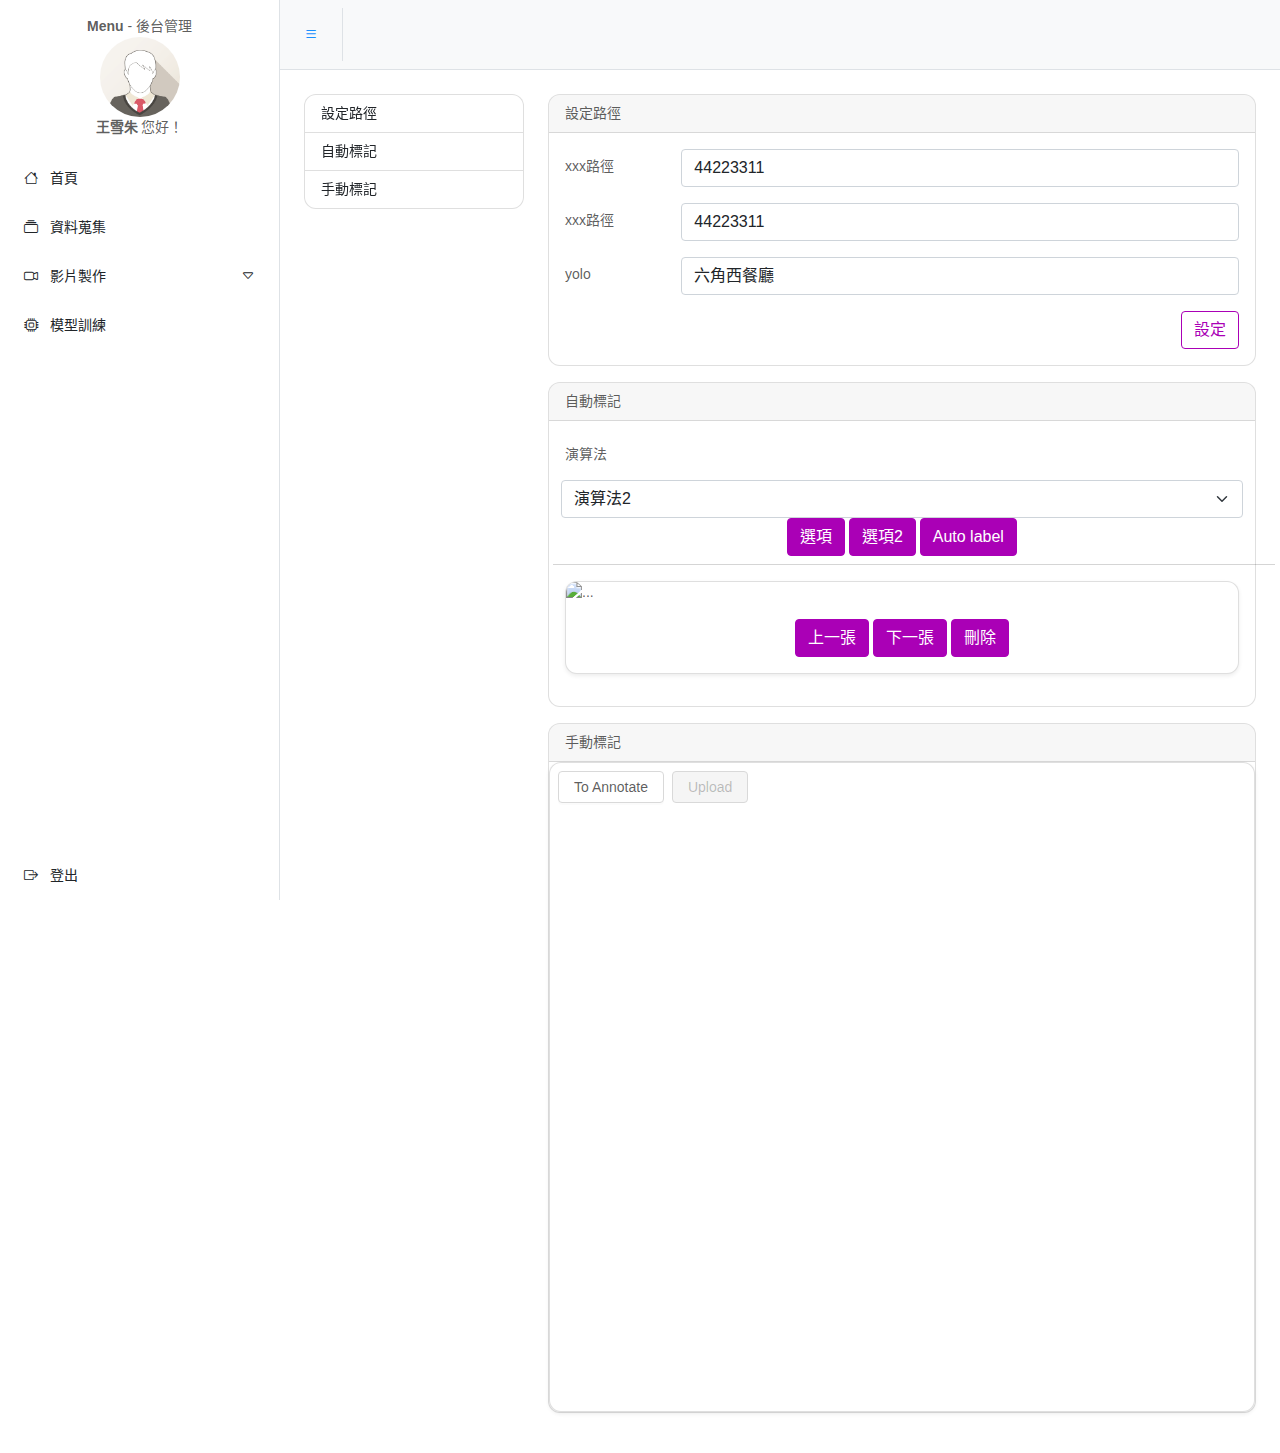
==== commit 1cdeaec2: "[fix] 修正版型敘述" ====
--- a/video_autolabel.html
+++ b/video_autolabel.html
@@ -154,9 +154,9 @@
                   <label for="invoiceType" class="col-sm-2 col-form-label">演算法</label>
                   <div class="col-sm-12 p-2">
                     <select name="" id="invoiceType" class="form-select">
-                      <option value="">個人發票</option>
-                      <option value="" selected>營業人三聯式發票</option>
-                      <option value="">捐贈發票</option>
+                      <option value="">演算法1</option>
+                      <option value="" selected>演算法2</option>
+                      <option value="">演算法3</option>
                     </select>
               
                     <div class="text-center">
